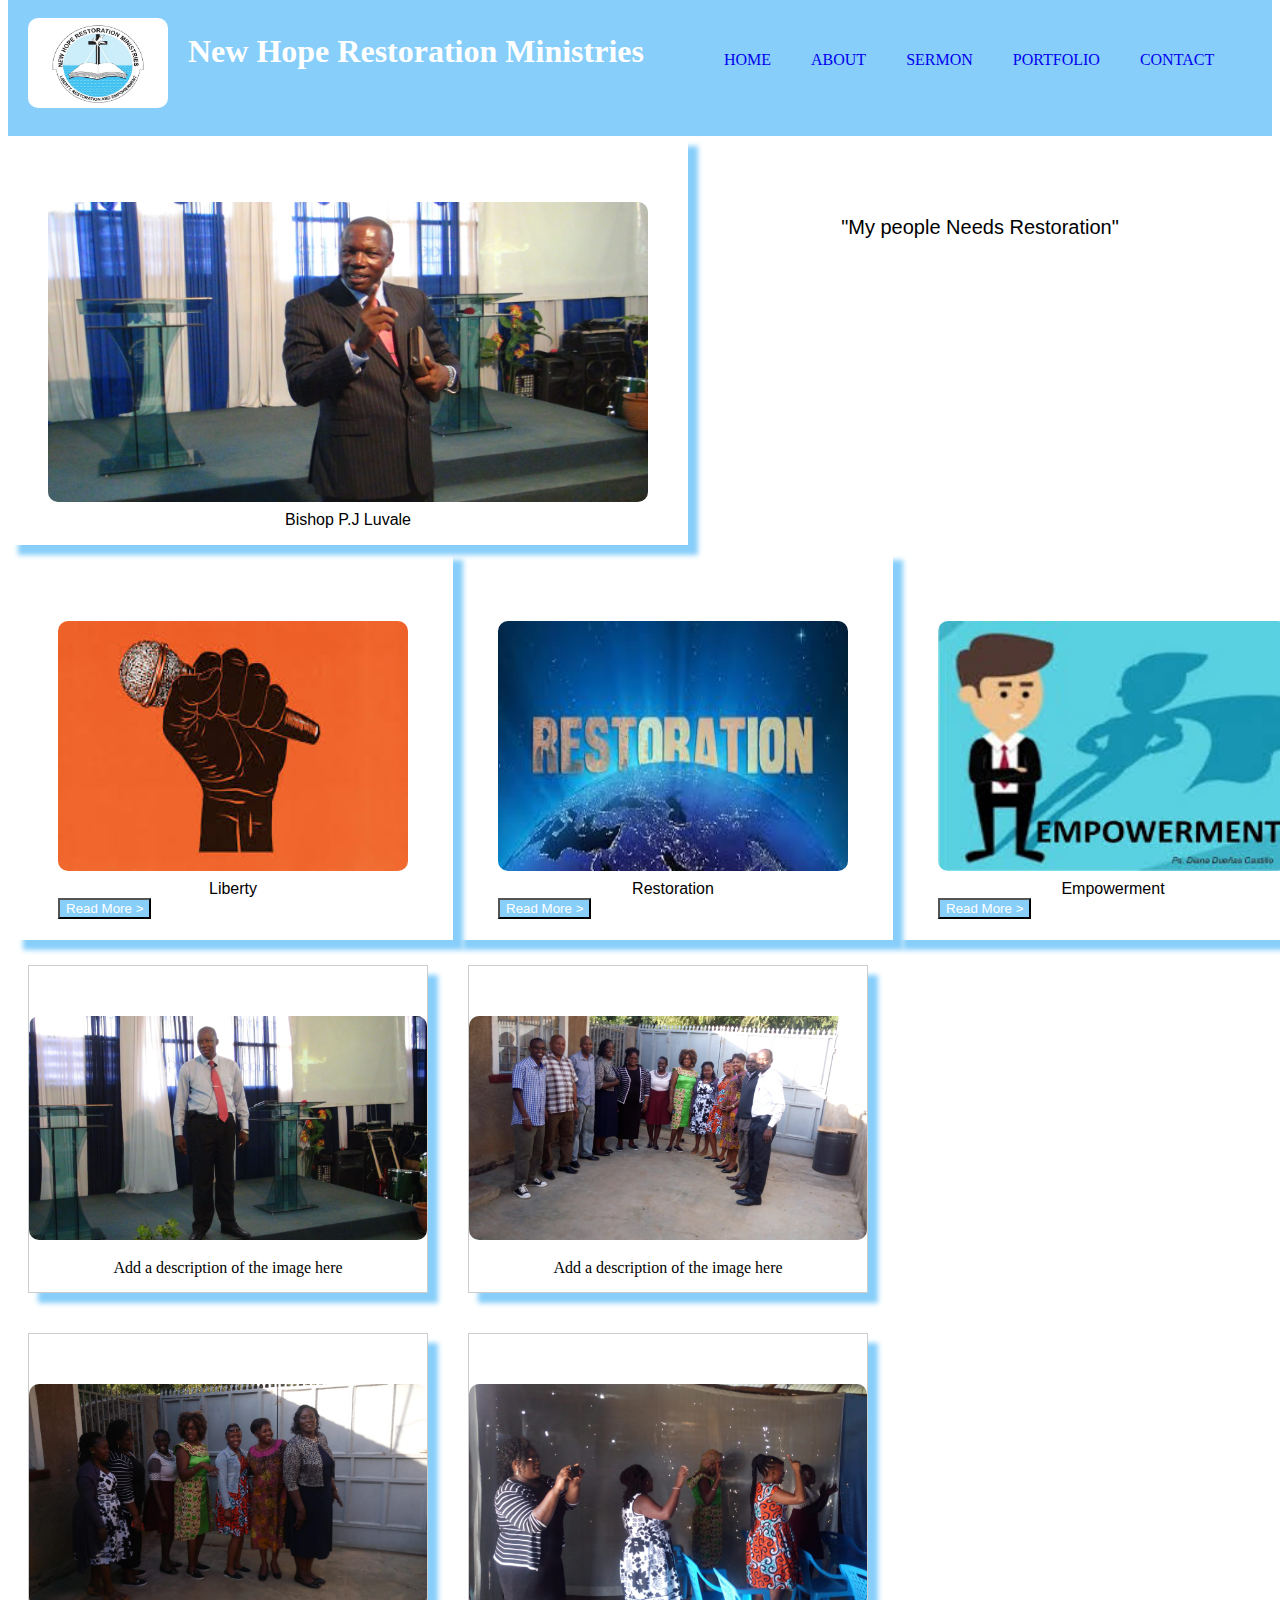
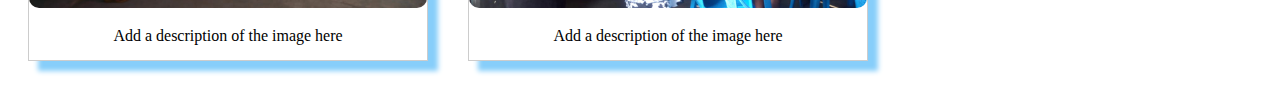
==== index.html @ 44c22947 "change the file path for the index.html" ====
<!DOCTYPE html>
<html>
    <head>
        <link rel="stylesheet" type="text/css" href="css/styles.css">
        <link rel="stylesheet" href="https://cdnjs.cloudflare.com/ajax/libs/font-awesome/4.7.0/css/font-awesome.min.css">
        <script src="main.js"></script>
        <title> New Hope Restoration Ministries</title>
    </head>
    <body>
        <div class="nav">  
            <div class="logo">
                
                <img src="images/logo.jpg" width="140px" height="90px">
                <h1>New Hope Restoration Ministries</h1>
            </div>
            <nav>
                <ul>
                    <li><a href="#home">HOME</a></li>
                    <li><a href="#about">ABOUT</a></li>
                    <li><a href="#sermon">SERMON</a></li>
                    <li><a href="#portfolio">PORTFOLIO</a></li>
                    <li><a href="#contact">CONTACT</a></li>
                </ul>
        
            </nav> 
        </div>
        <div class="bishop">
            <figure>
                <img src="images/photo2.jpg" height="300px" width="600px">
                <figcaption>Bishop P.J Luvale</figcaption>
            </figure>
        </div>
        <div class="message">
            <p>"My people Needs Restoration"</p>
        </div>
        <!-- <P>THE NHRM VISION:</P> -->
        <div class="menu">
               
                <div class="vision">
                    <figure>
                    <img src="images/liberty.jpeg" width="350px" height="250px">
                    <figcaption>Liberty</figcaption><button>Read More ></button>
                </figure>

                </div>
                <div class="vision">
                    <figure>
                        <img src="images/restoration.jpeg" width="350px" height="250px">
                        <figcaption>Restoration</figcaption><button>Read More ></button>
                    </figure>
                        
                </div>
                <div class="vision">
                    <figure>
                        <img src="images/empower.jpeg" width="350px" height="250px">
                        <figcaption>Empowerment</figcaption><button>Read More ></button>
                    </figure>
                </div>
            </div>
    </fieldset>
 <div id="portfolio">
    <div class="gallery">
        <a target="_blank" href="images/photo1.jpg">
          <img src="images/photo1.jpg" alt="Cinque Terre" width="600" height="400">
        </a>
        <div class="desc">Add a description of the image here</div>
      </div>
      
      <div class="gallery">
        <a target="_blank" href="images/photo6.jpg">
          <img src="images/photo6.jpg" alt="Forest" width="600" height="400">
        </a>
        <div class="desc">Add a description of the image here</div>
      </div>
      
      <div class="gallery">
        <a target="_blank" href="images/photo8.jpg">
          <img src="images/photo8.jpg" alt="Northern Lights" width="600" height="400">
        </a>
        <div class="desc">Add a description of the image here</div>
      </div>
      
      <div class="gallery">
        <a target="_blank" href="images/photo10.jpg">
          <img src="images/photo10.jpg" alt="Mountains" width="600" height="400">
        </a>
        <div class="desc">Add a description of the image here</div>
      </div>
    </div>
   
    </body>
</html>
---- css/styles.css ----
.nav{   
    /* float: left; */
    /* position: relative; */
    top: 2px;
    left: 0;
    right: 0;
    display: flex;
    align-items: center;
    /* border: 2px solid white; */
    margin-top: -40px;
    background-color:lightskyblue;
    
       }
.nav h1{
    color: white;
}

body{
    /* width: 100%; */
    /* background-color: lightskyblue; */
    background-size: cover;
    
}
img{
    border-radius: 10px;
    margin-top: 50px;
}
nav ul li{
    display: inline-block;
    padding:20px;
    
    }
li a:hover{
    background-color: white;
    text-decoration: none;
    display: inline-block;
      
}
li a{
    text-decoration: none;
}
ul li{
    float: left;
    display: block;
   
}
.logo img {
 margin-left: 20px;
 margin-bottom: 24px;
}
.logo h1{
    float: right;
    padding: 20px;
    clear: both;
    margin-top: 45px;
}
* {box-sizing:border-box}
.menu{
    box-shadow: 5px solid aqua;
    display: flex;
    flex-direction: row;
    padding: 5px;
    clear: both;
    width: 100%;
    
}
.vision{
    display: flex;
    padding: 5px;
    box-shadow: 5px solid aqua;
    float: left;
    clear: both;
    width: 100%;
    box-shadow: 10px 10px 5px lightskyblue;
}

.bishop figcaption,.vision figcaption{
    
    font-family: 'Lucida Sans', 'Lucida Sans Regular', 'Lucida Grande', 'Lucida Sans Unicode', Geneva, Verdana, sans-serif;
    flex-wrap: wrap;
    display: flex;
    justify-content: center;
    padding-top: 5px;
    
}
.bishop{
    display: flex;
    float: left;
    clear: both;
    box-shadow: 10px 10px 5px lightskyblue;
    }
.message{
    display: flex;
    font-family: Arial, Helvetica, sans-serif;
    margin-top: 60px;
    justify-content: center;
    font-size: 20px;
  
}
button{
    color: white;
    background-color: lightskyblue;
    font: 20px;
}
div.gallery {
    margin: 20px;
    border: 1px solid #ccc;
    float: left;
    width: 400px;
    box-shadow: 10px 10px 5px lightskyblue;
   
  }
  
  div.gallery:hover {
    border: 1px solid #777;
  }
  
  div.gallery img {
    width: 100%;
    height: auto;
  }
  
  div.desc {
    padding: 15px;
    text-align: center;
  }
  .container {
    border-radius: 5px;
    background-color: #f2f2f2;
    padding: 20px;
  }
  
  .acolumn {
    float: right;
    width: 50%;
    flex: 50%;
    font-family: 'Times New Roman', Times, serif;
    font-size: 20px;
    justify-content: center;
   
  }
  .footer {
    bottom: 20px;
    padding-left: 5px;
    background-color: lightskyblue;
    width: 100%;
    border: 5px;
    clear: both;
    padding-top: 5px;
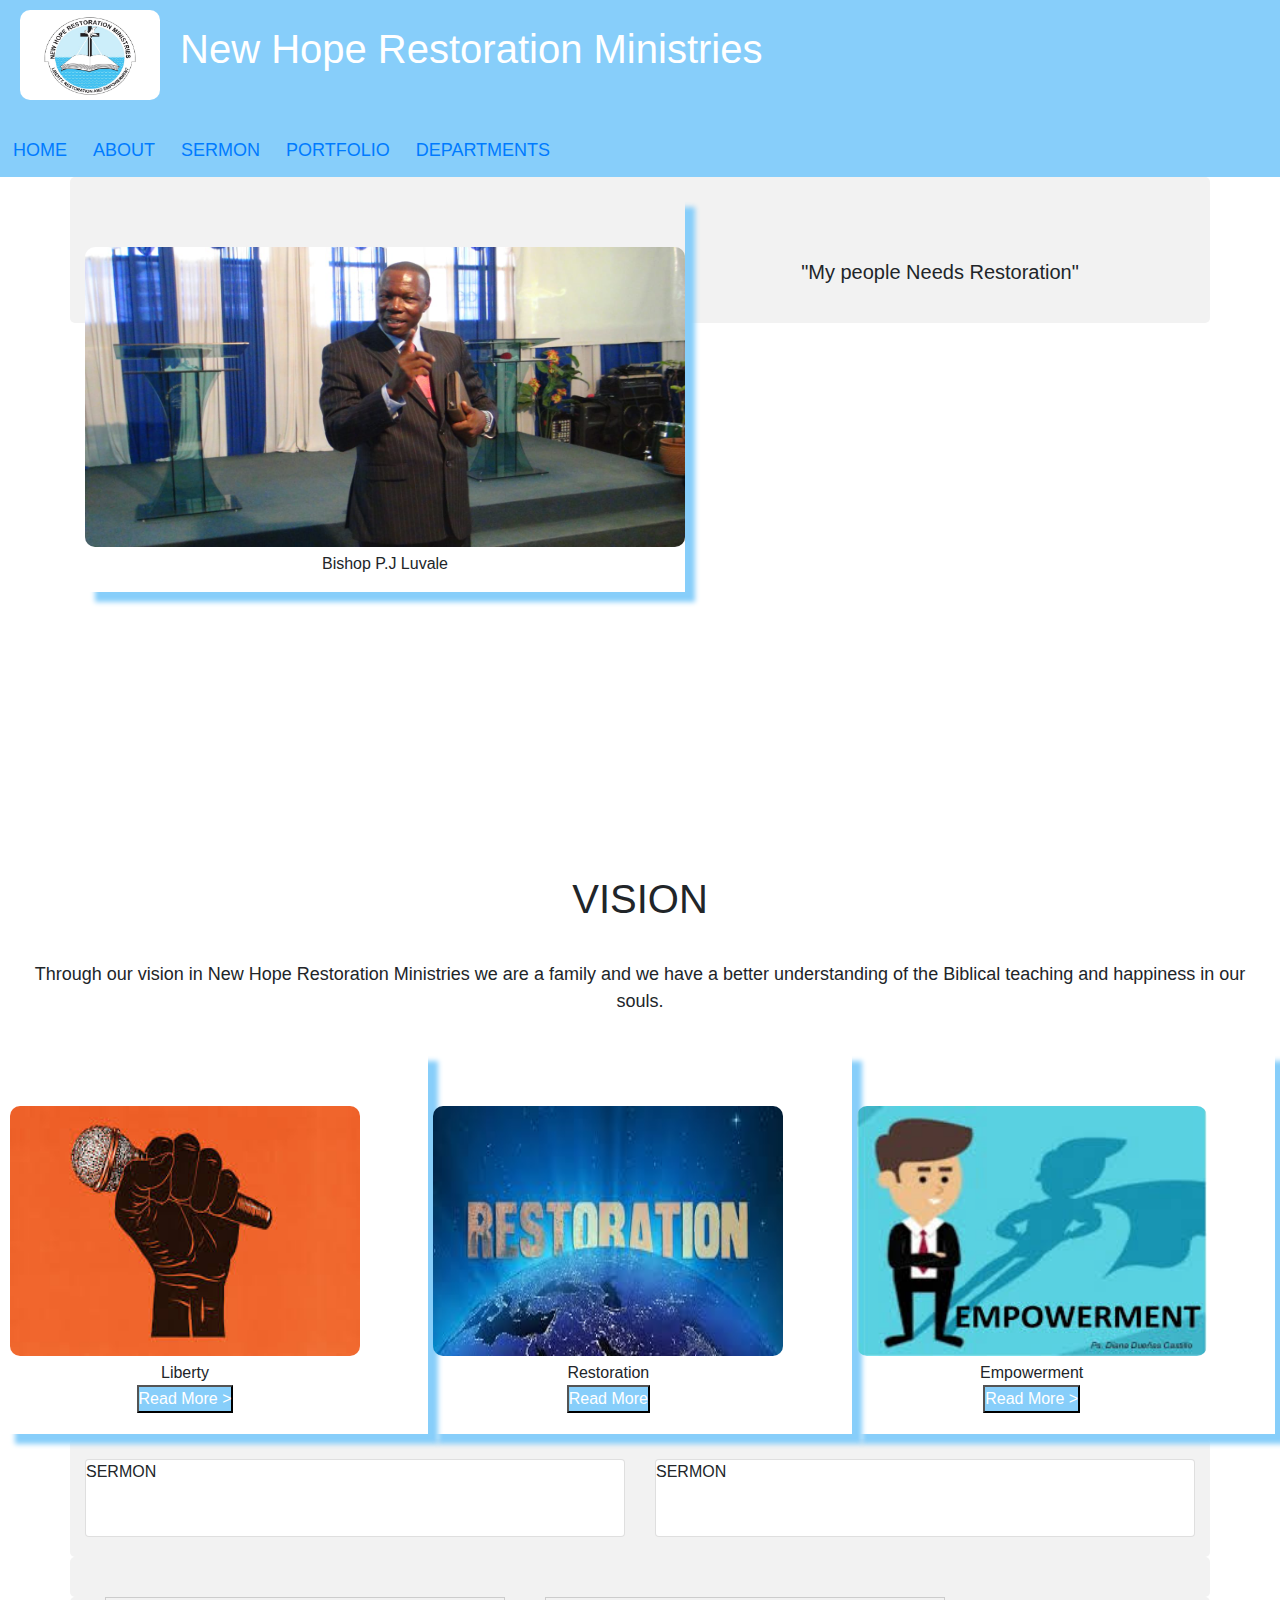
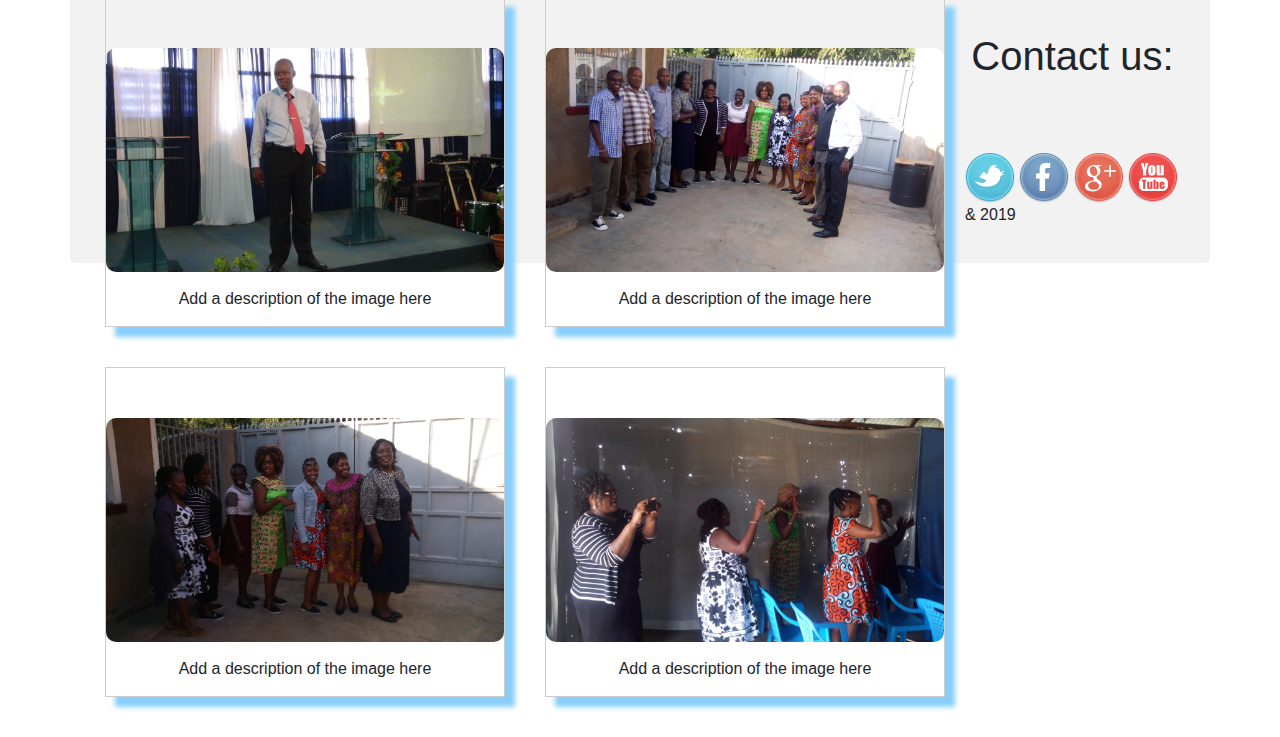
==== commit f7491cd6: "check on the responsiveness" ====
--- a/index.html
+++ b/index.html
@@ -1,92 +1,146 @@
 <!DOCTYPE html>
 <html>
-    <head>
-        <link rel="stylesheet" type="text/css" href="css/styles.css">
-        <link rel="stylesheet" href="https://cdnjs.cloudflare.com/ajax/libs/font-awesome/4.7.0/css/font-awesome.min.css">
-        <script src="main.js"></script>
-        <title> New Hope Restoration Ministries</title>
-    </head>
-    <body>
-        <div class="nav">  
-            <div class="logo">
-                
-                <img src="images/logo.jpg" width="140px" height="90px">
-                <h1>New Hope Restoration Ministries</h1>
+
+<head>
+    <link rel="stylesheet" type="text/css" href="css/styles.css">
+    <link rel="stylesheet" href="https://cdnjs.cloudflare.com/ajax/libs/font-awesome/4.7.0/css/font-awesome.min.css">
+    <link rel="stylesheet" type="text/css" href="css/bootstrap.css">
+    <script src="main.js"></script>
+    <title> New Hope Restoration Ministries</title>
+</head>
+
+<body>
+    
+        <div class="home">
+            <div class="nav">
+                <div class="logo">
+                    <img src="images/logo.jpg" width="140px" height="90px">
+                    <h1>New Hope Restoration Ministries</h1>
+                </div>
+                <nav>
+                    <ul>
+                        <li><a href="#home">HOME</a></li>
+                        <li><a href="#about">ABOUT</a></li>
+                        <li><a href="#sermon">SERMON</a></li>
+                        <li><a href="#portfolio">PORTFOLIO</a></li>
+                        <li><a href="#contact">DEPARTMENTS</a></li>
+                    </ul>
+
+                </nav>
             </div>
-            <nav>
-                <ul>
-                    <li><a href="#home">HOME</a></li>
-                    <li><a href="#about">ABOUT</a></li>
-                    <li><a href="#sermon">SERMON</a></li>
-                    <li><a href="#portfolio">PORTFOLIO</a></li>
-                    <li><a href="#contact">CONTACT</a></li>
-                </ul>
-        
-            </nav> 
+            <div class="container">
+            <div class="bishop">
+                <figure>
+                    <img src="images/photo2.jpg" height="300px" width="600px">
+                    <figcaption>Bishop P.J Luvale</figcaption>
+                </figure>
+            </div>
+            <div class="message">
+                <p>"My people Needs Restoration"</p>
+            </div>
         </div>
-        <div class="bishop">
-            <figure>
-                <img src="images/photo2.jpg" height="300px" width="600px">
-                <figcaption>Bishop P.J Luvale</figcaption>
-            </figure>
         </div>
-        <div class="message">
-            <p>"My people Needs Restoration"</p>
-        </div>
-        <!-- <P>THE NHRM VISION:</P> -->
-        <div class="menu">
-               
+        <div id="about">
+            <h1 class="text-center">VISION</h1>
+            <p class="text">Through our vision in New Hope Restoration Ministries we are a family and we have a better understanding of the Biblical teaching and happiness in our souls. </p>
+            <div class="menu">
                 <div class="vision">
                     <figure>
-                    <img src="images/liberty.jpeg" width="350px" height="250px">
-                    <figcaption>Liberty</figcaption><button>Read More ></button>
-                </figure>
+                        <img class="menu-vision" src="images/liberty.jpeg" width="350px" height="250px">
+                        <figcaption>Liberty</figcaption><button>Read More ></button>
+                    </figure>
 
                 </div>
                 <div class="vision">
                     <figure>
-                        <img src="images/restoration.jpeg" width="350px" height="250px">
-                        <figcaption>Restoration</figcaption><button>Read More ></button>
+                        <img class="menu-vision" src="images/restoration.jpeg" width="350px" height="250px">
+                        <figcaption>Restoration</figcaption><button>Read More </button>
                     </figure>
-                        
+
                 </div>
                 <div class="vision">
                     <figure>
-                        <img src="images/empower.jpeg" width="350px" height="250px">
+                        <img class="menu-vision" src="images/empower.jpeg" width="350px" height="250px">
                         <figcaption>Empowerment</figcaption><button>Read More ></button>
                     </figure>
                 </div>
             </div>
-    </fieldset>
- <div id="portfolio">
-    <div class="gallery">
-        <a target="_blank" href="images/photo1.jpg">
-          <img src="images/photo1.jpg" alt="Cinque Terre" width="600" height="400">
-        </a>
-        <div class="desc">Add a description of the image here</div>
-      </div>
-      
-      <div class="gallery">
-        <a target="_blank" href="images/photo6.jpg">
-          <img src="images/photo6.jpg" alt="Forest" width="600" height="400">
-        </a>
-        <div class="desc">Add a description of the image here</div>
-      </div>
-      
-      <div class="gallery">
-        <a target="_blank" href="images/photo8.jpg">
-          <img src="images/photo8.jpg" alt="Northern Lights" width="600" height="400">
-        </a>
-        <div class="desc">Add a description of the image here</div>
-      </div>
-      
-      <div class="gallery">
-        <a target="_blank" href="images/photo10.jpg">
-          <img src="images/photo10.jpg" alt="Mountains" width="600" height="400">
-        </a>
-        <div class="desc">Add a description of the image here</div>
-      </div>
+
+            <div id="history">
+
+            </div>
+
+        </div>
+
+        <div id="sermon">
+            <div class="container">
+            <div class="row">
+                <div class="col-md-6">
+                <div class="card">
+                    <div class="card-title"> SERMON
+                        <div class="card-body">
+
+                        </div>
+                    </div>
+                </div>
+            </div>
+            <div class="col-md-6">
+                    <div class="card">
+                        <div class="card-title"> SERMON
+                            <div class="card-body">
+    
+                            </div>
+                        </div>
+                    </div>
+                </div>
+        </div>
     </div>
-   
-    </body>
+        </div>
+
+        <div id="portfolio">
+            <div class="container">
+            <div class="gallery">
+                <a target="_blank" href="images/photo1.jpg">
+                    <img src="images/photo1.jpg" alt="Cinque Terre" width="600" height="400">
+                </a>
+                <div class="desc">Add a description of the image here</div>
+            </div>
+
+            <div class="gallery">
+                <a target="_blank" href="images/photo6.jpg">
+                    <img src="images/photo6.jpg" alt="Forest" width="600" height="400">
+                </a>
+                <div class="desc">Add a description of the image here</div>
+            </div>
+
+            <div class="gallery">
+                <a target="_blank" href="images/photo8.jpg">
+                    <img src="images/photo8.jpg" alt="Northern Lights" width="600" height="400">
+                </a>
+                <div class="desc">Add a description of the image here</div>
+            </div>
+
+            <div class="gallery">
+                <a target="_blank" href="images/photo10.jpg">
+                    <img src="images/photo10.jpg" alt="Mountains" width="600" height="400">
+                </a>
+                <div class="desc">Add a description of the image here</div>
+            </div>
+        </div>
+        </div>
+
+</body>
+<footer>
+    <div class="container">
+        <h1 class="text-center">Contact us:</h1>
+        <div class="social-icons">
+            <img src="./social_icons/twitter.png">
+            <img src="./social_icons/facebook.png">
+            <img src="./social_icons/g_plus.png">
+            <img src="./social_icons/you_tube.png">
+            <p class="icon"> & 2019</p>
+        </div>
+    </div>
+</footer>
+
 </html>--- a/css/styles.css
+++ b/css/styles.css
@@ -1,23 +1,27 @@
+*{
+    margin: 0;
+    padding: 0;
+}
+.home{
+    height: 100vh;
+}
+
 .nav{   
-    /* float: left; */
-    /* position: relative; */
     top: 2px;
     left: 0;
     right: 0;
     display: flex;
     align-items: center;
-    /* border: 2px solid white; */
     margin-top: -40px;
     background-color:lightskyblue;
-    
-       }
+    width: 100%; 
+    font-size:18px;
+}
 .nav h1{
     color: white;
 }
 
 body{
-    /* width: 100%; */
-    /* background-color: lightskyblue; */
     background-size: cover;
     
 }
@@ -27,7 +31,8 @@
 }
 nav ul li{
     display: inline-block;
-    padding:20px;
+    padding:13px;
+
     
     }
 li a:hover{
@@ -63,6 +68,14 @@
     clear: both;
     width: 100%;
     
+}
+figure{
+    text-align: center;
+}
+.menu-vision img{
+    text-align: center;
+    display: flex
+    float: right;
 }
 .vision{
     display: flex;
@@ -147,4 +160,12 @@
     border: 5px;
     clear: both;
     padding-top: 5px;
+}
+.text-center,.text{
+    text-align: center;
+    padding: 15px;
+}
+.text{
+    font-size: 18px;
+}
 
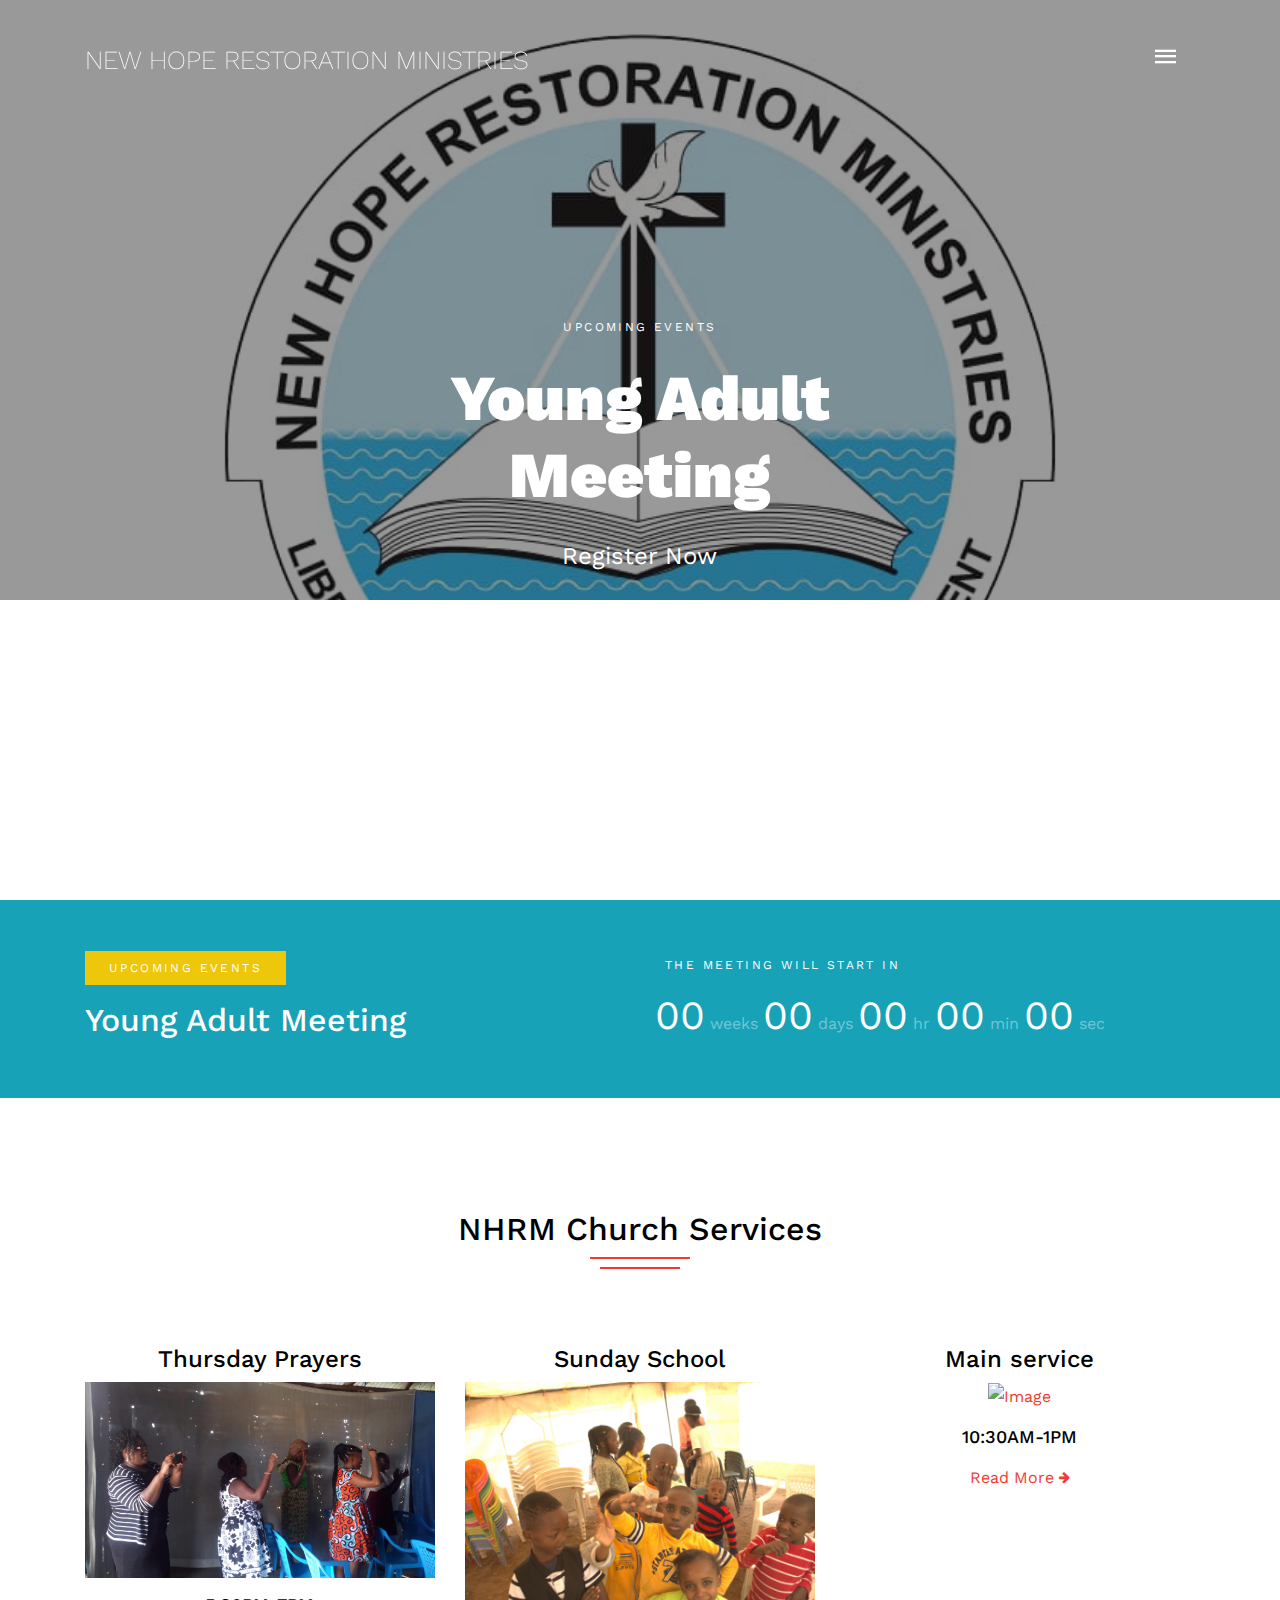
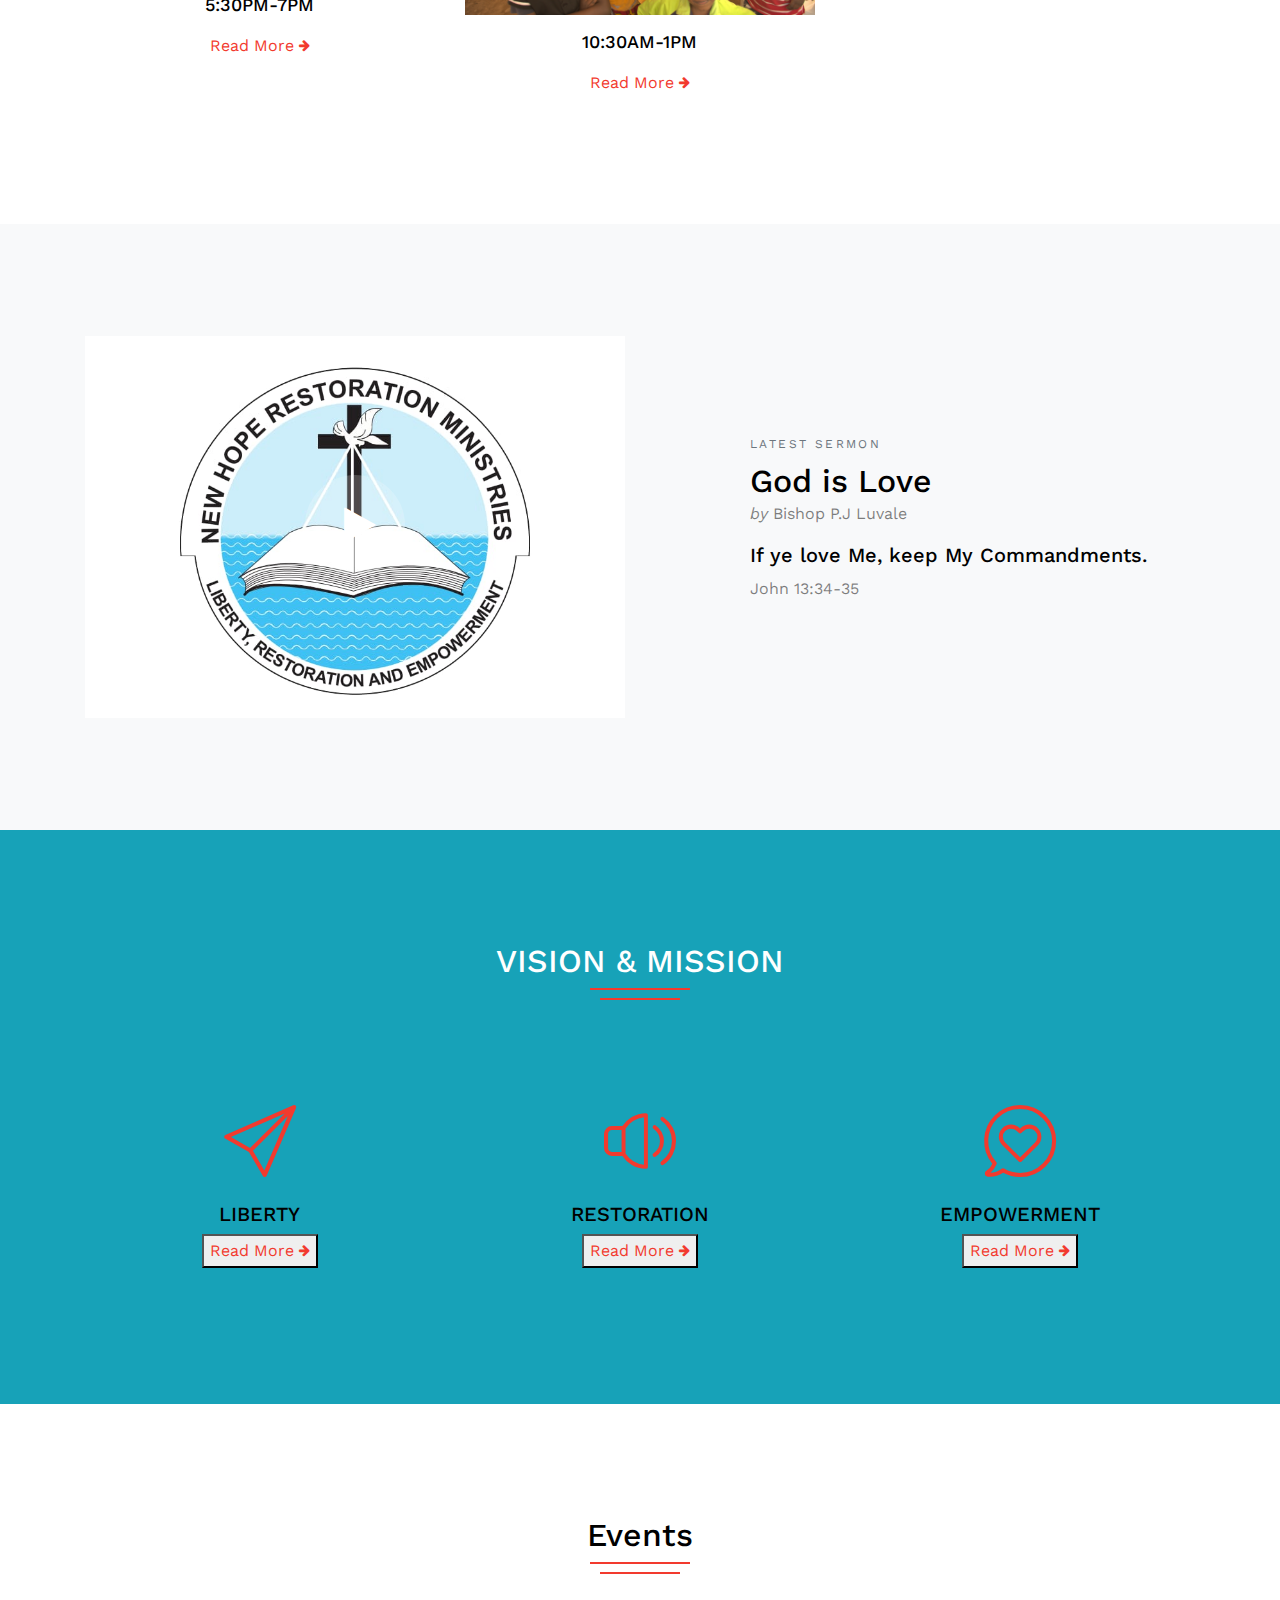
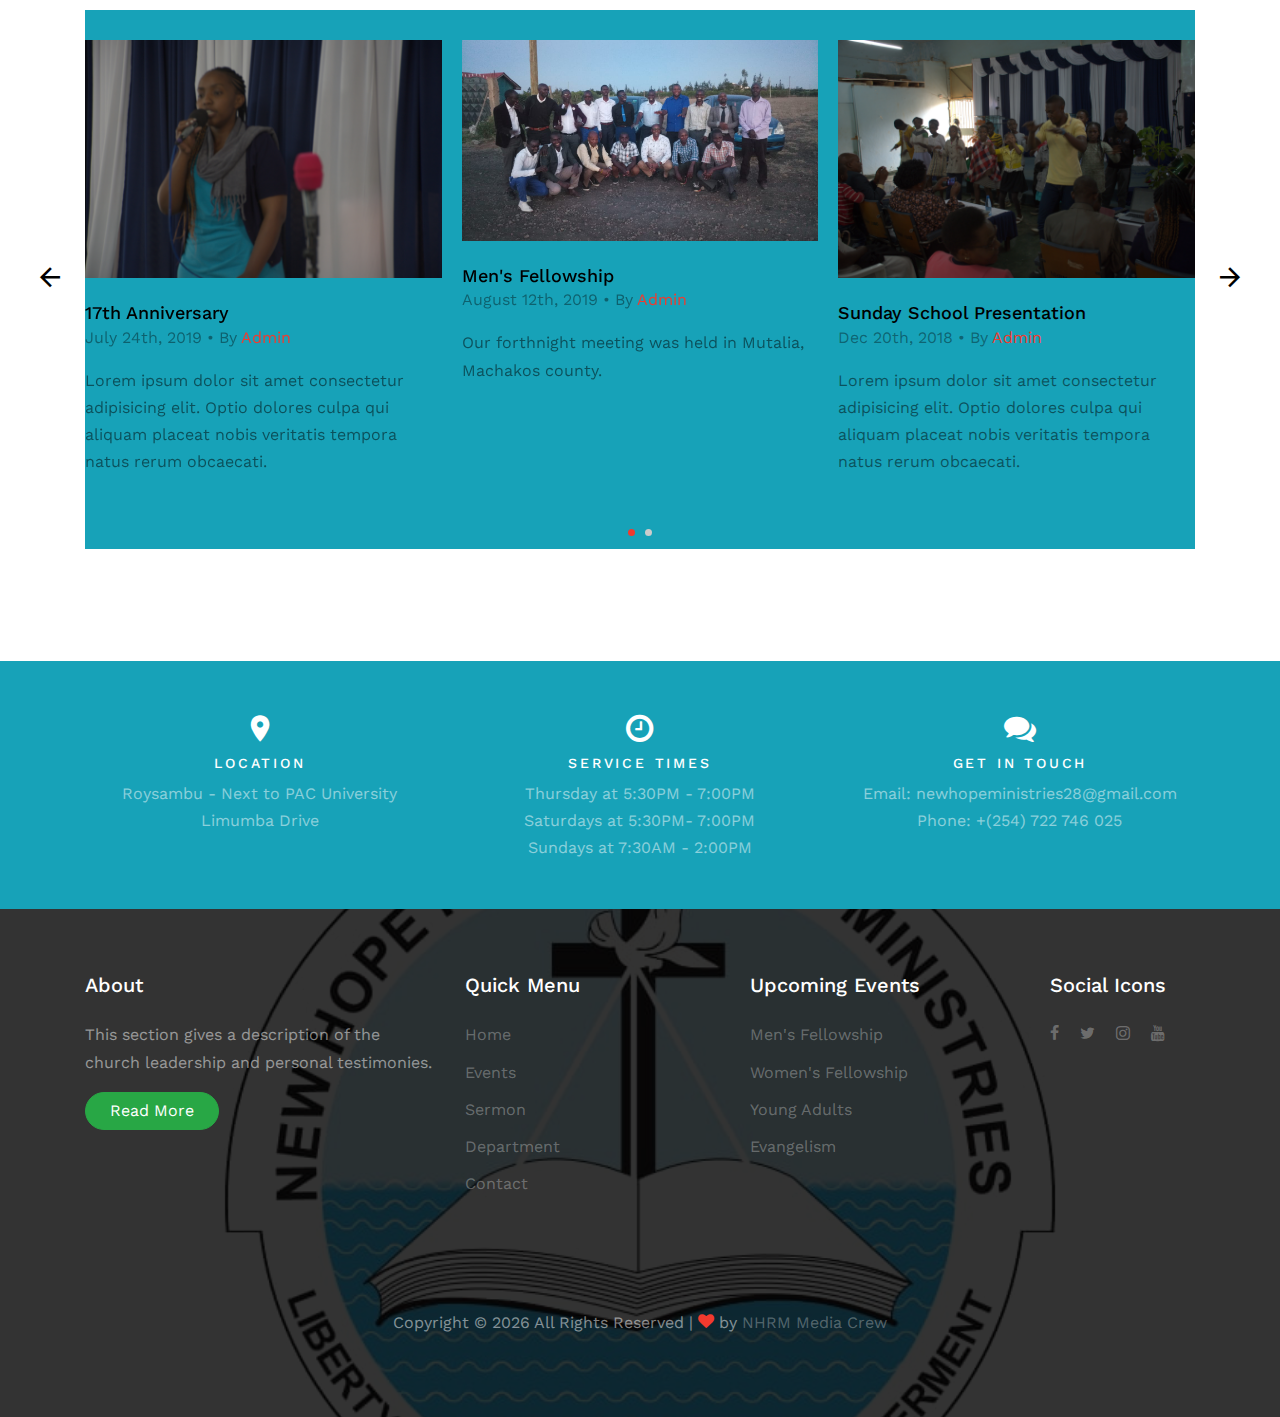
==== commit 03e4b6e0: "file path changed" ====
--- a/index.html
+++ b/index.html
@@ -1,146 +1,522 @@
 <!DOCTYPE html>
-<html>
-
-<head>
-    <link rel="stylesheet" type="text/css" href="css/styles.css">
-    <link rel="stylesheet" href="https://cdnjs.cloudflare.com/ajax/libs/font-awesome/4.7.0/css/font-awesome.min.css">
-    <link rel="stylesheet" type="text/css" href="css/bootstrap.css">
-    <script src="main.js"></script>
-    <title> New Hope Restoration Ministries</title>
-</head>
-
-<body>
-    
-        <div class="home">
-            <div class="nav">
-                <div class="logo">
-                    <img src="images/logo.jpg" width="140px" height="90px">
-                    <h1>New Hope Restoration Ministries</h1>
-                </div>
-                <nav>
-                    <ul>
-                        <li><a href="#home">HOME</a></li>
-                        <li><a href="#about">ABOUT</a></li>
-                        <li><a href="#sermon">SERMON</a></li>
-                        <li><a href="#portfolio">PORTFOLIO</a></li>
-                        <li><a href="#contact">DEPARTMENTS</a></li>
+<html lang="en">
+  <head>
+    <title>NHRM &mdash; New Hope Restoration Ministries</title>
+    <meta charset="utf-8">
+    <meta name="viewport" content="width=device-width, initial-scale=1, shrink-to-fit=no">
+
+    <link href="https://fonts.googleapis.com/css?family=Amatic+SC:400,700|Work+Sans:300,400,700" rel="stylesheet">
+    <link rel="stylesheet" href="fonts/icomoon/style.css">
+
+    <link rel="stylesheet" href="css/bootstrap.min.css">
+    <link rel="stylesheet" href="css/magnific-popup.css">
+    <link rel="stylesheet" href="css/jquery-ui.css">
+    <link rel="stylesheet" href="css/owl.carousel.min.css">
+    <link rel="stylesheet" href="css/owl.theme.default.min.css">
+    <link rel="stylesheet" href="css/bootstrap-datepicker.css">
+    <link rel="stylesheet" href="css/animate.css">
+    
+    <link rel="stylesheet" href="https://cdn.jsdelivr.net/npm/mediaelement@4.2.7/build/mediaelementplayer.min.css">
+    
+    
+    
+    <link rel="stylesheet" href="fonts/flaticon/font/flaticon.css">
+  
+    <link rel="stylesheet" href="css/aos.css">
+
+    <link rel="stylesheet" href="css/style.css">
+    
+  </head>
+  <body>
+  
+  <div class="site-wrap">
+
+    <div class="site-mobile-menu">
+      <div class="site-mobile-menu-header">
+        <div class="site-mobile-menu-close mt-3">
+          <span class="icon-close2 js-menu-toggle"></span>
+        </div>
+      </div>
+      <div class="site-mobile-menu-body"></div>
+    </div> <!-- .site-mobile-menu -->
+    
+    
+    <div class="site-navbar-wrap js-site-navbar bg-white">
+      
+      <div class="container">
+        <div class="site-navbar bg-light">
+          <div class="py-1">
+            <div class="row align-items-center">
+              <div class="col-6">
+                <h2 class="mb-0 site-logo"><a href="index.html">NEW HOPE RESTORATION MINISTRIES</a></h2>
+              </div>
+              <div class="col-6 " >
+                  <nav class="site-navigation text-right " role="navigation">
+                  <div class="container">
+                    <!-- d-lg-none -->
+                    <div class="d-inline-block  ml-md-0 mr-auto py-3"><a href="#" class="site-menu-toggle js-menu-toggle"><span class="icon-menu h3"></span></a></div>
+                     <!-- d-lg-block -->
+                    <ul class="site-menu js-clone-nav d-none ">
+                      <li class="active">
+                        <a href="index.html">Home</a>
+                      </li>
+                      <li><a href="sermons.html">Sermons</a></li>
+                      <li class="has-children">
+                        <a href="department.html">Departments</a>
+                        <ul class="dropdown arrow-top">
+                          <li><a href="department.html">Social Welfare</a></li>
+                          <li><a href="department.html">Sunday School</a></li>
+                          <li><a href="department.html">Young Adults</a></li>
+                          <li><a href="department.html">Elders</a></li>
+
+                        </ul>
+                      </li>
+                      <li><a href="events.html">Events</a></li>
+                      <li><a href="about.html">About</a></li>
+                      <li><a href="contact.html">Contact</a></li>
                     </ul>
-
+                  </div>
                 </nav>
-            </div>
-            <div class="container">
-            <div class="bishop">
-                <figure>
-                    <img src="images/photo2.jpg" height="300px" width="600px">
-                    <figcaption>Bishop P.J Luvale</figcaption>
-                </figure>
-            </div>
-            <div class="message">
-                <p>"My people Needs Restoration"</p>
-            </div>
-        </div>
-        </div>
-        <div id="about">
-            <h1 class="text-center">VISION</h1>
-            <p class="text">Through our vision in New Hope Restoration Ministries we are a family and we have a better understanding of the Biblical teaching and happiness in our souls. </p>
-            <div class="menu">
-                <div class="vision">
-                    <figure>
-                        <img class="menu-vision" src="images/liberty.jpeg" width="350px" height="250px">
-                        <figcaption>Liberty</figcaption><button>Read More ></button>
-                    </figure>
-
-                </div>
-                <div class="vision">
-                    <figure>
-                        <img class="menu-vision" src="images/restoration.jpeg" width="350px" height="250px">
-                        <figcaption>Restoration</figcaption><button>Read More </button>
-                    </figure>
-
-                </div>
-                <div class="vision">
-                    <figure>
-                        <img class="menu-vision" src="images/empower.jpeg" width="350px" height="250px">
-                        <figcaption>Empowerment</figcaption><button>Read More ></button>
-                    </figure>
-                </div>
-            </div>
-
-            <div id="history">
-
-            </div>
-
-        </div>
-
-        <div id="sermon">
-            <div class="container">
+              </div>
+            </div>
+          </div>
+        </div>
+      </div>
+    </div>
+  
+    
+    <div class="slide-one-item home-slider owl-carousel">
+      
+      <div class="site-blocks-cover overlay" style="background-image: url(../images/logo.jpg); height: 10px" data-aos="fade" data-stellar-background-ratio="0.2">
+        <div class="container">
+          <div class="row align-items-center justify-content-center">
+            <div class="col-md-7 text-center" data-aos="fade">
+              <span class="caption mb-3">Upcoming Events</span>
+              <h1 class="mb-4">Young Adult Meeting</h1>
+              <p><a href="#" class="text-white py-3 px-4">Register Now</a></p>
+            </div>
+          </div>
+        </div>
+      </div>  
+
+      <div class="site-blocks-cover overlay" style="background-image: url(../images/hero_2.jpg);" data-aos="fade" data-stellar-background-ratio="0.5">
+        <div class="container">
+          <div class="row align-items-center justify-content-center">
+            <div class="col-md-7 text-center" data-aos="fade">
+              <span class="caption mb-3"> &bullet; LIBERTY &bullet; RESTORATION &bullet; EMPOWERMENT </span>
+              <h1 class="mb-4">Seek The Lord While He Will Be Found</h1>
+              <p><a href="#" class="text-white py-3 px-4">Bishop P.J Luvale</a></p>
+            </div>
+          </div>
+        </div>
+      </div> 
+
+    </div>
+
+    <div class="py-5 bg-primary upcoming-events bg-info">
+      <div class="container">
+        <div class="row align-items-center">
+          <div class="col-md-6">
+            <span class="caption mb-3 bg-warning px-4">Upcoming Events</span>
+            <h2 class="text-white">Young Adult Meeting</h2>
+          </div>
+          <div class="col-md-6">
+            <span class="caption">The meeting will start in</span>
+            <div id="date-countdown"></div>    
+          </div>
+        </div>
+        
+      </div>
+    </div>
+
+    <div class="site-section">
+      <div class="container">
+        <div class="row">
+          <div class="col-md-6 mx-auto text-center mb-5 section-heading">
+            <h2 class="mb-5">NHRM Church Services</h2>
+          </div>
+        </div>
+        <div class="row">
+          <div class="col-md-4">
+            <div class="church-service text-center">
+              <h4>Thursday Prayers</h4>
+              <a href="#" class="d-block mb-3 thumbnail"><img src="../images/photo10.jpg" alt="Image" class="img-fluid"></a>
+              <h3 class="heading mb-3"><a href="#">5:30PM-7PM</a></h3>
+              <!-- <p>Lorem ipsum dolor sit amet consectetur adipisicing elit. Dicta labore recusandae soluta quis.</p> -->
+              <p><a href="#" class="text-primary">Read More <span class="icon-arrow-right small"></span></a></p>
+            </div>
+          </div>
+          <div class="col-md-4">
+            <div class="church-service text-center">
+              <h4>Sunday School</h4>
+              <a href="#" class="d-block mb-3 thumbnail"><img src="../images/photos-anniversary/sunday-school.jpg" alt="Image" class="img-fluid"></a>
+              <h3 class="heading mb-3"><a href="#">10:30AM-1PM</a></h3>
+              <!-- <p>Lorem ipsum dolor sit amet consectetur adipisicing elit. Dicta labore recusandae soluta quis.</p> -->
+              <p><a href="#" class="text-primary">Read More <span class="icon-arrow-right small"></span></a></p>
+            </div>
+          </div>
+          <div class="col-md-4">
+            <div class="church-service text-center">
+              <h4>Main service</h4>
+              <a href="#" class="d-block mb-3 thumbnail"><img src="../images/photos-anniversary/pic3.jpg" alt="Image" class="img-fluid"></a>
+              <h3 class="heading mb-3"><a href="#">10:30AM-1PM</a></h3>
+              <!-- <p>Lorem ipsum dolor sit amet consectetur adipisicing elit. Dicta labore recusandae soluta quis.</p> -->
+              <p><a href="#" class="text-primary">Read More <span class="icon-arrow-right small"></span></a></p>
+            </div>
+          </div>
+        </div>
+      </div>
+    </div>
+
+
+    <div class="site-section bg-light ">
+      <div class="container">
+        <div class="row align-items-center">
+          <div class="col-md-6 mb-5 mb-md-0">
+            
+              <div class="img-border">
+                <a href="https://vimeo.com/28959265" class="popup-vimeo image-play">
+                  <span class="icon-wrap">
+                    <span class="icon icon-play"></span>
+                  </span>
+                  <img src="../images/logo.jpg" alt="" class="img-fluid">
+                </a>
+              </div>
+            
+          </div>
+          <div class="col-md-5 ml-auto" >
+            <span class="caption px-0 text-muted">Latest Sermon</span>
+            <h2 class="h2 mb-0">God is Love</h2>
+            <span class="d-block mb-3"><em>by</em> Bishop P.J Luvale</span>  
+            <p class="h5 mb-2">If ye love Me, keep My Commandments.</p>
+            <p class="mb-4">John 13:34-35</p>
+            <!-- <p><a href="https://vimeo.com/28959265" class="popup-vimeo text-uppercase">Watch Video <span class="icon-arrow-right small"></span></a></p> -->
+          </div>
+        </div>
+      </div>
+    </div>
+
+    <div class="site-section bg-info">
+      <div class="container text-white">
+        <div class="row">
+          <div class="col-md-6 mx-auto text-center mb-5 section-heading">
+            <h2 class="mb-5 text-white">VISION & MISSION</h2>
+          </div>
+        </div>
+        <div class="row">
+          <div class="col-md-4">
+            <div class="text-center p-4 item">
+              <span class="flaticon-paper-plane display-3 mb-3 d-block text-primary"></span>
+              <h2 class="h5 text-uppercase">LIBERTY</h2>
+              <button data-toggle="modal" data-target="#liberty"><a href="#">Read More <span class="icon-arrow-right small"></span></a></button>
+            </div>
+          </div>
+
+          <div class="col-md-4">
+            <div class="text-center p-4 item">
+              <span class="flaticon-speaker display-3 mb-3 d-block text-primary"></span>
+              <h2 class="h5 text-uppercase">RESTORATION</h2>
+              <button data-toggle="modal" data-target="#restoration"><a href="#">Read More <span class="icon-arrow-right small"></span></a></button>
+            </div>
+          </div>
+
+          <div class="col-md-4">
+            <div class="text-center p-4 item">
+              <span class="flaticon-chat-1 display-3 mb-3 d-block text-primary"></span>
+              <h2 class="h5 text-uppercase">EMPOWERMENT</h2>
+              <button data-toggle="modal" data-target="#empowerment"><a href="#">Read More <span class="icon-arrow-right small"></span></a></button>
+            </div>
+          </div>
+
+        </div>
+      </div>
+    </div>
+    <!-- Start of Vision Modal -->
+    <div class="modal fade text-center" id="liberty" tabindex="-1" role="dialog" aria-labelledby="exampleModalLabel" aria-hidden="true">
+        <div class="modal-dialog" role="document">
+          <div class="modal-content">
+            <div class="modal-header text-center">
+              <h5 class="modal-title" id="liberty">Liberty</h5>
+              <button type="button" class="close" data-dismiss="modal" aria-label="Close">
+                <span aria-hidden="true">&times;</span>
+              </button>
+            </div>
+            <div class="modal-body">
+              <img src="../images/liberty.jpeg">
+              <p>We are liberated by seeking spiritual guidance through the bible study, sermons teachings and testimonies from the church members on what God has done in our lives</p>
+            </div>
+            <div class="modal-footer">
+              <button type="button" class="btn btn-secondary" data-dismiss="modal">Close</button>
+             </div>
+          </div>
+        </div>
+      </div>
+
+    <div class="modal fade text-center" id="restoration" tabindex="-1" role="dialog" aria-labelledby="exampleModalLabel" aria-hidden="true">
+        <div class="modal-dialog" role="document">
+          <div class="modal-content">
+            <div class="modal-header text-center">
+              <h5 class="modal-title" id="restoration">Restoration</h5>
+              <button type="button" class="close" data-dismiss="modal" aria-label="Close">
+                <span aria-hidden="true">&times;</span>
+              </button>
+            </div>
+            <div class="modal-body">
+              <img src="../images/restoration.jpeg">
+              <p>We are restored and transformed by assessing ourselves and doing a personal Identity. Through personal assessment and seeking God’s guidance on how to glory him the best way.</p>
+            </div>
+            <div class="modal-footer">
+              <button type="button" class="btn btn-secondary" data-dismiss="modal">Close</button>
+             </div>
+          </div>
+        </div>
+      </div>
+   
+  <div class="modal fade text-center" id="empowerment" tabindex="-1" role="dialog" aria-labelledby="exampleModalLabel" aria-hidden="true">
+    <div class="modal-dialog" role="document">
+      <div class="modal-content">
+        <div class="modal-header text-center">
+          <h5 class="modal-title" id="empowerment">Empowerment</h5>
+          <button type="button" class="close" data-dismiss="modal" aria-label="Close">
+            <span aria-hidden="true">&times;</span>
+          </button>
+        </div>
+        <div class="modal-body">
+          <img src="../images/empower.jpeg">
+          <p>God manifest himself in more miraculous way. Through the New Hope we get a chance to identify our gifts to use them to glory God in singing, evangelism and empowering</p>
+        </div>
+        <div class="modal-footer">
+          <button type="button" class="btn btn-secondary" data-dismiss="modal">Close</button>
+         </div>
+      </div>
+    </div>
+  </div>
+
+    <!-- End of Vision Modal -->
+    
+
+
+    <div class="site-section block-15">
+      <div class="container">
+        <div class="row">
+          <div class="col-md-6 mx-auto text-center mb-5 section-heading">
+            <h2>Events</h2>
+          </div>
+        </div>
+
+
+        <div class="nonloop-block-15 owl-carousel bg-info">
+          
+
+            <div class="media-with-text">
+              <div class="img-border-sm mb-4">
+                <a href="#" class="popup-vimeo image-play">
+                  <img src="../images/photos-anniversary/pic7.jpg" alt="" class="img-fluid">
+                </a>
+              </div>
+              <h2 class="heading mb-0"><a href="#">17th Anniversary</a></h2>
+              <span class="mb-3 d-block post-date">July 24th, 2019 &bullet; By <a href="#">Admin</a></span>
+              <p>Lorem ipsum dolor sit amet consectetur adipisicing elit. Optio dolores culpa qui aliquam placeat nobis veritatis tempora natus rerum obcaecati.</p>
+            </div>
+          
+            <div class="media-with-text ">
+              <div class="img-border-sm mb-4">
+                <a href="#" class="popup-vimeo image-play">
+                  <img src="../images/men_f2.jpg" alt="" class="img-fluid">
+                </a>
+              </div>
+              <h2 class="heading mb-0"><a href="#">Men's Fellowship</a></h2>
+              <span class="mb-3 d-block post-date">August 12th, 2019 &bullet; By <a href="#">Admin</a></span>
+              <p>Our forthnight meeting was held in Mutalia, Machakos county.</p>
+            </div>
+          
+            <div class="media-with-text bg-info">
+              <div class="img-border-sm mb-4">
+                <a href="#" class="popup-vimeo image-play">
+                  <img src="../images/photos-anniversary/sunday-school1.jpg" alt="" class="img-fluid">
+                </a>
+              </div>
+              <h2 class="heading mb-0"><a href="#">Sunday School Presentation</a></h2>
+              <span class="mb-3 d-block post-date">Dec 20th, 2018 &bullet; By <a href="#">Admin</a></span>
+              <p>Lorem ipsum dolor sit amet consectetur adipisicing elit. Optio dolores culpa qui aliquam placeat nobis veritatis tempora natus rerum obcaecati.</p>
+            </div>
+
+            <div class="media-with-text">
+              <div class="img-border-sm mb-4">
+                <a href="#" class="popup-vimeo image-play">
+                  <img src="../images/photos-anniversary/pic8.jpg" alt="" class="img-fluid">
+                </a>
+              </div>
+              <h2 class="heading mb-0"><a href="#">Sunday School</a></h2>
+              <span class="mb-3 d-block post-date">Dec 20th, 2018 &bullet; By <a href="#">Admin</a></span>
+              <p>Lorem ipsum dolor sit amet consectetur adipisicing elit. Optio dolores culpa qui aliquam placeat nobis veritatis tempora natus rerum obcaecati.</p>
+            </div>
+          
+            <div class="media-with-text">
+              <div class="img-border-sm mb-4">
+                <a href="#" class="popup-vimeo image-play">
+                  <img src="../images/photo5.jpg" alt="" class="img-fluid">
+                </a>
+              </div>
+              <h2 class="heading mb-0"><a href="#">Church Members</a></h2>
+              <span class="mb-3 d-block post-date">Dec 20th, 2018 &bullet; By <a href="#">Admin</a></span>
+              <p>Lorem ipsum dolor sit amet consectetur adipisicing elit. Optio dolores culpa qui aliquam placeat nobis veritatis tempora natus rerum obcaecati.</p>
+            </div>
+          
+            <div class="media-with-text">
+              <div class="img-border-sm mb-4">
+                <a href="#" class="popup-vimeo image-play">
+                  <img src="../images/photos-anniversary/pic10.jpg" alt="" class="img-fluid">
+                </a>
+              </div>
+              <h2 class="heading mb-0"><a href="#">Bishop Luvale & Elders</a></h2>
+              <span class="mb-3 d-block post-date">Dec 20th, 2018 &bullet; By <a href="#">Admin</a></span>
+              <p>Lorem ipsum dolor sit amet consectetur adipisicing elit. Optio dolores culpa qui aliquam placeat nobis veritatis tempora natus rerum obcaecati.</p>
+            </div>
+           
+          
+
+
+        </div>
+
+        <div class="row">
+          
+        </div>
+      </div>
+    </div>
+    
+
+    <div class="py-5 quick-contact-info bg-info">
+      <div class="container ">
+        <div class="row">
+          <div class="col-md-4 text-center">
+            <div>
+              <span class="icon-room text-white h2 d-block"></span>
+              <h2>Location</h2>
+              <p class="mb-0">Roysambu - Next to PAC University <br>  Limumba Drive</p>
+            </div>
+          </div>
+          <div class="col-md-4 text-center">
+            <div>
+              <span class="icon-clock-o text-white h2 d-block"></span>
+              <h2>Service Times</h2>
+              <p class="mb-0">Thursday at 5:30PM - 7:00PM <br>
+              Saturdays at 5:30PM- 7:00PM <br>
+              Sundays at 7:30AM - 2:00PM</p>
+            </div>
+          </div>
+          <div class="col-md-4 text-center">
+            <div>
+              <span class="icon-comments text-white h2 d-block"></span>
+              <h2>Get In Touch</h2>
+              <p class="mb-0">Email: newhopeministries28@gmail.com <br>
+              Phone: +(254) 722 746 025 </p>
+            </div>
+          </div>
+        </div>
+      </div>
+    </div>
+
+    
+    <footer class="site-footer" style="background-image: url('images/logo.jpg');">
+      <div class="container">
+        
+
+        <div class="row">
+          <div class="col-md-4">
+            <h3 class="footer-heading mb-4 text-white">About</h3>
+            <p>This section gives a description of the church leadership and personal testimonies.</p>
+            <p><a href="about.html" class="btn btn-success pill text-white px-4">Read More</a></p>
+          </div>
+          <div class="col-md-6">
             <div class="row">
-                <div class="col-md-6">
-                <div class="card">
-                    <div class="card-title"> SERMON
-                        <div class="card-body">
-
-                        </div>
-                    </div>
-                </div>
-            </div>
-            <div class="col-md-6">
-                    <div class="card">
-                        <div class="card-title"> SERMON
-                            <div class="card-body">
-    
-                            </div>
-                        </div>
-                    </div>
-                </div>
-        </div>
-    </div>
-        </div>
-
-        <div id="portfolio">
-            <div class="container">
-            <div class="gallery">
-                <a target="_blank" href="images/photo1.jpg">
-                    <img src="images/photo1.jpg" alt="Cinque Terre" width="600" height="400">
-                </a>
-                <div class="desc">Add a description of the image here</div>
-            </div>
-
-            <div class="gallery">
-                <a target="_blank" href="images/photo6.jpg">
-                    <img src="images/photo6.jpg" alt="Forest" width="600" height="400">
-                </a>
-                <div class="desc">Add a description of the image here</div>
-            </div>
-
-            <div class="gallery">
-                <a target="_blank" href="images/photo8.jpg">
-                    <img src="images/photo8.jpg" alt="Northern Lights" width="600" height="400">
-                </a>
-                <div class="desc">Add a description of the image here</div>
-            </div>
-
-            <div class="gallery">
-                <a target="_blank" href="images/photo10.jpg">
-                    <img src="images/photo10.jpg" alt="Mountains" width="600" height="400">
-                </a>
-                <div class="desc">Add a description of the image here</div>
-            </div>
-        </div>
-        </div>
-
-</body>
-<footer>
-    <div class="container">
-        <h1 class="text-center">Contact us:</h1>
-        <div class="social-icons">
-            <img src="./social_icons/twitter.png">
-            <img src="./social_icons/facebook.png">
-            <img src="./social_icons/g_plus.png">
-            <img src="./social_icons/you_tube.png">
-            <p class="icon"> & 2019</p>
-        </div>
-    </div>
-</footer>
-
+              <div class="col-md-6">
+                <h3 class="footer-heading mb-4 text-white">Quick Menu</h3>
+                <ul class="list-unstyled">
+                    <li><a href="index.html">Home</a></li>
+                    <li><a href="events.html">Events</a></li>
+                    <li><a href="sermons.html">Sermon</a></li>
+                    <li><a href="department.html">Department</a></li>
+                    <li><a href="contact.html">Contact</a></li>
+                  </ul>
+              </div>
+              <div class="col-md-6">
+                <h3 class="footer-heading mb-4 text-white">Upcoming Events</h3>
+                  <ul class="list-unstyled">
+                    <li><a href="#">Men's Fellowship</a></li>
+                    <li><a href="#">Women's Fellowship</a></li>
+                    <li><a href="#">Young Adults</a></li>
+                    <li><a href="#">Evangelism</a></li>
+                  </ul>
+              </div>
+            </div>
+          </div>
+
+          
+          <div class="col-md-2">
+            <div class="col-md-12"><h3 class="footer-heading mb-4 text-white">Social Icons</h3></div>
+              <div class="col-md-12">
+                <p>
+                  <a href="#" class="pb-2 pr-2 pl-0"><span class="icon-facebook"></span></a>
+                  <a href="#" class="p-2"><span class="icon-twitter"></span></a>
+                  <a href="#" class="p-2"><span class="icon-instagram"></span></a>
+                  <a href="#" class="p-2"><span class="icon-youtube"></span></a>
+
+                </p>
+              </div>
+          </div>
+        </div>
+        <div class="row pt-5 mt-5 text-center">
+          <div class="col-md-12">
+            <p>
+            <!-- Link back to Colorlib can't be removed. Template is licensed under CC BY 3.0. -->
+            Copyright &copy; <script data-cfasync="false" src="/cdn-cgi/scripts/5c5dd728/cloudflare-static/email-decode.min.js"></script>
+            <script>document.write(new Date().getFullYear());</script> All Rights Reserved |  <i class="icon-heart text-primary" aria-hidden="true"></i> by <a href="#" target="_blank" >NHRM Media Crew</a>
+           
+            </p>
+          </div>
+          
+        </div>
+      </div>
+    </footer>
+  </div>
+
+  <script src="js/jquery-3.3.1.min.js"></script>
+  <script src="js/jquery-migrate-3.0.1.min.js"></script>
+  <script src="js/jquery-ui.js"></script>
+  <script src="js/popper.min.js"></script>
+  <script src="js/bootstrap.min.js"></script>
+  <script src="js/owl.carousel.min.js"></script>
+  <script src="js/jquery.stellar.min.js"></script>
+  <script src="js/jquery.countdown.min.js"></script>
+  <script src="js/jquery.magnific-popup.min.js"></script>
+  <script src="js/bootstrap-datepicker.min.js"></script>
+  <script src="js/aos.js"></script>
+
+  
+  <script src="js/mediaelement-and-player.min.js"></script>
+
+  <script src="js/main.js"></script>
+    
+
+  <script>
+      document.addEventListener('DOMContentLoaded', function() {
+                var mediaElements = document.querySelectorAll('video, audio'), total = mediaElements.length;
+
+                for (var i = 0; i < total; i++) {
+                    new MediaElementPlayer(mediaElements[i], {
+                        pluginPath: 'https://cdn.jsdelivr.net/npm/mediaelement@4.2.7/build/',
+                        shimScriptAccess: 'always',
+                        success: function () {
+                            var target = document.body.querySelectorAll('.player'), targetTotal = target.length;
+                            for (var j = 0; j < targetTotal; j++) {
+                                target[j].style.visibility = 'visible';
+                            }
+                  }
+                });
+                }
+            });
+    </script>
+
+  </body>
 </html>--- a/fonts/icomoon/style.css
+++ b/fonts/icomoon/style.css
@@ -0,0 +1,4919 @@
+@font-face {
+  font-family: 'icomoon';
+  src:  url('fonts/icomoon.eot?10si43');
+  src:  url('fonts/icomoon.eot?10si43#iefix') format('embedded-opentype'),
+    url('fonts/icomoon.ttf?10si43') format('truetype'),
+    url('fonts/icomoon.woff?10si43') format('woff'),
+    url('fonts/icomoon.svg?10si43#icomoon') format('svg');
+  font-weight: normal;
+  font-style: normal;
+}
+
+[class^="icon-"], [class*=" icon-"] {
+  /* use !important to prevent issues with browser extensions that change fonts */
+  font-family: 'icomoon' !important;
+  speak: none;
+  font-style: normal;
+  font-weight: normal;
+  font-variant: normal;
+  text-transform: none;
+  line-height: 1;
+
+  /* Better Font Rendering =========== */
+  -webkit-font-smoothing: antialiased;
+  -moz-osx-font-smoothing: grayscale;
+}
+
+.icon-asterisk:before {
+  content: "\f069";
+}
+.icon-plus:before {
+  content: "\f067";
+}
+.icon-question:before {
+  content: "\f128";
+}
+.icon-minus:before {
+  content: "\f068";
+}
+.icon-glass:before {
+  content: "\f000";
+}
+.icon-music:before {
+  content: "\f001";
+}
+.icon-search:before {
+  content: "\f002";
+}
+.icon-envelope-o:before {
+  content: "\f003";
+}
+.icon-heart:before {
+  content: "\f004";
+}
+.icon-star:before {
+  content: "\f005";
+}
+.icon-star-o:before {
+  content: "\f006";
+}
+.icon-user:before {
+  content: "\f007";
+}
+.icon-film:before {
+  content: "\f008";
+}
+.icon-th-large:before {
+  content: "\f009";
+}
+.icon-th:before {
+  content: "\f00a";
+}
+.icon-th-list:before {
+  content: "\f00b";
+}
+.icon-check:before {
+  content: "\f00c";
+}
+.icon-close:before {
+  content: "\f00d";
+}
+.icon-remove:before {
+  content: "\f00d";
+}
+.icon-times:before {
+  content: "\f00d";
+}
+.icon-search-plus:before {
+  content: "\f00e";
+}
+.icon-search-minus:before {
+  content: "\f010";
+}
+.icon-power-off:before {
+  content: "\f011";
+}
+.icon-signal:before {
+  content: "\f012";
+}
+.icon-cog:before {
+  content: "\f013";
+}
+.icon-gear:before {
+  content: "\f013";
+}
+.icon-trash-o:before {
+  content: "\f014";
+}
+.icon-home:before {
+  content: "\f015";
+}
+.icon-file-o:before {
+  content: "\f016";
+}
+.icon-clock-o:before {
+  content: "\f017";
+}
+.icon-road:before {
+  content: "\f018";
+}
+.icon-download:before {
+  content: "\f019";
+}
+.icon-arrow-circle-o-down:before {
+  content: "\f01a";
+}
+.icon-arrow-circle-o-up:before {
+  content: "\f01b";
+}
+.icon-inbox:before {
+  content: "\f01c";
+}
+.icon-play-circle-o:before {
+  content: "\f01d";
+}
+.icon-repeat:before {
+  content: "\f01e";
+}
+.icon-rotate-right:before {
+  content: "\f01e";
+}
+.icon-refresh:before {
+  content: "\f021";
+}
+.icon-list-alt:before {
+  content: "\f022";
+}
+.icon-lock:before {
+  content: "\f023";
+}
+.icon-flag:before {
+  content: "\f024";
+}
+.icon-headphones:before {
+  content: "\f025";
+}
+.icon-volume-off:before {
+  content: "\f026";
+}
+.icon-volume-down:before {
+  content: "\f027";
+}
+.icon-volume-up:before {
+  content: "\f028";
+}
+.icon-qrcode:before {
+  content: "\f029";
+}
+.icon-barcode:before {
+  content: "\f02a";
+}
+.icon-tag:before {
+  content: "\f02b";
+}
+.icon-tags:before {
+  content: "\f02c";
+}
+.icon-book:before {
+  content: "\f02d";
+}
+.icon-bookmark:before {
+  content: "\f02e";
+}
+.icon-print:before {
+  content: "\f02f";
+}
+.icon-camera:before {
+  content: "\f030";
+}
+.icon-font:before {
+  content: "\f031";
+}
+.icon-bold:before {
+  content: "\f032";
+}
+.icon-italic:before {
+  content: "\f033";
+}
+.icon-text-height:before {
+  content: "\f034";
+}
+.icon-text-width:before {
+  content: "\f035";
+}
+.icon-align-left:before {
+  content: "\f036";
+}
+.icon-align-center:before {
+  content: "\f037";
+}
+.icon-align-right:before {
+  content: "\f038";
+}
+.icon-align-justify:before {
+  content: "\f039";
+}
+.icon-list:before {
+  content: "\f03a";
+}
+.icon-dedent:before {
+  content: "\f03b";
+}
+.icon-outdent:before {
+  content: "\f03b";
+}
+.icon-indent:before {
+  content: "\f03c";
+}
+.icon-video-camera:before {
+  content: "\f03d";
+}
+.icon-image:before {
+  content: "\f03e";
+}
+.icon-photo:before {
+  content: "\f03e";
+}
+.icon-picture-o:before {
+  content: "\f03e";
+}
+.icon-pencil:before {
+  content: "\f040";
+}
+.icon-map-marker:before {
+  content: "\f041";
+}
+.icon-adjust:before {
+  content: "\f042";
+}
+.icon-tint:before {
+  content: "\f043";
+}
+.icon-edit:before {
+  content: "\f044";
+}
+.icon-pencil-square-o:before {
+  content: "\f044";
+}
+.icon-share-square-o:before {
+  content: "\f045";
+}
+.icon-check-square-o:before {
+  content: "\f046";
+}
+.icon-arrows:before {
+  content: "\f047";
+}
+.icon-step-backward:before {
+  content: "\f048";
+}
+.icon-fast-backward:before {
+  content: "\f049";
+}
+.icon-backward:before {
+  content: "\f04a";
+}
+.icon-play:before {
+  content: "\f04b";
+}
+.icon-pause:before {
+  content: "\f04c";
+}
+.icon-stop:before {
+  content: "\f04d";
+}
+.icon-forward:before {
+  content: "\f04e";
+}
+.icon-fast-forward:before {
+  content: "\f050";
+}
+.icon-step-forward:before {
+  content: "\f051";
+}
+.icon-eject:before {
+  content: "\f052";
+}
+.icon-chevron-left:before {
+  content: "\f053";
+}
+.icon-chevron-right:before {
+  content: "\f054";
+}
+.icon-plus-circle:before {
+  content: "\f055";
+}
+.icon-minus-circle:before {
+  content: "\f056";
+}
+.icon-times-circle:before {
+  content: "\f057";
+}
+.icon-check-circle:before {
+  content: "\f058";
+}
+.icon-question-circle:before {
+  content: "\f059";
+}
+.icon-info-circle:before {
+  content: "\f05a";
+}
+.icon-crosshairs:before {
+  content: "\f05b";
+}
+.icon-times-circle-o:before {
+  content: "\f05c";
+}
+.icon-check-circle-o:before {
+  content: "\f05d";
+}
+.icon-ban:before {
+  content: "\f05e";
+}
+.icon-arrow-left:before {
+  content: "\f060";
+}
+.icon-arrow-right:before {
+  content: "\f061";
+}
+.icon-arrow-up:before {
+  content: "\f062";
+}
+.icon-arrow-down:before {
+  content: "\f063";
+}
+.icon-mail-forward:before {
+  content: "\f064";
+}
+.icon-share:before {
+  content: "\f064";
+}
+.icon-expand:before {
+  content: "\f065";
+}
+.icon-compress:before {
+  content: "\f066";
+}
+.icon-exclamation-circle:before {
+  content: "\f06a";
+}
+.icon-gift:before {
+  content: "\f06b";
+}
+.icon-leaf:before {
+  content: "\f06c";
+}
+.icon-fire:before {
+  content: "\f06d";
+}
+.icon-eye:before {
+  content: "\f06e";
+}
+.icon-eye-slash:before {
+  content: "\f070";
+}
+.icon-exclamation-triangle:before {
+  content: "\f071";
+}
+.icon-warning:before {
+  content: "\f071";
+}
+.icon-plane:before {
+  content: "\f072";
+}
+.icon-calendar:before {
+  content: "\f073";
+}
+.icon-random:before {
+  content: "\f074";
+}
+.icon-comment:before {
+  content: "\f075";
+}
+.icon-magnet:before {
+  content: "\f076";
+}
+.icon-chevron-up:before {
+  content: "\f077";
+}
+.icon-chevron-down:before {
+  content: "\f078";
+}
+.icon-retweet:before {
+  content: "\f079";
+}
+.icon-shopping-cart:before {
+  content: "\f07a";
+}
+.icon-folder:before {
+  content: "\f07b";
+}
+.icon-folder-open:before {
+  content: "\f07c";
+}
+.icon-arrows-v:before {
+  content: "\f07d";
+}
+.icon-arrows-h:before {
+  content: "\f07e";
+}
+.icon-bar-chart:before {
+  content: "\f080";
+}
+.icon-bar-chart-o:before {
+  content: "\f080";
+}
+.icon-twitter-square:before {
+  content: "\f081";
+}
+.icon-facebook-square:before {
+  content: "\f082";
+}
+.icon-camera-retro:before {
+  content: "\f083";
+}
+.icon-key:before {
+  content: "\f084";
+}
+.icon-cogs:before {
+  content: "\f085";
+}
+.icon-gears:before {
+  content: "\f085";
+}
+.icon-comments:before {
+  content: "\f086";
+}
+.icon-thumbs-o-up:before {
+  content: "\f087";
+}
+.icon-thumbs-o-down:before {
+  content: "\f088";
+}
+.icon-star-half:before {
+  content: "\f089";
+}
+.icon-heart-o:before {
+  content: "\f08a";
+}
+.icon-sign-out:before {
+  content: "\f08b";
+}
+.icon-linkedin-square:before {
+  content: "\f08c";
+}
+.icon-thumb-tack:before {
+  content: "\f08d";
+}
+.icon-external-link:before {
+  content: "\f08e";
+}
+.icon-sign-in:before {
+  content: "\f090";
+}
+.icon-trophy:before {
+  content: "\f091";
+}
+.icon-github-square:before {
+  content: "\f092";
+}
+.icon-upload:before {
+  content: "\f093";
+}
+.icon-lemon-o:before {
+  content: "\f094";
+}
+.icon-phone:before {
+  content: "\f095";
+}
+.icon-square-o:before {
+  content: "\f096";
+}
+.icon-bookmark-o:before {
+  content: "\f097";
+}
+.icon-phone-square:before {
+  content: "\f098";
+}
+.icon-twitter:before {
+  content: "\f099";
+}
+.icon-facebook:before {
+  content: "\f09a";
+}
+.icon-facebook-f:before {
+  content: "\f09a";
+}
+.icon-github:before {
+  content: "\f09b";
+}
+.icon-unlock:before {
+  content: "\f09c";
+}
+.icon-credit-card:before {
+  content: "\f09d";
+}
+.icon-feed:before {
+  content: "\f09e";
+}
+.icon-rss:before {
+  content: "\f09e";
+}
+.icon-hdd-o:before {
+  content: "\f0a0";
+}
+.icon-bullhorn:before {
+  content: "\f0a1";
+}
+.icon-bell-o:before {
+  content: "\f0a2";
+}
+.icon-certificate:before {
+  content: "\f0a3";
+}
+.icon-hand-o-right:before {
+  content: "\f0a4";
+}
+.icon-hand-o-left:before {
+  content: "\f0a5";
+}
+.icon-hand-o-up:before {
+  content: "\f0a6";
+}
+.icon-hand-o-down:before {
+  content: "\f0a7";
+}
+.icon-arrow-circle-left:before {
+  content: "\f0a8";
+}
+.icon-arrow-circle-right:before {
+  content: "\f0a9";
+}
+.icon-arrow-circle-up:before {
+  content: "\f0aa";
+}
+.icon-arrow-circle-down:before {
+  content: "\f0ab";
+}
+.icon-globe:before {
+  content: "\f0ac";
+}
+.icon-wrench:before {
+  content: "\f0ad";
+}
+.icon-tasks:before {
+  content: "\f0ae";
+}
+.icon-filter:before {
+  content: "\f0b0";
+}
+.icon-briefcase:before {
+  content: "\f0b1";
+}
+.icon-arrows-alt:before {
+  content: "\f0b2";
+}
+.icon-group:before {
+  content: "\f0c0";
+}
+.icon-users:before {
+  content: "\f0c0";
+}
+.icon-chain:before {
+  content: "\f0c1";
+}
+.icon-link:before {
+  content: "\f0c1";
+}
+.icon-cloud:before {
+  content: "\f0c2";
+}
+.icon-flask:before {
+  content: "\f0c3";
+}
+.icon-cut:before {
+  content: "\f0c4";
+}
+.icon-scissors:before {
+  content: "\f0c4";
+}
+.icon-copy:before {
+  content: "\f0c5";
+}
+.icon-files-o:before {
+  content: "\f0c5";
+}
+.icon-paperclip:before {
+  content: "\f0c6";
+}
+.icon-floppy-o:before {
+  content: "\f0c7";
+}
+.icon-save:before {
+  content: "\f0c7";
+}
+.icon-square:before {
+  content: "\f0c8";
+}
+.icon-bars:before {
+  content: "\f0c9";
+}
+.icon-navicon:before {
+  content: "\f0c9";
+}
+.icon-reorder:before {
+  content: "\f0c9";
+}
+.icon-list-ul:before {
+  content: "\f0ca";
+}
+.icon-list-ol:before {
+  content: "\f0cb";
+}
+.icon-strikethrough:before {
+  content: "\f0cc";
+}
+.icon-underline:before {
+  content: "\f0cd";
+}
+.icon-table:before {
+  content: "\f0ce";
+}
+.icon-magic:before {
+  content: "\f0d0";
+}
+.icon-truck:before {
+  content: "\f0d1";
+}
+.icon-pinterest:before {
+  content: "\f0d2";
+}
+.icon-pinterest-square:before {
+  content: "\f0d3";
+}
+.icon-google-plus-square:before {
+  content: "\f0d4";
+}
+.icon-google-plus:before {
+  content: "\f0d5";
+}
+.icon-money:before {
+  content: "\f0d6";
+}
+.icon-caret-down:before {
+  content: "\f0d7";
+}
+.icon-caret-up:before {
+  content: "\f0d8";
+}
+.icon-caret-left:before {
+  content: "\f0d9";
+}
+.icon-caret-right:before {
+  content: "\f0da";
+}
+.icon-columns:before {
+  content: "\f0db";
+}
+.icon-sort:before {
+  content: "\f0dc";
+}
+.icon-unsorted:before {
+  content: "\f0dc";
+}
+.icon-sort-desc:before {
+  content: "\f0dd";
+}
+.icon-sort-down:before {
+  content: "\f0dd";
+}
+.icon-sort-asc:before {
+  content: "\f0de";
+}
+.icon-sort-up:before {
+  content: "\f0de";
+}
+.icon-envelope:before {
+  content: "\f0e0";
+}
+.icon-linkedin:before {
+  content: "\f0e1";
+}
+.icon-rotate-left:before {
+  content: "\f0e2";
+}
+.icon-undo:before {
+  content: "\f0e2";
+}
+.icon-gavel:before {
+  content: "\f0e3";
+}
+.icon-legal:before {
+  content: "\f0e3";
+}
+.icon-dashboard:before {
+  content: "\f0e4";
+}
+.icon-tachometer:before {
+  content: "\f0e4";
+}
+.icon-comment-o:before {
+  content: "\f0e5";
+}
+.icon-comments-o:before {
+  content: "\f0e6";
+}
+.icon-bolt:before {
+  content: "\f0e7";
+}
+.icon-flash:before {
+  content: "\f0e7";
+}
+.icon-sitemap:before {
+  content: "\f0e8";
+}
+.icon-umbrella:before {
+  content: "\f0e9";
+}
+.icon-clipboard:before {
+  content: "\f0ea";
+}
+.icon-paste:before {
+  content: "\f0ea";
+}
+.icon-lightbulb-o:before {
+  content: "\f0eb";
+}
+.icon-exchange:before {
+  content: "\f0ec";
+}
+.icon-cloud-download:before {
+  content: "\f0ed";
+}
+.icon-cloud-upload:before {
+  content: "\f0ee";
+}
+.icon-user-md:before {
+  content: "\f0f0";
+}
+.icon-stethoscope:before {
+  content: "\f0f1";
+}
+.icon-suitcase:before {
+  content: "\f0f2";
+}
+.icon-bell:before {
+  content: "\f0f3";
+}
+.icon-coffee:before {
+  content: "\f0f4";
+}
+.icon-cutlery:before {
+  content: "\f0f5";
+}
+.icon-file-text-o:before {
+  content: "\f0f6";
+}
+.icon-building-o:before {
+  content: "\f0f7";
+}
+.icon-hospital-o:before {
+  content: "\f0f8";
+}
+.icon-ambulance:before {
+  content: "\f0f9";
+}
+.icon-medkit:before {
+  content: "\f0fa";
+}
+.icon-fighter-jet:before {
+  content: "\f0fb";
+}
+.icon-beer:before {
+  content: "\f0fc";
+}
+.icon-h-square:before {
+  content: "\f0fd";
+}
+.icon-plus-square:before {
+  content: "\f0fe";
+}
+.icon-angle-double-left:before {
+  content: "\f100";
+}
+.icon-angle-double-right:before {
+  content: "\f101";
+}
+.icon-angle-double-up:before {
+  content: "\f102";
+}
+.icon-angle-double-down:before {
+  content: "\f103";
+}
+.icon-angle-left:before {
+  content: "\f104";
+}
+.icon-angle-right:before {
+  content: "\f105";
+}
+.icon-angle-up:before {
+  content: "\f106";
+}
+.icon-angle-down:before {
+  content: "\f107";
+}
+.icon-desktop:before {
+  content: "\f108";
+}
+.icon-laptop:before {
+  content: "\f109";
+}
+.icon-tablet:before {
+  content: "\f10a";
+}
+.icon-mobile:before {
+  content: "\f10b";
+}
+.icon-mobile-phone:before {
+  content: "\f10b";
+}
+.icon-circle-o:before {
+  content: "\f10c";
+}
+.icon-quote-left:before {
+  content: "\f10d";
+}
+.icon-quote-right:before {
+  content: "\f10e";
+}
+.icon-spinner:before {
+  content: "\f110";
+}
+.icon-circle:before {
+  content: "\f111";
+}
+.icon-mail-reply:before {
+  content: "\f112";
+}
+.icon-reply:before {
+  content: "\f112";
+}
+.icon-github-alt:before {
+  content: "\f113";
+}
+.icon-folder-o:before {
+  content: "\f114";
+}
+.icon-folder-open-o:before {
+  content: "\f115";
+}
+.icon-smile-o:before {
+  content: "\f118";
+}
+.icon-frown-o:before {
+  content: "\f119";
+}
+.icon-meh-o:before {
+  content: "\f11a";
+}
+.icon-gamepad:before {
+  content: "\f11b";
+}
+.icon-keyboard-o:before {
+  content: "\f11c";
+}
+.icon-flag-o:before {
+  content: "\f11d";
+}
+.icon-flag-checkered:before {
+  content: "\f11e";
+}
+.icon-terminal:before {
+  content: "\f120";
+}
+.icon-code:before {
+  content: "\f121";
+}
+.icon-mail-reply-all:before {
+  content: "\f122";
+}
+.icon-reply-all:before {
+  content: "\f122";
+}
+.icon-star-half-empty:before {
+  content: "\f123";
+}
+.icon-star-half-full:before {
+  content: "\f123";
+}
+.icon-star-half-o:before {
+  content: "\f123";
+}
+.icon-location-arrow:before {
+  content: "\f124";
+}
+.icon-crop:before {
+  content: "\f125";
+}
+.icon-code-fork:before {
+  content: "\f126";
+}
+.icon-chain-broken:before {
+  content: "\f127";
+}
+.icon-unlink:before {
+  content: "\f127";
+}
+.icon-info:before {
+  content: "\f129";
+}
+.icon-exclamation:before {
+  content: "\f12a";
+}
+.icon-superscript:before {
+  content: "\f12b";
+}
+.icon-subscript:before {
+  content: "\f12c";
+}
+.icon-eraser:before {
+  content: "\f12d";
+}
+.icon-puzzle-piece:before {
+  content: "\f12e";
+}
+.icon-microphone:before {
+  content: "\f130";
+}
+.icon-microphone-slash:before {
+  content: "\f131";
+}
+.icon-shield:before {
+  content: "\f132";
+}
+.icon-calendar-o:before {
+  content: "\f133";
+}
+.icon-fire-extinguisher:before {
+  content: "\f134";
+}
+.icon-rocket:before {
+  content: "\f135";
+}
+.icon-maxcdn:before {
+  content: "\f136";
+}
+.icon-chevron-circle-left:before {
+  content: "\f137";
+}
+.icon-chevron-circle-right:before {
+  content: "\f138";
+}
+.icon-chevron-circle-up:before {
+  content: "\f139";
+}
+.icon-chevron-circle-down:before {
+  content: "\f13a";
+}
+.icon-html5:before {
+  content: "\f13b";
+}
+.icon-css3:before {
+  content: "\f13c";
+}
+.icon-anchor:before {
+  content: "\f13d";
+}
+.icon-unlock-alt:before {
+  content: "\f13e";
+}
+.icon-bullseye:before {
+  content: "\f140";
+}
+.icon-ellipsis-h:before {
+  content: "\f141";
+}
+.icon-ellipsis-v:before {
+  content: "\f142";
+}
+.icon-rss-square:before {
+  content: "\f143";
+}
+.icon-play-circle:before {
+  content: "\f144";
+}
+.icon-ticket:before {
+  content: "\f145";
+}
+.icon-minus-square:before {
+  content: "\f146";
+}
+.icon-minus-square-o:before {
+  content: "\f147";
+}
+.icon-level-up:before {
+  content: "\f148";
+}
+.icon-level-down:before {
+  content: "\f149";
+}
+.icon-check-square:before {
+  content: "\f14a";
+}
+.icon-pencil-square:before {
+  content: "\f14b";
+}
+.icon-external-link-square:before {
+  content: "\f14c";
+}
+.icon-share-square:before {
+  content: "\f14d";
+}
+.icon-compass:before {
+  content: "\f14e";
+}
+.icon-caret-square-o-down:before {
+  content: "\f150";
+}
+.icon-toggle-down:before {
+  content: "\f150";
+}
+.icon-caret-square-o-up:before {
+  content: "\f151";
+}
+.icon-toggle-up:before {
+  content: "\f151";
+}
+.icon-caret-square-o-right:before {
+  content: "\f152";
+}
+.icon-toggle-right:before {
+  content: "\f152";
+}
+.icon-eur:before {
+  content: "\f153";
+}
+.icon-euro:before {
+  content: "\f153";
+}
+.icon-gbp:before {
+  content: "\f154";
+}
+.icon-dollar:before {
+  content: "\f155";
+}
+.icon-usd:before {
+  content: "\f155";
+}
+.icon-inr:before {
+  content: "\f156";
+}
+.icon-rupee:before {
+  content: "\f156";
+}
+.icon-cny:before {
+  content: "\f157";
+}
+.icon-jpy:before {
+  content: "\f157";
+}
+.icon-rmb:before {
+  content: "\f157";
+}
+.icon-yen:before {
+  content: "\f157";
+}
+.icon-rouble:before {
+  content: "\f158";
+}
+.icon-rub:before {
+  content: "\f158";
+}
+.icon-ruble:before {
+  content: "\f158";
+}
+.icon-krw:before {
+  content: "\f159";
+}
+.icon-won:before {
+  content: "\f159";
+}
+.icon-bitcoin:before {
+  content: "\f15a";
+}
+.icon-btc:before {
+  content: "\f15a";
+}
+.icon-file:before {
+  content: "\f15b";
+}
+.icon-file-text:before {
+  content: "\f15c";
+}
+.icon-sort-alpha-asc:before {
+  content: "\f15d";
+}
+.icon-sort-alpha-desc:before {
+  content: "\f15e";
+}
+.icon-sort-amount-asc:before {
+  content: "\f160";
+}
+.icon-sort-amount-desc:before {
+  content: "\f161";
+}
+.icon-sort-numeric-asc:before {
+  content: "\f162";
+}
+.icon-sort-numeric-desc:before {
+  content: "\f163";
+}
+.icon-thumbs-up:before {
+  content: "\f164";
+}
+.icon-thumbs-down:before {
+  content: "\f165";
+}
+.icon-youtube-square:before {
+  content: "\f166";
+}
+.icon-youtube:before {
+  content: "\f167";
+}
+.icon-xing:before {
+  content: "\f168";
+}
+.icon-xing-square:before {
+  content: "\f169";
+}
+.icon-youtube-play:before {
+  content: "\f16a";
+}
+.icon-dropbox:before {
+  content: "\f16b";
+}
+.icon-stack-overflow:before {
+  content: "\f16c";
+}
+.icon-instagram:before {
+  content: "\f16d";
+}
+.icon-flickr:before {
+  content: "\f16e";
+}
+.icon-adn:before {
+  content: "\f170";
+}
+.icon-bitbucket:before {
+  content: "\f171";
+}
+.icon-bitbucket-square:before {
+  content: "\f172";
+}
+.icon-tumblr:before {
+  content: "\f173";
+}
+.icon-tumblr-square:before {
+  content: "\f174";
+}
+.icon-long-arrow-down:before {
+  content: "\f175";
+}
+.icon-long-arrow-up:before {
+  content: "\f176";
+}
+.icon-long-arrow-left:before {
+  content: "\f177";
+}
+.icon-long-arrow-right:before {
+  content: "\f178";
+}
+.icon-apple:before {
+  content: "\f179";
+}
+.icon-windows:before {
+  content: "\f17a";
+}
+.icon-android:before {
+  content: "\f17b";
+}
+.icon-linux:before {
+  content: "\f17c";
+}
+.icon-dribbble:before {
+  content: "\f17d";
+}
+.icon-skype:before {
+  content: "\f17e";
+}
+.icon-foursquare:before {
+  content: "\f180";
+}
+.icon-trello:before {
+  content: "\f181";
+}
+.icon-female:before {
+  content: "\f182";
+}
+.icon-male:before {
+  content: "\f183";
+}
+.icon-gittip:before {
+  content: "\f184";
+}
+.icon-gratipay:before {
+  content: "\f184";
+}
+.icon-sun-o:before {
+  content: "\f185";
+}
+.icon-moon-o:before {
+  content: "\f186";
+}
+.icon-archive:before {
+  content: "\f187";
+}
+.icon-bug:before {
+  content: "\f188";
+}
+.icon-vk:before {
+  content: "\f189";
+}
+.icon-weibo:before {
+  content: "\f18a";
+}
+.icon-renren:before {
+  content: "\f18b";
+}
+.icon-pagelines:before {
+  content: "\f18c";
+}
+.icon-stack-exchange:before {
+  content: "\f18d";
+}
+.icon-arrow-circle-o-right:before {
+  content: "\f18e";
+}
+.icon-arrow-circle-o-left:before {
+  content: "\f190";
+}
+.icon-caret-square-o-left:before {
+  content: "\f191";
+}
+.icon-toggle-left:before {
+  content: "\f191";
+}
+.icon-dot-circle-o:before {
+  content: "\f192";
+}
+.icon-wheelchair:before {
+  content: "\f193";
+}
+.icon-vimeo-square:before {
+  content: "\f194";
+}
+.icon-try:before {
+  content: "\f195";
+}
+.icon-turkish-lira:before {
+  content: "\f195";
+}
+.icon-plus-square-o:before {
+  content: "\f196";
+}
+.icon-space-shuttle:before {
+  content: "\f197";
+}
+.icon-slack:before {
+  content: "\f198";
+}
+.icon-envelope-square:before {
+  content: "\f199";
+}
+.icon-wordpress:before {
+  content: "\f19a";
+}
+.icon-openid:before {
+  content: "\f19b";
+}
+.icon-bank:before {
+  content: "\f19c";
+}
+.icon-institution:before {
+  content: "\f19c";
+}
+.icon-university:before {
+  content: "\f19c";
+}
+.icon-graduation-cap:before {
+  content: "\f19d";
+}
+.icon-mortar-board:before {
+  content: "\f19d";
+}
+.icon-yahoo:before {
+  content: "\f19e";
+}
+.icon-google:before {
+  content: "\f1a0";
+}
+.icon-reddit:before {
+  content: "\f1a1";
+}
+.icon-reddit-square:before {
+  content: "\f1a2";
+}
+.icon-stumbleupon-circle:before {
+  content: "\f1a3";
+}
+.icon-stumbleupon:before {
+  content: "\f1a4";
+}
+.icon-delicious:before {
+  content: "\f1a5";
+}
+.icon-digg:before {
+  content: "\f1a6";
+}
+.icon-pied-piper-pp:before {
+  content: "\f1a7";
+}
+.icon-pied-piper-alt:before {
+  content: "\f1a8";
+}
+.icon-drupal:before {
+  content: "\f1a9";
+}
+.icon-joomla:before {
+  content: "\f1aa";
+}
+.icon-language:before {
+  content: "\f1ab";
+}
+.icon-fax:before {
+  content: "\f1ac";
+}
+.icon-building:before {
+  content: "\f1ad";
+}
+.icon-child:before {
+  content: "\f1ae";
+}
+.icon-paw:before {
+  content: "\f1b0";
+}
+.icon-spoon:before {
+  content: "\f1b1";
+}
+.icon-cube:before {
+  content: "\f1b2";
+}
+.icon-cubes:before {
+  content: "\f1b3";
+}
+.icon-behance:before {
+  content: "\f1b4";
+}
+.icon-behance-square:before {
+  content: "\f1b5";
+}
+.icon-steam:before {
+  content: "\f1b6";
+}
+.icon-steam-square:before {
+  content: "\f1b7";
+}
+.icon-recycle:before {
+  content: "\f1b8";
+}
+.icon-automobile:before {
+  content: "\f1b9";
+}
+.icon-car:before {
+  content: "\f1b9";
+}
+.icon-cab:before {
+  content: "\f1ba";
+}
+.icon-taxi:before {
+  content: "\f1ba";
+}
+.icon-tree:before {
+  content: "\f1bb";
+}
+.icon-spotify:before {
+  content: "\f1bc";
+}
+.icon-deviantart:before {
+  content: "\f1bd";
+}
+.icon-soundcloud:before {
+  content: "\f1be";
+}
+.icon-database:before {
+  content: "\f1c0";
+}
+.icon-file-pdf-o:before {
+  content: "\f1c1";
+}
+.icon-file-word-o:before {
+  content: "\f1c2";
+}
+.icon-file-excel-o:before {
+  content: "\f1c3";
+}
+.icon-file-powerpoint-o:before {
+  content: "\f1c4";
+}
+.icon-file-image-o:before {
+  content: "\f1c5";
+}
+.icon-file-photo-o:before {
+  content: "\f1c5";
+}
+.icon-file-picture-o:before {
+  content: "\f1c5";
+}
+.icon-file-archive-o:before {
+  content: "\f1c6";
+}
+.icon-file-zip-o:before {
+  content: "\f1c6";
+}
+.icon-file-audio-o:before {
+  content: "\f1c7";
+}
+.icon-file-sound-o:before {
+  content: "\f1c7";
+}
+.icon-file-movie-o:before {
+  content: "\f1c8";
+}
+.icon-file-video-o:before {
+  content: "\f1c8";
+}
+.icon-file-code-o:before {
+  content: "\f1c9";
+}
+.icon-vine:before {
+  content: "\f1ca";
+}
+.icon-codepen:before {
+  content: "\f1cb";
+}
+.icon-jsfiddle:before {
+  content: "\f1cc";
+}
+.icon-life-bouy:before {
+  content: "\f1cd";
+}
+.icon-life-buoy:before {
+  content: "\f1cd";
+}
+.icon-life-ring:before {
+  content: "\f1cd";
+}
+.icon-life-saver:before {
+  content: "\f1cd";
+}
+.icon-support:before {
+  content: "\f1cd";
+}
+.icon-circle-o-notch:before {
+  content: "\f1ce";
+}
+.icon-ra:before {
+  content: "\f1d0";
+}
+.icon-rebel:before {
+  content: "\f1d0";
+}
+.icon-resistance:before {
+  content: "\f1d0";
+}
+.icon-empire:before {
+  content: "\f1d1";
+}
+.icon-ge:before {
+  content: "\f1d1";
+}
+.icon-git-square:before {
+  content: "\f1d2";
+}
+.icon-git:before {
+  content: "\f1d3";
+}
+.icon-hacker-news:before {
+  content: "\f1d4";
+}
+.icon-y-combinator-square:before {
+  content: "\f1d4";
+}
+.icon-yc-square:before {
+  content: "\f1d4";
+}
+.icon-tencent-weibo:before {
+  content: "\f1d5";
+}
+.icon-qq:before {
+  content: "\f1d6";
+}
+.icon-wechat:before {
+  content: "\f1d7";
+}
+.icon-weixin:before {
+  content: "\f1d7";
+}
+.icon-paper-plane:before {
+  content: "\f1d8";
+}
+.icon-send:before {
+  content: "\f1d8";
+}
+.icon-paper-plane-o:before {
+  content: "\f1d9";
+}
+.icon-send-o:before {
+  content: "\f1d9";
+}
+.icon-history:before {
+  content: "\f1da";
+}
+.icon-circle-thin:before {
+  content: "\f1db";
+}
+.icon-header:before {
+  content: "\f1dc";
+}
+.icon-paragraph:before {
+  content: "\f1dd";
+}
+.icon-sliders:before {
+  content: "\f1de";
+}
+.icon-share-alt:before {
+  content: "\f1e0";
+}
+.icon-share-alt-square:before {
+  content: "\f1e1";
+}
+.icon-bomb:before {
+  content: "\f1e2";
+}
+.icon-futbol-o:before {
+  content: "\f1e3";
+}
+.icon-soccer-ball-o:before {
+  content: "\f1e3";
+}
+.icon-tty:before {
+  content: "\f1e4";
+}
+.icon-binoculars:before {
+  content: "\f1e5";
+}
+.icon-plug:before {
+  content: "\f1e6";
+}
+.icon-slideshare:before {
+  content: "\f1e7";
+}
+.icon-twitch:before {
+  content: "\f1e8";
+}
+.icon-yelp:before {
+  content: "\f1e9";
+}
+.icon-newspaper-o:before {
+  content: "\f1ea";
+}
+.icon-wifi:before {
+  content: "\f1eb";
+}
+.icon-calculator:before {
+  content: "\f1ec";
+}
+.icon-paypal:before {
+  content: "\f1ed";
+}
+.icon-google-wallet:before {
+  content: "\f1ee";
+}
+.icon-cc-visa:before {
+  content: "\f1f0";
+}
+.icon-cc-mastercard:before {
+  content: "\f1f1";
+}
+.icon-cc-discover:before {
+  content: "\f1f2";
+}
+.icon-cc-amex:before {
+  content: "\f1f3";
+}
+.icon-cc-paypal:before {
+  content: "\f1f4";
+}
+.icon-cc-stripe:before {
+  content: "\f1f5";
+}
+.icon-bell-slash:before {
+  content: "\f1f6";
+}
+.icon-bell-slash-o:before {
+  content: "\f1f7";
+}
+.icon-trash:before {
+  content: "\f1f8";
+}
+.icon-copyright:before {
+  content: "\f1f9";
+}
+.icon-at:before {
+  content: "\f1fa";
+}
+.icon-eyedropper:before {
+  content: "\f1fb";
+}
+.icon-paint-brush:before {
+  content: "\f1fc";
+}
+.icon-birthday-cake:before {
+  content: "\f1fd";
+}
+.icon-area-chart:before {
+  content: "\f1fe";
+}
+.icon-pie-chart:before {
+  content: "\f200";
+}
+.icon-line-chart:before {
+  content: "\f201";
+}
+.icon-lastfm:before {
+  content: "\f202";
+}
+.icon-lastfm-square:before {
+  content: "\f203";
+}
+.icon-toggle-off:before {
+  content: "\f204";
+}
+.icon-toggle-on:before {
+  content: "\f205";
+}
+.icon-bicycle:before {
+  content: "\f206";
+}
+.icon-bus:before {
+  content: "\f207";
+}
+.icon-ioxhost:before {
+  content: "\f208";
+}
+.icon-angellist:before {
+  content: "\f209";
+}
+.icon-cc:before {
+  content: "\f20a";
+}
+.icon-ils:before {
+  content: "\f20b";
+}
+.icon-shekel:before {
+  content: "\f20b";
+}
+.icon-sheqel:before {
+  content: "\f20b";
+}
+.icon-meanpath:before {
+  content: "\f20c";
+}
+.icon-buysellads:before {
+  content: "\f20d";
+}
+.icon-connectdevelop:before {
+  content: "\f20e";
+}
+.icon-dashcube:before {
+  content: "\f210";
+}
+.icon-forumbee:before {
+  content: "\f211";
+}
+.icon-leanpub:before {
+  content: "\f212";
+}
+.icon-sellsy:before {
+  content: "\f213";
+}
+.icon-shirtsinbulk:before {
+  content: "\f214";
+}
+.icon-simplybuilt:before {
+  content: "\f215";
+}
+.icon-skyatlas:before {
+  content: "\f216";
+}
+.icon-cart-plus:before {
+  content: "\f217";
+}
+.icon-cart-arrow-down:before {
+  content: "\f218";
+}
+.icon-diamond:before {
+  content: "\f219";
+}
+.icon-ship:before {
+  content: "\f21a";
+}
+.icon-user-secret:before {
+  content: "\f21b";
+}
+.icon-motorcycle:before {
+  content: "\f21c";
+}
+.icon-street-view:before {
+  content: "\f21d";
+}
+.icon-heartbeat:before {
+  content: "\f21e";
+}
+.icon-venus:before {
+  content: "\f221";
+}
+.icon-mars:before {
+  content: "\f222";
+}
+.icon-mercury:before {
+  content: "\f223";
+}
+.icon-intersex:before {
+  content: "\f224";
+}
+.icon-transgender:before {
+  content: "\f224";
+}
+.icon-transgender-alt:before {
+  content: "\f225";
+}
+.icon-venus-double:before {
+  content: "\f226";
+}
+.icon-mars-double:before {
+  content: "\f227";
+}
+.icon-venus-mars:before {
+  content: "\f228";
+}
+.icon-mars-stroke:before {
+  content: "\f229";
+}
+.icon-mars-stroke-v:before {
+  content: "\f22a";
+}
+.icon-mars-stroke-h:before {
+  content: "\f22b";
+}
+.icon-neuter:before {
+  content: "\f22c";
+}
+.icon-genderless:before {
+  content: "\f22d";
+}
+.icon-facebook-official:before {
+  content: "\f230";
+}
+.icon-pinterest-p:before {
+  content: "\f231";
+}
+.icon-whatsapp:before {
+  content: "\f232";
+}
+.icon-server:before {
+  content: "\f233";
+}
+.icon-user-plus:before {
+  content: "\f234";
+}
+.icon-user-times:before {
+  content: "\f235";
+}
+.icon-bed:before {
+  content: "\f236";
+}
+.icon-hotel:before {
+  content: "\f236";
+}
+.icon-viacoin:before {
+  content: "\f237";
+}
+.icon-train:before {
+  content: "\f238";
+}
+.icon-subway:before {
+  content: "\f239";
+}
+.icon-medium:before {
+  content: "\f23a";
+}
+.icon-y-combinator:before {
+  content: "\f23b";
+}
+.icon-yc:before {
+  content: "\f23b";
+}
+.icon-optin-monster:before {
+  content: "\f23c";
+}
+.icon-opencart:before {
+  content: "\f23d";
+}
+.icon-expeditedssl:before {
+  content: "\f23e";
+}
+.icon-battery:before {
+  content: "\f240";
+}
+.icon-battery-4:before {
+  content: "\f240";
+}
+.icon-battery-full:before {
+  content: "\f240";
+}
+.icon-battery-3:before {
+  content: "\f241";
+}
+.icon-battery-three-quarters:before {
+  content: "\f241";
+}
+.icon-battery-2:before {
+  content: "\f242";
+}
+.icon-battery-half:before {
+  content: "\f242";
+}
+.icon-battery-1:before {
+  content: "\f243";
+}
+.icon-battery-quarter:before {
+  content: "\f243";
+}
+.icon-battery-0:before {
+  content: "\f244";
+}
+.icon-battery-empty:before {
+  content: "\f244";
+}
+.icon-mouse-pointer:before {
+  content: "\f245";
+}
+.icon-i-cursor:before {
+  content: "\f246";
+}
+.icon-object-group:before {
+  content: "\f247";
+}
+.icon-object-ungroup:before {
+  content: "\f248";
+}
+.icon-sticky-note:before {
+  content: "\f249";
+}
+.icon-sticky-note-o:before {
+  content: "\f24a";
+}
+.icon-cc-jcb:before {
+  content: "\f24b";
+}
+.icon-cc-diners-club:before {
+  content: "\f24c";
+}
+.icon-clone:before {
+  content: "\f24d";
+}
+.icon-balance-scale:before {
+  content: "\f24e";
+}
+.icon-hourglass-o:before {
+  content: "\f250";
+}
+.icon-hourglass-1:before {
+  content: "\f251";
+}
+.icon-hourglass-start:before {
+  content: "\f251";
+}
+.icon-hourglass-2:before {
+  content: "\f252";
+}
+.icon-hourglass-half:before {
+  content: "\f252";
+}
+.icon-hourglass-3:before {
+  content: "\f253";
+}
+.icon-hourglass-end:before {
+  content: "\f253";
+}
+.icon-hourglass:before {
+  content: "\f254";
+}
+.icon-hand-grab-o:before {
+  content: "\f255";
+}
+.icon-hand-rock-o:before {
+  content: "\f255";
+}
+.icon-hand-paper-o:before {
+  content: "\f256";
+}
+.icon-hand-stop-o:before {
+  content: "\f256";
+}
+.icon-hand-scissors-o:before {
+  content: "\f257";
+}
+.icon-hand-lizard-o:before {
+  content: "\f258";
+}
+.icon-hand-spock-o:before {
+  content: "\f259";
+}
+.icon-hand-pointer-o:before {
+  content: "\f25a";
+}
+.icon-hand-peace-o:before {
+  content: "\f25b";
+}
+.icon-trademark:before {
+  content: "\f25c";
+}
+.icon-registered:before {
+  content: "\f25d";
+}
+.icon-creative-commons:before {
+  content: "\f25e";
+}
+.icon-gg:before {
+  content: "\f260";
+}
+.icon-gg-circle:before {
+  content: "\f261";
+}
+.icon-tripadvisor:before {
+  content: "\f262";
+}
+.icon-odnoklassniki:before {
+  content: "\f263";
+}
+.icon-odnoklassniki-square:before {
+  content: "\f264";
+}
+.icon-get-pocket:before {
+  content: "\f265";
+}
+.icon-wikipedia-w:before {
+  content: "\f266";
+}
+.icon-safari:before {
+  content: "\f267";
+}
+.icon-chrome:before {
+  content: "\f268";
+}
+.icon-firefox:before {
+  content: "\f269";
+}
+.icon-opera:before {
+  content: "\f26a";
+}
+.icon-internet-explorer:before {
+  content: "\f26b";
+}
+.icon-television:before {
+  content: "\f26c";
+}
+.icon-tv:before {
+  content: "\f26c";
+}
+.icon-contao:before {
+  content: "\f26d";
+}
+.icon-500px:before {
+  content: "\f26e";
+}
+.icon-amazon:before {
+  content: "\f270";
+}
+.icon-calendar-plus-o:before {
+  content: "\f271";
+}
+.icon-calendar-minus-o:before {
+  content: "\f272";
+}
+.icon-calendar-times-o:before {
+  content: "\f273";
+}
+.icon-calendar-check-o:before {
+  content: "\f274";
+}
+.icon-industry:before {
+  content: "\f275";
+}
+.icon-map-pin:before {
+  content: "\f276";
+}
+.icon-map-signs:before {
+  content: "\f277";
+}
+.icon-map-o:before {
+  content: "\f278";
+}
+.icon-map:before {
+  content: "\f279";
+}
+.icon-commenting:before {
+  content: "\f27a";
+}
+.icon-commenting-o:before {
+  content: "\f27b";
+}
+.icon-houzz:before {
+  content: "\f27c";
+}
+.icon-vimeo:before {
+  content: "\f27d";
+}
+.icon-black-tie:before {
+  content: "\f27e";
+}
+.icon-fonticons:before {
+  content: "\f280";
+}
+.icon-reddit-alien:before {
+  content: "\f281";
+}
+.icon-edge:before {
+  content: "\f282";
+}
+.icon-credit-card-alt:before {
+  content: "\f283";
+}
+.icon-codiepie:before {
+  content: "\f284";
+}
+.icon-modx:before {
+  content: "\f285";
+}
+.icon-fort-awesome:before {
+  content: "\f286";
+}
+.icon-usb:before {
+  content: "\f287";
+}
+.icon-product-hunt:before {
+  content: "\f288";
+}
+.icon-mixcloud:before {
+  content: "\f289";
+}
+.icon-scribd:before {
+  content: "\f28a";
+}
+.icon-pause-circle:before {
+  content: "\f28b";
+}
+.icon-pause-circle-o:before {
+  content: "\f28c";
+}
+.icon-stop-circle:before {
+  content: "\f28d";
+}
+.icon-stop-circle-o:before {
+  content: "\f28e";
+}
+.icon-shopping-bag:before {
+  content: "\f290";
+}
+.icon-shopping-basket:before {
+  content: "\f291";
+}
+.icon-hashtag:before {
+  content: "\f292";
+}
+.icon-bluetooth:before {
+  content: "\f293";
+}
+.icon-bluetooth-b:before {
+  content: "\f294";
+}
+.icon-percent:before {
+  content: "\f295";
+}
+.icon-gitlab:before {
+  content: "\f296";
+}
+.icon-wpbeginner:before {
+  content: "\f297";
+}
+.icon-wpforms:before {
+  content: "\f298";
+}
+.icon-envira:before {
+  content: "\f299";
+}
+.icon-universal-access:before {
+  content: "\f29a";
+}
+.icon-wheelchair-alt:before {
+  content: "\f29b";
+}
+.icon-question-circle-o:before {
+  content: "\f29c";
+}
+.icon-blind:before {
+  content: "\f29d";
+}
+.icon-audio-description:before {
+  content: "\f29e";
+}
+.icon-volume-control-phone:before {
+  content: "\f2a0";
+}
+.icon-braille:before {
+  content: "\f2a1";
+}
+.icon-assistive-listening-systems:before {
+  content: "\f2a2";
+}
+.icon-american-sign-language-interpreting:before {
+  content: "\f2a3";
+}
+.icon-asl-interpreting:before {
+  content: "\f2a3";
+}
+.icon-deaf:before {
+  content: "\f2a4";
+}
+.icon-deafness:before {
+  content: "\f2a4";
+}
+.icon-hard-of-hearing:before {
+  content: "\f2a4";
+}
+.icon-glide:before {
+  content: "\f2a5";
+}
+.icon-glide-g:before {
+  content: "\f2a6";
+}
+.icon-sign-language:before {
+  content: "\f2a7";
+}
+.icon-signing:before {
+  content: "\f2a7";
+}
+.icon-low-vision:before {
+  content: "\f2a8";
+}
+.icon-viadeo:before {
+  content: "\f2a9";
+}
+.icon-viadeo-square:before {
+  content: "\f2aa";
+}
+.icon-snapchat:before {
+  content: "\f2ab";
+}
+.icon-snapchat-ghost:before {
+  content: "\f2ac";
+}
+.icon-snapchat-square:before {
+  content: "\f2ad";
+}
+.icon-pied-piper:before {
+  content: "\f2ae";
+}
+.icon-first-order:before {
+  content: "\f2b0";
+}
+.icon-yoast:before {
+  content: "\f2b1";
+}
+.icon-themeisle:before {
+  content: "\f2b2";
+}
+.icon-google-plus-circle:before {
+  content: "\f2b3";
+}
+.icon-google-plus-official:before {
+  content: "\f2b3";
+}
+.icon-fa:before {
+  content: "\f2b4";
+}
+.icon-font-awesome:before {
+  content: "\f2b4";
+}
+.icon-handshake-o:before {
+  content: "\f2b5";
+}
+.icon-envelope-open:before {
+  content: "\f2b6";
+}
+.icon-envelope-open-o:before {
+  content: "\f2b7";
+}
+.icon-linode:before {
+  content: "\f2b8";
+}
+.icon-address-book:before {
+  content: "\f2b9";
+}
+.icon-address-book-o:before {
+  content: "\f2ba";
+}
+.icon-address-card:before {
+  content: "\f2bb";
+}
+.icon-vcard:before {
+  content: "\f2bb";
+}
+.icon-address-card-o:before {
+  content: "\f2bc";
+}
+.icon-vcard-o:before {
+  content: "\f2bc";
+}
+.icon-user-circle:before {
+  content: "\f2bd";
+}
+.icon-user-circle-o:before {
+  content: "\f2be";
+}
+.icon-user-o:before {
+  content: "\f2c0";
+}
+.icon-id-badge:before {
+  content: "\f2c1";
+}
+.icon-drivers-license:before {
+  content: "\f2c2";
+}
+.icon-id-card:before {
+  content: "\f2c2";
+}
+.icon-drivers-license-o:before {
+  content: "\f2c3";
+}
+.icon-id-card-o:before {
+  content: "\f2c3";
+}
+.icon-quora:before {
+  content: "\f2c4";
+}
+.icon-free-code-camp:before {
+  content: "\f2c5";
+}
+.icon-telegram:before {
+  content: "\f2c6";
+}
+.icon-thermometer:before {
+  content: "\f2c7";
+}
+.icon-thermometer-4:before {
+  content: "\f2c7";
+}
+.icon-thermometer-full:before {
+  content: "\f2c7";
+}
+.icon-thermometer-3:before {
+  content: "\f2c8";
+}
+.icon-thermometer-three-quarters:before {
+  content: "\f2c8";
+}
+.icon-thermometer-2:before {
+  content: "\f2c9";
+}
+.icon-thermometer-half:before {
+  content: "\f2c9";
+}
+.icon-thermometer-1:before {
+  content: "\f2ca";
+}
+.icon-thermometer-quarter:before {
+  content: "\f2ca";
+}
+.icon-thermometer-0:before {
+  content: "\f2cb";
+}
+.icon-thermometer-empty:before {
+  content: "\f2cb";
+}
+.icon-shower:before {
+  content: "\f2cc";
+}
+.icon-bath:before {
+  content: "\f2cd";
+}
+.icon-bathtub:before {
+  content: "\f2cd";
+}
+.icon-s15:before {
+  content: "\f2cd";
+}
+.icon-podcast:before {
+  content: "\f2ce";
+}
+.icon-window-maximize:before {
+  content: "\f2d0";
+}
+.icon-window-minimize:before {
+  content: "\f2d1";
+}
+.icon-window-restore:before {
+  content: "\f2d2";
+}
+.icon-times-rectangle:before {
+  content: "\f2d3";
+}
+.icon-window-close:before {
+  content: "\f2d3";
+}
+.icon-times-rectangle-o:before {
+  content: "\f2d4";
+}
+.icon-window-close-o:before {
+  content: "\f2d4";
+}
+.icon-bandcamp:before {
+  content: "\f2d5";
+}
+.icon-grav:before {
+  content: "\f2d6";
+}
+.icon-etsy:before {
+  content: "\f2d7";
+}
+.icon-imdb:before {
+  content: "\f2d8";
+}
+.icon-ravelry:before {
+  content: "\f2d9";
+}
+.icon-eercast:before {
+  content: "\f2da";
+}
+.icon-microchip:before {
+  content: "\f2db";
+}
+.icon-snowflake-o:before {
+  content: "\f2dc";
+}
+.icon-superpowers:before {
+  content: "\f2dd";
+}
+.icon-wpexplorer:before {
+  content: "\f2de";
+}
+.icon-meetup:before {
+  content: "\f2e0";
+}
+.icon-3d_rotation:before {
+  content: "\e84d";
+}
+.icon-ac_unit:before {
+  content: "\eb3b";
+}
+.icon-alarm:before {
+  content: "\e855";
+}
+.icon-access_alarms:before {
+  content: "\e191";
+}
+.icon-schedule:before {
+  content: "\e8b5";
+}
+.icon-accessibility:before {
+  content: "\e84e";
+}
+.icon-accessible:before {
+  content: "\e914";
+}
+.icon-account_balance:before {
+  content: "\e84f";
+}
+.icon-account_balance_wallet:before {
+  content: "\e850";
+}
+.icon-account_box:before {
+  content: "\e851";
+}
+.icon-account_circle:before {
+  content: "\e853";
+}
+.icon-adb:before {
+  content: "\e60e";
+}
+.icon-add:before {
+  content: "\e145";
+}
+.icon-add_a_photo:before {
+  content: "\e439";
+}
+.icon-alarm_add:before {
+  content: "\e856";
+}
+.icon-add_alert:before {
+  content: "\e003";
+}
+.icon-add_box:before {
+  content: "\e146";
+}
+.icon-add_circle:before {
+  content: "\e147";
+}
+.icon-control_point:before {
+  content: "\e3ba";
+}
+.icon-add_location:before {
+  content: "\e567";
+}
+.icon-add_shopping_cart:before {
+  content: "\e854";
+}
+.icon-queue:before {
+  content: "\e03c";
+}
+.icon-add_to_queue:before {
+  content: "\e05c";
+}
+.icon-adjust2:before {
+  content: "\e39e";
+}
+.icon-airline_seat_flat:before {
+  content: "\e630";
+}
+.icon-airline_seat_flat_angled:before {
+  content: "\e631";
+}
+.icon-airline_seat_individual_suite:before {
+  content: "\e632";
+}
+.icon-airline_seat_legroom_extra:before {
+  content: "\e633";
+}
+.icon-airline_seat_legroom_normal:before {
+  content: "\e634";
+}
+.icon-airline_seat_legroom_reduced:before {
+  content: "\e635";
+}
+.icon-airline_seat_recline_extra:before {
+  content: "\e636";
+}
+.icon-airline_seat_recline_normal:before {
+  content: "\e637";
+}
+.icon-flight:before {
+  content: "\e539";
+}
+.icon-airplanemode_inactive:before {
+  content: "\e194";
+}
+.icon-airplay:before {
+  content: "\e055";
+}
+.icon-airport_shuttle:before {
+  content: "\eb3c";
+}
+.icon-alarm_off:before {
+  content: "\e857";
+}
+.icon-alarm_on:before {
+  content: "\e858";
+}
+.icon-album:before {
+  content: "\e019";
+}
+.icon-all_inclusive:before {
+  content: "\eb3d";
+}
+.icon-all_out:before {
+  content: "\e90b";
+}
+.icon-android2:before {
+  content: "\e859";
+}
+.icon-announcement:before {
+  content: "\e85a";
+}
+.icon-apps:before {
+  content: "\e5c3";
+}
+.icon-archive2:before {
+  content: "\e149";
+}
+.icon-arrow_back:before {
+  content: "\e5c4";
+}
+.icon-arrow_downward:before {
+  content: "\e5db";
+}
+.icon-arrow_drop_down:before {
+  content: "\e5c5";
+}
+.icon-arrow_drop_down_circle:before {
+  content: "\e5c6";
+}
+.icon-arrow_drop_up:before {
+  content: "\e5c7";
+}
+.icon-arrow_forward:before {
+  content: "\e5c8";
+}
+.icon-arrow_upward:before {
+  content: "\e5d8";
+}
+.icon-art_track:before {
+  content: "\e060";
+}
+.icon-aspect_ratio:before {
+  content: "\e85b";
+}
+.icon-poll:before {
+  content: "\e801";
+}
+.icon-assignment:before {
+  content: "\e85d";
+}
+.icon-assignment_ind:before {
+  content: "\e85e";
+}
+.icon-assignment_late:before {
+  content: "\e85f";
+}
+.icon-assignment_return:before {
+  content: "\e860";
+}
+.icon-assignment_returned:before {
+  content: "\e861";
+}
+.icon-assignment_turned_in:before {
+  content: "\e862";
+}
+.icon-assistant:before {
+  content: "\e39f";
+}
+.icon-flag2:before {
+  content: "\e153";
+}
+.icon-attach_file:before {
+  content: "\e226";
+}
+.icon-attach_money:before {
+  content: "\e227";
+}
+.icon-attachment:before {
+  content: "\e2bc";
+}
+.icon-audiotrack:before {
+  content: "\e3a1";
+}
+.icon-autorenew:before {
+  content: "\e863";
+}
+.icon-av_timer:before {
+  content: "\e01b";
+}
+.icon-backspace:before {
+  content: "\e14a";
+}
+.icon-cloud_upload:before {
+  content: "\e2c3";
+}
+.icon-battery_alert:before {
+  content: "\e19c";
+}
+.icon-battery_charging_full:before {
+  content: "\e1a3";
+}
+.icon-battery_std:before {
+  content: "\e1a5";
+}
+.icon-battery_unknown:before {
+  content: "\e1a6";
+}
+.icon-beach_access:before {
+  content: "\eb3e";
+}
+.icon-beenhere:before {
+  content: "\e52d";
+}
+.icon-block:before {
+  content: "\e14b";
+}
+.icon-bluetooth2:before {
+  content: "\e1a7";
+}
+.icon-bluetooth_searching:before {
+  content: "\e1aa";
+}
+.icon-bluetooth_connected:before {
+  content: "\e1a8";
+}
+.icon-bluetooth_disabled:before {
+  content: "\e1a9";
+}
+.icon-blur_circular:before {
+  content: "\e3a2";
+}
+.icon-blur_linear:before {
+  content: "\e3a3";
+}
+.icon-blur_off:before {
+  content: "\e3a4";
+}
+.icon-blur_on:before {
+  content: "\e3a5";
+}
+.icon-class:before {
+  content: "\e86e";
+}
+.icon-turned_in:before {
+  content: "\e8e6";
+}
+.icon-turned_in_not:before {
+  content: "\e8e7";
+}
+.icon-border_all:before {
+  content: "\e228";
+}
+.icon-border_bottom:before {
+  content: "\e229";
+}
+.icon-border_clear:before {
+  content: "\e22a";
+}
+.icon-border_color:before {
+  content: "\e22b";
+}
+.icon-border_horizontal:before {
+  content: "\e22c";
+}
+.icon-border_inner:before {
+  content: "\e22d";
+}
+.icon-border_left:before {
+  content: "\e22e";
+}
+.icon-border_outer:before {
+  content: "\e22f";
+}
+.icon-border_right:before {
+  content: "\e230";
+}
+.icon-border_style:before {
+  content: "\e231";
+}
+.icon-border_top:before {
+  content: "\e232";
+}
+.icon-border_vertical:before {
+  content: "\e233";
+}
+.icon-branding_watermark:before {
+  content: "\e06b";
+}
+.icon-brightness_1:before {
+  content: "\e3a6";
+}
+.icon-brightness_2:before {
+  content: "\e3a7";
+}
+.icon-brightness_3:before {
+  content: "\e3a8";
+}
+.icon-brightness_4:before {
+  content: "\e3a9";
+}
+.icon-brightness_low:before {
+  content: "\e1ad";
+}
+.icon-brightness_medium:before {
+  content: "\e1ae";
+}
+.icon-brightness_high:before {
+  content: "\e1ac";
+}
+.icon-brightness_auto:before {
+  content: "\e1ab";
+}
+.icon-broken_image:before {
+  content: "\e3ad";
+}
+.icon-brush:before {
+  content: "\e3ae";
+}
+.icon-bubble_chart:before {
+  content: "\e6dd";
+}
+.icon-bug_report:before {
+  content: "\e868";
+}
+.icon-build:before {
+  content: "\e869";
+}
+.icon-burst_mode:before {
+  content: "\e43c";
+}
+.icon-domain:before {
+  content: "\e7ee";
+}
+.icon-business_center:before {
+  content: "\eb3f";
+}
+.icon-cached:before {
+  content: "\e86a";
+}
+.icon-cake:before {
+  content: "\e7e9";
+}
+.icon-phone2:before {
+  content: "\e0cd";
+}
+.icon-call_end:before {
+  content: "\e0b1";
+}
+.icon-call_made:before {
+  content: "\e0b2";
+}
+.icon-merge_type:before {
+  content: "\e252";
+}
+.icon-call_missed:before {
+  content: "\e0b4";
+}
+.icon-call_missed_outgoing:before {
+  content: "\e0e4";
+}
+.icon-call_received:before {
+  content: "\e0b5";
+}
+.icon-call_split:before {
+  content: "\e0b6";
+}
+.icon-call_to_action:before {
+  content: "\e06c";
+}
+.icon-camera2:before {
+  content: "\e3af";
+}
+.icon-photo_camera:before {
+  content: "\e412";
+}
+.icon-camera_enhance:before {
+  content: "\e8fc";
+}
+.icon-camera_front:before {
+  content: "\e3b1";
+}
+.icon-camera_rear:before {
+  content: "\e3b2";
+}
+.icon-camera_roll:before {
+  content: "\e3b3";
+}
+.icon-cancel:before {
+  content: "\e5c9";
+}
+.icon-redeem:before {
+  content: "\e8b1";
+}
+.icon-card_membership:before {
+  content: "\e8f7";
+}
+.icon-card_travel:before {
+  content: "\e8f8";
+}
+.icon-casino:before {
+  content: "\eb40";
+}
+.icon-cast:before {
+  content: "\e307";
+}
+.icon-cast_connected:before {
+  content: "\e308";
+}
+.icon-center_focus_strong:before {
+  content: "\e3b4";
+}
+.icon-center_focus_weak:before {
+  content: "\e3b5";
+}
+.icon-change_history:before {
+  content: "\e86b";
+}
+.icon-chat:before {
+  content: "\e0b7";
+}
+.icon-chat_bubble:before {
+  content: "\e0ca";
+}
+.icon-chat_bubble_outline:before {
+  content: "\e0cb";
+}
+.icon-check2:before {
+  content: "\e5ca";
+}
+.icon-check_box:before {
+  content: "\e834";
+}
+.icon-check_box_outline_blank:before {
+  content: "\e835";
+}
+.icon-check_circle:before {
+  content: "\e86c";
+}
+.icon-navigate_before:before {
+  content: "\e408";
+}
+.icon-navigate_next:before {
+  content: "\e409";
+}
+.icon-child_care:before {
+  content: "\eb41";
+}
+.icon-child_friendly:before {
+  content: "\eb42";
+}
+.icon-chrome_reader_mode:before {
+  content: "\e86d";
+}
+.icon-close2:before {
+  content: "\e5cd";
+}
+.icon-clear_all:before {
+  content: "\e0b8";
+}
+.icon-closed_caption:before {
+  content: "\e01c";
+}
+.icon-wb_cloudy:before {
+  content: "\e42d";
+}
+.icon-cloud_circle:before {
+  content: "\e2be";
+}
+.icon-cloud_done:before {
+  content: "\e2bf";
+}
+.icon-cloud_download:before {
+  content: "\e2c0";
+}
+.icon-cloud_off:before {
+  content: "\e2c1";
+}
+.icon-cloud_queue:before {
+  content: "\e2c2";
+}
+.icon-code2:before {
+  content: "\e86f";
+}
+.icon-photo_library:before {
+  content: "\e413";
+}
+.icon-collections_bookmark:before {
+  content: "\e431";
+}
+.icon-palette:before {
+  content: "\e40a";
+}
+.icon-colorize:before {
+  content: "\e3b8";
+}
+.icon-comment2:before {
+  content: "\e0b9";
+}
+.icon-compare:before {
+  content: "\e3b9";
+}
+.icon-compare_arrows:before {
+  content: "\e915";
+}
+.icon-laptop2:before {
+  content: "\e31e";
+}
+.icon-confirmation_number:before {
+  content: "\e638";
+}
+.icon-contact_mail:before {
+  content: "\e0d0";
+}
+.icon-contact_phone:before {
+  content: "\e0cf";
+}
+.icon-contacts:before {
+  content: "\e0ba";
+}
+.icon-content_copy:before {
+  content: "\e14d";
+}
+.icon-content_cut:before {
+  content: "\e14e";
+}
+.icon-content_paste:before {
+  content: "\e14f";
+}
+.icon-control_point_duplicate:before {
+  content: "\e3bb";
+}
+.icon-copyright2:before {
+  content: "\e90c";
+}
+.icon-mode_edit:before {
+  content: "\e254";
+}
+.icon-create_new_folder:before {
+  content: "\e2cc";
+}
+.icon-payment:before {
+  content: "\e8a1";
+}
+.icon-crop2:before {
+  content: "\e3be";
+}
+.icon-crop_16_9:before {
+  content: "\e3bc";
+}
+.icon-crop_3_2:before {
+  content: "\e3bd";
+}
+.icon-crop_landscape:before {
+  content: "\e3c3";
+}
+.icon-crop_7_5:before {
+  content: "\e3c0";
+}
+.icon-crop_din:before {
+  content: "\e3c1";
+}
+.icon-crop_free:before {
+  content: "\e3c2";
+}
+.icon-crop_original:before {
+  content: "\e3c4";
+}
+.icon-crop_portrait:before {
+  content: "\e3c5";
+}
+.icon-crop_rotate:before {
+  content: "\e437";
+}
+.icon-crop_square:before {
+  content: "\e3c6";
+}
+.icon-dashboard2:before {
+  content: "\e871";
+}
+.icon-data_usage:before {
+  content: "\e1af";
+}
+.icon-date_range:before {
+  content: "\e916";
+}
+.icon-dehaze:before {
+  content: "\e3c7";
+}
+.icon-delete:before {
+  content: "\e872";
+}
+.icon-delete_forever:before {
+  content: "\e92b";
+}
+.icon-delete_sweep:before {
+  content: "\e16c";
+}
+.icon-description:before {
+  content: "\e873";
+}
+.icon-desktop_mac:before {
+  content: "\e30b";
+}
+.icon-desktop_windows:before {
+  content: "\e30c";
+}
+.icon-details:before {
+  content: "\e3c8";
+}
+.icon-developer_board:before {
+  content: "\e30d";
+}
+.icon-developer_mode:before {
+  content: "\e1b0";
+}
+.icon-device_hub:before {
+  content: "\e335";
+}
+.icon-phonelink:before {
+  content: "\e326";
+}
+.icon-devices_other:before {
+  content: "\e337";
+}
+.icon-dialer_sip:before {
+  content: "\e0bb";
+}
+.icon-dialpad:before {
+  content: "\e0bc";
+}
+.icon-directions:before {
+  content: "\e52e";
+}
+.icon-directions_bike:before {
+  content: "\e52f";
+}
+.icon-directions_boat:before {
+  content: "\e532";
+}
+.icon-directions_bus:before {
+  content: "\e530";
+}
+.icon-directions_car:before {
+  content: "\e531";
+}
+.icon-directions_railway:before {
+  content: "\e534";
+}
+.icon-directions_run:before {
+  content: "\e566";
+}
+.icon-directions_transit:before {
+  content: "\e535";
+}
+.icon-directions_walk:before {
+  content: "\e536";
+}
+.icon-disc_full:before {
+  content: "\e610";
+}
+.icon-dns:before {
+  content: "\e875";
+}
+.icon-not_interested:before {
+  content: "\e033";
+}
+.icon-do_not_disturb_alt:before {
+  content: "\e611";
+}
+.icon-do_not_disturb_off:before {
+  content: "\e643";
+}
+.icon-remove_circle:before {
+  content: "\e15c";
+}
+.icon-dock:before {
+  content: "\e30e";
+}
+.icon-done:before {
+  content: "\e876";
+}
+.icon-done_all:before {
+  content: "\e877";
+}
+.icon-donut_large:before {
+  content: "\e917";
+}
+.icon-donut_small:before {
+  content: "\e918";
+}
+.icon-drafts:before {
+  content: "\e151";
+}
+.icon-drag_handle:before {
+  content: "\e25d";
+}
+.icon-time_to_leave:before {
+  content: "\e62c";
+}
+.icon-dvr:before {
+  content: "\e1b2";
+}
+.icon-edit_location:before {
+  content: "\e568";
+}
+.icon-eject2:before {
+  content: "\e8fb";
+}
+.icon-markunread:before {
+  content: "\e159";
+}
+.icon-enhanced_encryption:before {
+  content: "\e63f";
+}
+.icon-equalizer:before {
+  content: "\e01d";
+}
+.icon-error:before {
+  content: "\e000";
+}
+.icon-error_outline:before {
+  content: "\e001";
+}
+.icon-euro_symbol:before {
+  content: "\e926";
+}
+.icon-ev_station:before {
+  content: "\e56d";
+}
+.icon-insert_invitation:before {
+  content: "\e24f";
+}
+.icon-event_available:before {
+  content: "\e614";
+}
+.icon-event_busy:before {
+  content: "\e615";
+}
+.icon-event_note:before {
+  content: "\e616";
+}
+.icon-event_seat:before {
+  content: "\e903";
+}
+.icon-exit_to_app:before {
+  content: "\e879";
+}
+.icon-expand_less:before {
+  content: "\e5ce";
+}
+.icon-expand_more:before {
+  content: "\e5cf";
+}
+.icon-explicit:before {
+  content: "\e01e";
+}
+.icon-explore:before {
+  content: "\e87a";
+}
+.icon-exposure:before {
+  content: "\e3ca";
+}
+.icon-exposure_neg_1:before {
+  content: "\e3cb";
+}
+.icon-exposure_neg_2:before {
+  content: "\e3cc";
+}
+.icon-exposure_plus_1:before {
+  content: "\e3cd";
+}
+.icon-exposure_plus_2:before {
+  content: "\e3ce";
+}
+.icon-exposure_zero:before {
+  content: "\e3cf";
+}
+.icon-extension:before {
+  content: "\e87b";
+}
+.icon-face:before {
+  content: "\e87c";
+}
+.icon-fast_forward:before {
+  content: "\e01f";
+}
+.icon-fast_rewind:before {
+  content: "\e020";
+}
+.icon-favorite:before {
+  content: "\e87d";
+}
+.icon-favorite_border:before {
+  content: "\e87e";
+}
+.icon-featured_play_list:before {
+  content: "\e06d";
+}
+.icon-featured_video:before {
+  content: "\e06e";
+}
+.icon-sms_failed:before {
+  content: "\e626";
+}
+.icon-fiber_dvr:before {
+  content: "\e05d";
+}
+.icon-fiber_manual_record:before {
+  content: "\e061";
+}
+.icon-fiber_new:before {
+  content: "\e05e";
+}
+.icon-fiber_pin:before {
+  content: "\e06a";
+}
+.icon-fiber_smart_record:before {
+  content: "\e062";
+}
+.icon-get_app:before {
+  content: "\e884";
+}
+.icon-file_upload:before {
+  content: "\e2c6";
+}
+.icon-filter2:before {
+  content: "\e3d3";
+}
+.icon-filter_1:before {
+  content: "\e3d0";
+}
+.icon-filter_2:before {
+  content: "\e3d1";
+}
+.icon-filter_3:before {
+  content: "\e3d2";
+}
+.icon-filter_4:before {
+  content: "\e3d4";
+}
+.icon-filter_5:before {
+  content: "\e3d5";
+}
+.icon-filter_6:before {
+  content: "\e3d6";
+}
+.icon-filter_7:before {
+  content: "\e3d7";
+}
+.icon-filter_8:before {
+  content: "\e3d8";
+}
+.icon-filter_9:before {
+  content: "\e3d9";
+}
+.icon-filter_9_plus:before {
+  content: "\e3da";
+}
+.icon-filter_b_and_w:before {
+  content: "\e3db";
+}
+.icon-filter_center_focus:before {
+  content: "\e3dc";
+}
+.icon-filter_drama:before {
+  content: "\e3dd";
+}
+.icon-filter_frames:before {
+  content: "\e3de";
+}
+.icon-terrain:before {
+  content: "\e564";
+}
+.icon-filter_list:before {
+  content: "\e152";
+}
+.icon-filter_none:before {
+  content: "\e3e0";
+}
+.icon-filter_tilt_shift:before {
+  content: "\e3e2";
+}
+.icon-filter_vintage:before {
+  content: "\e3e3";
+}
+.icon-find_in_page:before {
+  content: "\e880";
+}
+.icon-find_replace:before {
+  content: "\e881";
+}
+.icon-fingerprint:before {
+  content: "\e90d";
+}
+.icon-first_page:before {
+  content: "\e5dc";
+}
+.icon-fitness_center:before {
+  content: "\eb43";
+}
+.icon-flare:before {
+  content: "\e3e4";
+}
+.icon-flash_auto:before {
+  content: "\e3e5";
+}
+.icon-flash_off:before {
+  content: "\e3e6";
+}
+.icon-flash_on:before {
+  content: "\e3e7";
+}
+.icon-flight_land:before {
+  content: "\e904";
+}
+.icon-flight_takeoff:before {
+  content: "\e905";
+}
+.icon-flip:before {
+  content: "\e3e8";
+}
+.icon-flip_to_back:before {
+  content: "\e882";
+}
+.icon-flip_to_front:before {
+  content: "\e883";
+}
+.icon-folder2:before {
+  content: "\e2c7";
+}
+.icon-folder_open:before {
+  content: "\e2c8";
+}
+.icon-folder_shared:before {
+  content: "\e2c9";
+}
+.icon-folder_special:before {
+  content: "\e617";
+}
+.icon-font_download:before {
+  content: "\e167";
+}
+.icon-format_align_center:before {
+  content: "\e234";
+}
+.icon-format_align_justify:before {
+  content: "\e235";
+}
+.icon-format_align_left:before {
+  content: "\e236";
+}
+.icon-format_align_right:before {
+  content: "\e237";
+}
+.icon-format_bold:before {
+  content: "\e238";
+}
+.icon-format_clear:before {
+  content: "\e239";
+}
+.icon-format_color_fill:before {
+  content: "\e23a";
+}
+.icon-format_color_reset:before {
+  content: "\e23b";
+}
+.icon-format_color_text:before {
+  content: "\e23c";
+}
+.icon-format_indent_decrease:before {
+  content: "\e23d";
+}
+.icon-format_indent_increase:before {
+  content: "\e23e";
+}
+.icon-format_italic:before {
+  content: "\e23f";
+}
+.icon-format_line_spacing:before {
+  content: "\e240";
+}
+.icon-format_list_bulleted:before {
+  content: "\e241";
+}
+.icon-format_list_numbered:before {
+  content: "\e242";
+}
+.icon-format_paint:before {
+  content: "\e243";
+}
+.icon-format_quote:before {
+  content: "\e244";
+}
+.icon-format_shapes:before {
+  content: "\e25e";
+}
+.icon-format_size:before {
+  content: "\e245";
+}
+.icon-format_strikethrough:before {
+  content: "\e246";
+}
+.icon-format_textdirection_l_to_r:before {
+  content: "\e247";
+}
+.icon-format_textdirection_r_to_l:before {
+  content: "\e248";
+}
+.icon-format_underlined:before {
+  content: "\e249";
+}
+.icon-question_answer:before {
+  content: "\e8af";
+}
+.icon-forward2:before {
+  content: "\e154";
+}
+.icon-forward_10:before {
+  content: "\e056";
+}
+.icon-forward_30:before {
+  content: "\e057";
+}
+.icon-forward_5:before {
+  content: "\e058";
+}
+.icon-free_breakfast:before {
+  content: "\eb44";
+}
+.icon-fullscreen:before {
+  content: "\e5d0";
+}
+.icon-fullscreen_exit:before {
+  content: "\e5d1";
+}
+.icon-functions:before {
+  content: "\e24a";
+}
+.icon-g_translate:before {
+  content: "\e927";
+}
+.icon-games:before {
+  content: "\e021";
+}
+.icon-gavel2:before {
+  content: "\e90e";
+}
+.icon-gesture:before {
+  content: "\e155";
+}
+.icon-gif:before {
+  content: "\e908";
+}
+.icon-goat:before {
+  content: "\e900";
+}
+.icon-golf_course:before {
+  content: "\eb45";
+}
+.icon-my_location:before {
+  content: "\e55c";
+}
+.icon-location_searching:before {
+  content: "\e1b7";
+}
+.icon-location_disabled:before {
+  content: "\e1b6";
+}
+.icon-star2:before {
+  content: "\e838";
+}
+.icon-gradient:before {
+  content: "\e3e9";
+}
+.icon-grain:before {
+  content: "\e3ea";
+}
+.icon-graphic_eq:before {
+  content: "\e1b8";
+}
+.icon-grid_off:before {
+  content: "\e3eb";
+}
+.icon-grid_on:before {
+  content: "\e3ec";
+}
+.icon-people:before {
+  content: "\e7fb";
+}
+.icon-group_add:before {
+  content: "\e7f0";
+}
+.icon-group_work:before {
+  content: "\e886";
+}
+.icon-hd:before {
+  content: "\e052";
+}
+.icon-hdr_off:before {
+  content: "\e3ed";
+}
+.icon-hdr_on:before {
+  content: "\e3ee";
+}
+.icon-hdr_strong:before {
+  content: "\e3f1";
+}
+.icon-hdr_weak:before {
+  content: "\e3f2";
+}
+.icon-headset:before {
+  content: "\e310";
+}
+.icon-headset_mic:before {
+  content: "\e311";
+}
+.icon-healing:before {
+  content: "\e3f3";
+}
+.icon-hearing:before {
+  content: "\e023";
+}
+.icon-help:before {
+  content: "\e887";
+}
+.icon-help_outline:before {
+  content: "\e8fd";
+}
+.icon-high_quality:before {
+  content: "\e024";
+}
+.icon-highlight:before {
+  content: "\e25f";
+}
+.icon-highlight_off:before {
+  content: "\e888";
+}
+.icon-restore:before {
+  content: "\e8b3";
+}
+.icon-home2:before {
+  content: "\e88a";
+}
+.icon-hot_tub:before {
+  content: "\eb46";
+}
+.icon-local_hotel:before {
+  content: "\e549";
+}
+.icon-hourglass_empty:before {
+  content: "\e88b";
+}
+.icon-hourglass_full:before {
+  content: "\e88c";
+}
+.icon-http:before {
+  content: "\e902";
+}
+.icon-lock2:before {
+  content: "\e897";
+}
+.icon-photo2:before {
+  content: "\e410";
+}
+.icon-image_aspect_ratio:before {
+  content: "\e3f5";
+}
+.icon-import_contacts:before {
+  content: "\e0e0";
+}
+.icon-import_export:before {
+  content: "\e0c3";
+}
+.icon-important_devices:before {
+  content: "\e912";
+}
+.icon-inbox2:before {
+  content: "\e156";
+}
+.icon-indeterminate_check_box:before {
+  content: "\e909";
+}
+.icon-info2:before {
+  content: "\e88e";
+}
+.icon-info_outline:before {
+  content: "\e88f";
+}
+.icon-input:before {
+  content: "\e890";
+}
+.icon-insert_comment:before {
+  content: "\e24c";
+}
+.icon-insert_drive_file:before {
+  content: "\e24d";
+}
+.icon-tag_faces:before {
+  content: "\e420";
+}
+.icon-link2:before {
+  content: "\e157";
+}
+.icon-invert_colors:before {
+  content: "\e891";
+}
+.icon-invert_colors_off:before {
+  content: "\e0c4";
+}
+.icon-iso:before {
+  content: "\e3f6";
+}
+.icon-keyboard:before {
+  content: "\e312";
+}
+.icon-keyboard_arrow_down:before {
+  content: "\e313";
+}
+.icon-keyboard_arrow_left:before {
+  content: "\e314";
+}
+.icon-keyboard_arrow_right:before {
+  content: "\e315";
+}
+.icon-keyboard_arrow_up:before {
+  content: "\e316";
+}
+.icon-keyboard_backspace:before {
+  content: "\e317";
+}
+.icon-keyboard_capslock:before {
+  content: "\e318";
+}
+.icon-keyboard_hide:before {
+  content: "\e31a";
+}
+.icon-keyboard_return:before {
+  content: "\e31b";
+}
+.icon-keyboard_tab:before {
+  content: "\e31c";
+}
+.icon-keyboard_voice:before {
+  content: "\e31d";
+}
+.icon-kitchen:before {
+  content: "\eb47";
+}
+.icon-label:before {
+  content: "\e892";
+}
+.icon-label_outline:before {
+  content: "\e893";
+}
+.icon-language2:before {
+  content: "\e894";
+}
+.icon-laptop_chromebook:before {
+  content: "\e31f";
+}
+.icon-laptop_mac:before {
+  content: "\e320";
+}
+.icon-laptop_windows:before {
+  content: "\e321";
+}
+.icon-last_page:before {
+  content: "\e5dd";
+}
+.icon-open_in_new:before {
+  content: "\e89e";
+}
+.icon-layers:before {
+  content: "\e53b";
+}
+.icon-layers_clear:before {
+  content: "\e53c";
+}
+.icon-leak_add:before {
+  content: "\e3f8";
+}
+.icon-leak_remove:before {
+  content: "\e3f9";
+}
+.icon-lens:before {
+  content: "\e3fa";
+}
+.icon-library_books:before {
+  content: "\e02f";
+}
+.icon-library_music:before {
+  content: "\e030";
+}
+.icon-lightbulb_outline:before {
+  content: "\e90f";
+}
+.icon-line_style:before {
+  content: "\e919";
+}
+.icon-line_weight:before {
+  content: "\e91a";
+}
+.icon-linear_scale:before {
+  content: "\e260";
+}
+.icon-linked_camera:before {
+  content: "\e438";
+}
+.icon-list2:before {
+  content: "\e896";
+}
+.icon-live_help:before {
+  content: "\e0c6";
+}
+.icon-live_tv:before {
+  content: "\e639";
+}
+.icon-local_play:before {
+  content: "\e553";
+}
+.icon-local_airport:before {
+  content: "\e53d";
+}
+.icon-local_atm:before {
+  content: "\e53e";
+}
+.icon-local_bar:before {
+  content: "\e540";
+}
+.icon-local_cafe:before {
+  content: "\e541";
+}
+.icon-local_car_wash:before {
+  content: "\e542";
+}
+.icon-local_convenience_store:before {
+  content: "\e543";
+}
+.icon-restaurant_menu:before {
+  content: "\e561";
+}
+.icon-local_drink:before {
+  content: "\e544";
+}
+.icon-local_florist:before {
+  content: "\e545";
+}
+.icon-local_gas_station:before {
+  content: "\e546";
+}
+.icon-shopping_cart:before {
+  content: "\e8cc";
+}
+.icon-local_hospital:before {
+  content: "\e548";
+}
+.icon-local_laundry_service:before {
+  content: "\e54a";
+}
+.icon-local_library:before {
+  content: "\e54b";
+}
+.icon-local_mall:before {
+  content: "\e54c";
+}
+.icon-theaters:before {
+  content: "\e8da";
+}
+.icon-local_offer:before {
+  content: "\e54e";
+}
+.icon-local_parking:before {
+  content: "\e54f";
+}
+.icon-local_pharmacy:before {
+  content: "\e550";
+}
+.icon-local_pizza:before {
+  content: "\e552";
+}
+.icon-print2:before {
+  content: "\e8ad";
+}
+.icon-local_shipping:before {
+  content: "\e558";
+}
+.icon-local_taxi:before {
+  content: "\e559";
+}
+.icon-location_city:before {
+  content: "\e7f1";
+}
+.icon-location_off:before {
+  content: "\e0c7";
+}
+.icon-room:before {
+  content: "\e8b4";
+}
+.icon-lock_open:before {
+  content: "\e898";
+}
+.icon-lock_outline:before {
+  content: "\e899";
+}
+.icon-looks:before {
+  content: "\e3fc";
+}
+.icon-looks_3:before {
+  content: "\e3fb";
+}
+.icon-looks_4:before {
+  content: "\e3fd";
+}
+.icon-looks_5:before {
+  content: "\e3fe";
+}
+.icon-looks_6:before {
+  content: "\e3ff";
+}
+.icon-looks_one:before {
+  content: "\e400";
+}
+.icon-looks_two:before {
+  content: "\e401";
+}
+.icon-sync:before {
+  content: "\e627";
+}
+.icon-loupe:before {
+  content: "\e402";
+}
+.icon-low_priority:before {
+  content: "\e16d";
+}
+.icon-loyalty:before {
+  content: "\e89a";
+}
+.icon-mail_outline:before {
+  content: "\e0e1";
+}
+.icon-map2:before {
+  content: "\e55b";
+}
+.icon-markunread_mailbox:before {
+  content: "\e89b";
+}
+.icon-memory:before {
+  content: "\e322";
+}
+.icon-menu:before {
+  content: "\e5d2";
+}
+.icon-message:before {
+  content: "\e0c9";
+}
+.icon-mic:before {
+  content: "\e029";
+}
+.icon-mic_none:before {
+  content: "\e02a";
+}
+.icon-mic_off:before {
+  content: "\e02b";
+}
+.icon-mms:before {
+  content: "\e618";
+}
+.icon-mode_comment:before {
+  content: "\e253";
+}
+.icon-monetization_on:before {
+  content: "\e263";
+}
+.icon-money_off:before {
+  content: "\e25c";
+}
+.icon-monochrome_photos:before {
+  content: "\e403";
+}
+.icon-mood_bad:before {
+  content: "\e7f3";
+}
+.icon-more:before {
+  content: "\e619";
+}
+.icon-more_horiz:before {
+  content: "\e5d3";
+}
+.icon-more_vert:before {
+  content: "\e5d4";
+}
+.icon-motorcycle2:before {
+  content: "\e91b";
+}
+.icon-mouse:before {
+  content: "\e323";
+}
+.icon-move_to_inbox:before {
+  content: "\e168";
+}
+.icon-movie_creation:before {
+  content: "\e404";
+}
+.icon-movie_filter:before {
+  content: "\e43a";
+}
+.icon-multiline_chart:before {
+  content: "\e6df";
+}
+.icon-music_note:before {
+  content: "\e405";
+}
+.icon-music_video:before {
+  content: "\e063";
+}
+.icon-nature:before {
+  content: "\e406";
+}
+.icon-nature_people:before {
+  content: "\e407";
+}
+.icon-navigation:before {
+  content: "\e55d";
+}
+.icon-near_me:before {
+  content: "\e569";
+}
+.icon-network_cell:before {
+  content: "\e1b9";
+}
+.icon-network_check:before {
+  content: "\e640";
+}
+.icon-network_locked:before {
+  content: "\e61a";
+}
+.icon-network_wifi:before {
+  content: "\e1ba";
+}
+.icon-new_releases:before {
+  content: "\e031";
+}
+.icon-next_week:before {
+  content: "\e16a";
+}
+.icon-nfc:before {
+  content: "\e1bb";
+}
+.icon-no_encryption:before {
+  content: "\e641";
+}
+.icon-signal_cellular_no_sim:before {
+  content: "\e1ce";
+}
+.icon-note:before {
+  content: "\e06f";
+}
+.icon-note_add:before {
+  content: "\e89c";
+}
+.icon-notifications:before {
+  content: "\e7f4";
+}
+.icon-notifications_active:before {
+  content: "\e7f7";
+}
+.icon-notifications_none:before {
+  content: "\e7f5";
+}
+.icon-notifications_off:before {
+  content: "\e7f6";
+}
+.icon-notifications_paused:before {
+  content: "\e7f8";
+}
+.icon-offline_pin:before {
+  content: "\e90a";
+}
+.icon-ondemand_video:before {
+  content: "\e63a";
+}
+.icon-opacity:before {
+  content: "\e91c";
+}
+.icon-open_in_browser:before {
+  content: "\e89d";
+}
+.icon-open_with:before {
+  content: "\e89f";
+}
+.icon-pages:before {
+  content: "\e7f9";
+}
+.icon-pageview:before {
+  content: "\e8a0";
+}
+.icon-pan_tool:before {
+  content: "\e925";
+}
+.icon-panorama:before {
+  content: "\e40b";
+}
+.icon-radio_button_unchecked:before {
+  content: "\e836";
+}
+.icon-panorama_horizontal:before {
+  content: "\e40d";
+}
+.icon-panorama_vertical:before {
+  content: "\e40e";
+}
+.icon-panorama_wide_angle:before {
+  content: "\e40f";
+}
+.icon-party_mode:before {
+  content: "\e7fa";
+}
+.icon-pause2:before {
+  content: "\e034";
+}
+.icon-pause_circle_filled:before {
+  content: "\e035";
+}
+.icon-pause_circle_outline:before {
+  content: "\e036";
+}
+.icon-people_outline:before {
+  content: "\e7fc";
+}
+.icon-perm_camera_mic:before {
+  content: "\e8a2";
+}
+.icon-perm_contact_calendar:before {
+  content: "\e8a3";
+}
+.icon-perm_data_setting:before {
+  content: "\e8a4";
+}
+.icon-perm_device_information:before {
+  content: "\e8a5";
+}
+.icon-person_outline:before {
+  content: "\e7ff";
+}
+.icon-perm_media:before {
+  content: "\e8a7";
+}
+.icon-perm_phone_msg:before {
+  content: "\e8a8";
+}
+.icon-perm_scan_wifi:before {
+  content: "\e8a9";
+}
+.icon-person:before {
+  content: "\e7fd";
+}
+.icon-person_add:before {
+  content: "\e7fe";
+}
+.icon-person_pin:before {
+  content: "\e55a";
+}
+.icon-person_pin_circle:before {
+  content: "\e56a";
+}
+.icon-personal_video:before {
+  content: "\e63b";
+}
+.icon-pets:before {
+  content: "\e91d";
+}
+.icon-phone_android:before {
+  content: "\e324";
+}
+.icon-phone_bluetooth_speaker:before {
+  content: "\e61b";
+}
+.icon-phone_forwarded:before {
+  content: "\e61c";
+}
+.icon-phone_in_talk:before {
+  content: "\e61d";
+}
+.icon-phone_iphone:before {
+  content: "\e325";
+}
+.icon-phone_locked:before {
+  content: "\e61e";
+}
+.icon-phone_missed:before {
+  content: "\e61f";
+}
+.icon-phone_paused:before {
+  content: "\e620";
+}
+.icon-phonelink_erase:before {
+  content: "\e0db";
+}
+.icon-phonelink_lock:before {
+  content: "\e0dc";
+}
+.icon-phonelink_off:before {
+  content: "\e327";
+}
+.icon-phonelink_ring:before {
+  content: "\e0dd";
+}
+.icon-phonelink_setup:before {
+  content: "\e0de";
+}
+.icon-photo_album:before {
+  content: "\e411";
+}
+.icon-photo_filter:before {
+  content: "\e43b";
+}
+.icon-photo_size_select_actual:before {
+  content: "\e432";
+}
+.icon-photo_size_select_large:before {
+  content: "\e433";
+}
+.icon-photo_size_select_small:before {
+  content: "\e434";
+}
+.icon-picture_as_pdf:before {
+  content: "\e415";
+}
+.icon-picture_in_picture:before {
+  content: "\e8aa";
+}
+.icon-picture_in_picture_alt:before {
+  content: "\e911";
+}
+.icon-pie_chart:before {
+  content: "\e6c4";
+}
+.icon-pie_chart_outlined:before {
+  content: "\e6c5";
+}
+.icon-pin_drop:before {
+  content: "\e55e";
+}
+.icon-play_arrow:before {
+  content: "\e037";
+}
+.icon-play_circle_filled:before {
+  content: "\e038";
+}
+.icon-play_circle_outline:before {
+  content: "\e039";
+}
+.icon-play_for_work:before {
+  content: "\e906";
+}
+.icon-playlist_add:before {
+  content: "\e03b";
+}
+.icon-playlist_add_check:before {
+  content: "\e065";
+}
+.icon-playlist_play:before {
+  content: "\e05f";
+}
+.icon-plus_one:before {
+  content: "\e800";
+}
+.icon-polymer:before {
+  content: "\e8ab";
+}
+.icon-pool:before {
+  content: "\eb48";
+}
+.icon-portable_wifi_off:before {
+  content: "\e0ce";
+}
+.icon-portrait:before {
+  content: "\e416";
+}
+.icon-power:before {
+  content: "\e63c";
+}
+.icon-power_input:before {
+  content: "\e336";
+}
+.icon-power_settings_new:before {
+  content: "\e8ac";
+}
+.icon-pregnant_woman:before {
+  content: "\e91e";
+}
+.icon-present_to_all:before {
+  content: "\e0df";
+}
+.icon-priority_high:before {
+  content: "\e645";
+}
+.icon-public:before {
+  content: "\e80b";
+}
+.icon-publish:before {
+  content: "\e255";
+}
+.icon-queue_music:before {
+  content: "\e03d";
+}
+.icon-queue_play_next:before {
+  content: "\e066";
+}
+.icon-radio:before {
+  content: "\e03e";
+}
+.icon-radio_button_checked:before {
+  content: "\e837";
+}
+.icon-rate_review:before {
+  content: "\e560";
+}
+.icon-receipt:before {
+  content: "\e8b0";
+}
+.icon-recent_actors:before {
+  content: "\e03f";
+}
+.icon-record_voice_over:before {
+  content: "\e91f";
+}
+.icon-redo:before {
+  content: "\e15a";
+}
+.icon-refresh2:before {
+  content: "\e5d5";
+}
+.icon-remove2:before {
+  content: "\e15b";
+}
+.icon-remove_circle_outline:before {
+  content: "\e15d";
+}
+.icon-remove_from_queue:before {
+  content: "\e067";
+}
+.icon-visibility:before {
+  content: "\e8f4";
+}
+.icon-remove_shopping_cart:before {
+  content: "\e928";
+}
+.icon-reorder2:before {
+  content: "\e8fe";
+}
+.icon-repeat2:before {
+  content: "\e040";
+}
+.icon-repeat_one:before {
+  content: "\e041";
+}
+.icon-replay:before {
+  content: "\e042";
+}
+.icon-replay_10:before {
+  content: "\e059";
+}
+.icon-replay_30:before {
+  content: "\e05a";
+}
+.icon-replay_5:before {
+  content: "\e05b";
+}
+.icon-reply2:before {
+  content: "\e15e";
+}
+.icon-reply_all:before {
+  content: "\e15f";
+}
+.icon-report:before {
+  content: "\e160";
+}
+.icon-warning2:before {
+  content: "\e002";
+}
+.icon-restaurant:before {
+  content: "\e56c";
+}
+.icon-restore_page:before {
+  content: "\e929";
+}
+.icon-ring_volume:before {
+  content: "\e0d1";
+}
+.icon-room_service:before {
+  content: "\eb49";
+}
+.icon-rotate_90_degrees_ccw:before {
+  content: "\e418";
+}
+.icon-rotate_left:before {
+  content: "\e419";
+}
+.icon-rotate_right:before {
+  content: "\e41a";
+}
+.icon-rounded_corner:before {
+  content: "\e920";
+}
+.icon-router:before {
+  content: "\e328";
+}
+.icon-rowing:before {
+  content: "\e921";
+}
+.icon-rss_feed:before {
+  content: "\e0e5";
+}
+.icon-rv_hookup:before {
+  content: "\e642";
+}
+.icon-satellite:before {
+  content: "\e562";
+}
+.icon-save2:before {
+  content: "\e161";
+}
+.icon-scanner:before {
+  content: "\e329";
+}
+.icon-school:before {
+  content: "\e80c";
+}
+.icon-screen_lock_landscape:before {
+  content: "\e1be";
+}
+.icon-screen_lock_portrait:before {
+  content: "\e1bf";
+}
+.icon-screen_lock_rotation:before {
+  content: "\e1c0";
+}
+.icon-screen_rotation:before {
+  content: "\e1c1";
+}
+.icon-screen_share:before {
+  content: "\e0e2";
+}
+.icon-sd_storage:before {
+  content: "\e1c2";
+}
+.icon-search2:before {
+  content: "\e8b6";
+}
+.icon-security:before {
+  content: "\e32a";
+}
+.icon-select_all:before {
+  content: "\e162";
+}
+.icon-send2:before {
+  content: "\e163";
+}
+.icon-sentiment_dissatisfied:before {
+  content: "\e811";
+}
+.icon-sentiment_neutral:before {
+  content: "\e812";
+}
+.icon-sentiment_satisfied:before {
+  content: "\e813";
+}
+.icon-sentiment_very_dissatisfied:before {
+  content: "\e814";
+}
+.icon-sentiment_very_satisfied:before {
+  content: "\e815";
+}
+.icon-settings:before {
+  content: "\e8b8";
+}
+.icon-settings_applications:before {
+  content: "\e8b9";
+}
+.icon-settings_backup_restore:before {
+  content: "\e8ba";
+}
+.icon-settings_bluetooth:before {
+  content: "\e8bb";
+}
+.icon-settings_brightness:before {
+  content: "\e8bd";
+}
+.icon-settings_cell:before {
+  content: "\e8bc";
+}
+.icon-settings_ethernet:before {
+  content: "\e8be";
+}
+.icon-settings_input_antenna:before {
+  content: "\e8bf";
+}
+.icon-settings_input_composite:before {
+  content: "\e8c1";
+}
+.icon-settings_input_hdmi:before {
+  content: "\e8c2";
+}
+.icon-settings_input_svideo:before {
+  content: "\e8c3";
+}
+.icon-settings_overscan:before {
+  content: "\e8c4";
+}
+.icon-settings_phone:before {
+  content: "\e8c5";
+}
+.icon-settings_power:before {
+  content: "\e8c6";
+}
+.icon-settings_remote:before {
+  content: "\e8c7";
+}
+.icon-settings_system_daydream:before {
+  content: "\e1c3";
+}
+.icon-settings_voice:before {
+  content: "\e8c8";
+}
+.icon-share2:before {
+  content: "\e80d";
+}
+.icon-shop:before {
+  content: "\e8c9";
+}
+.icon-shop_two:before {
+  content: "\e8ca";
+}
+.icon-shopping_basket:before {
+  content: "\e8cb";
+}
+.icon-short_text:before {
+  content: "\e261";
+}
+.icon-show_chart:before {
+  content: "\e6e1";
+}
+.icon-shuffle:before {
+  content: "\e043";
+}
+.icon-signal_cellular_4_bar:before {
+  content: "\e1c8";
+}
+.icon-signal_cellular_connected_no_internet_4_bar:before {
+  content: "\e1cd";
+}
+.icon-signal_cellular_null:before {
+  content: "\e1cf";
+}
+.icon-signal_cellular_off:before {
+  content: "\e1d0";
+}
+.icon-signal_wifi_4_bar:before {
+  content: "\e1d8";
+}
+.icon-signal_wifi_4_bar_lock:before {
+  content: "\e1d9";
+}
+.icon-signal_wifi_off:before {
+  content: "\e1da";
+}
+.icon-sim_card:before {
+  content: "\e32b";
+}
+.icon-sim_card_alert:before {
+  content: "\e624";
+}
+.icon-skip_next:before {
+  content: "\e044";
+}
+.icon-skip_previous:before {
+  content: "\e045";
+}
+.icon-slideshow:before {
+  content: "\e41b";
+}
+.icon-slow_motion_video:before {
+  content: "\e068";
+}
+.icon-stay_primary_portrait:before {
+  content: "\e0d6";
+}
+.icon-smoke_free:before {
+  content: "\eb4a";
+}
+.icon-smoking_rooms:before {
+  content: "\eb4b";
+}
+.icon-textsms:before {
+  content: "\e0d8";
+}
+.icon-snooze:before {
+  content: "\e046";
+}
+.icon-sort2:before {
+  content: "\e164";
+}
+.icon-sort_by_alpha:before {
+  content: "\e053";
+}
+.icon-spa:before {
+  content: "\eb4c";
+}
+.icon-space_bar:before {
+  content: "\e256";
+}
+.icon-speaker:before {
+  content: "\e32d";
+}
+.icon-speaker_group:before {
+  content: "\e32e";
+}
+.icon-speaker_notes:before {
+  content: "\e8cd";
+}
+.icon-speaker_notes_off:before {
+  content: "\e92a";
+}
+.icon-speaker_phone:before {
+  content: "\e0d2";
+}
+.icon-spellcheck:before {
+  content: "\e8ce";
+}
+.icon-star_border:before {
+  content: "\e83a";
+}
+.icon-star_half:before {
+  content: "\e839";
+}
+.icon-stars:before {
+  content: "\e8d0";
+}
+.icon-stay_primary_landscape:before {
+  content: "\e0d5";
+}
+.icon-stop2:before {
+  content: "\e047";
+}
+.icon-stop_screen_share:before {
+  content: "\e0e3";
+}
+.icon-storage:before {
+  content: "\e1db";
+}
+.icon-store_mall_directory:before {
+  content: "\e563";
+}
+.icon-straighten:before {
+  content: "\e41c";
+}
+.icon-streetview:before {
+  content: "\e56e";
+}
+.icon-strikethrough_s:before {
+  content: "\e257";
+}
+.icon-style:before {
+  content: "\e41d";
+}
+.icon-subdirectory_arrow_left:before {
+  content: "\e5d9";
+}
+.icon-subdirectory_arrow_right:before {
+  content: "\e5da";
+}
+.icon-subject:before {
+  content: "\e8d2";
+}
+.icon-subscriptions:before {
+  content: "\e064";
+}
+.icon-subtitles:before {
+  content: "\e048";
+}
+.icon-subway2:before {
+  content: "\e56f";
+}
+.icon-supervisor_account:before {
+  content: "\e8d3";
+}
+.icon-surround_sound:before {
+  content: "\e049";
+}
+.icon-swap_calls:before {
+  content: "\e0d7";
+}
+.icon-swap_horiz:before {
+  content: "\e8d4";
+}
+.icon-swap_vert:before {
+  content: "\e8d5";
+}
+.icon-swap_vertical_circle:before {
+  content: "\e8d6";
+}
+.icon-switch_camera:before {
+  content: "\e41e";
+}
+.icon-switch_video:before {
+  content: "\e41f";
+}
+.icon-sync_disabled:before {
+  content: "\e628";
+}
+.icon-sync_problem:before {
+  content: "\e629";
+}
+.icon-system_update:before {
+  content: "\e62a";
+}
+.icon-system_update_alt:before {
+  content: "\e8d7";
+}
+.icon-tab:before {
+  content: "\e8d8";
+}
+.icon-tab_unselected:before {
+  content: "\e8d9";
+}
+.icon-tablet2:before {
+  content: "\e32f";
+}
+.icon-tablet_android:before {
+  content: "\e330";
+}
+.icon-tablet_mac:before {
+  content: "\e331";
+}
+.icon-tap_and_play:before {
+  content: "\e62b";
+}
+.icon-text_fields:before {
+  content: "\e262";
+}
+.icon-text_format:before {
+  content: "\e165";
+}
+.icon-texture:before {
+  content: "\e421";
+}
+.icon-thumb_down:before {
+  content: "\e8db";
+}
+.icon-thumb_up:before {
+  content: "\e8dc";
+}
+.icon-thumbs_up_down:before {
+  content: "\e8dd";
+}
+.icon-timelapse:before {
+  content: "\e422";
+}
+.icon-timeline:before {
+  content: "\e922";
+}
+.icon-timer:before {
+  content: "\e425";
+}
+.icon-timer_10:before {
+  content: "\e423";
+}
+.icon-timer_3:before {
+  content: "\e424";
+}
+.icon-timer_off:before {
+  content: "\e426";
+}
+.icon-title:before {
+  content: "\e264";
+}
+.icon-toc:before {
+  content: "\e8de";
+}
+.icon-today:before {
+  content: "\e8df";
+}
+.icon-toll:before {
+  content: "\e8e0";
+}
+.icon-tonality:before {
+  content: "\e427";
+}
+.icon-touch_app:before {
+  content: "\e913";
+}
+.icon-toys:before {
+  content: "\e332";
+}
+.icon-track_changes:before {
+  content: "\e8e1";
+}
+.icon-traffic:before {
+  content: "\e565";
+}
+.icon-train2:before {
+  content: "\e570";
+}
+.icon-tram:before {
+  content: "\e571";
+}
+.icon-transfer_within_a_station:before {
+  content: "\e572";
+}
+.icon-transform:before {
+  content: "\e428";
+}
+.icon-translate:before {
+  content: "\e8e2";
+}
+.icon-trending_down:before {
+  content: "\e8e3";
+}
+.icon-trending_flat:before {
+  content: "\e8e4";
+}
+.icon-trending_up:before {
+  content: "\e8e5";
+}
+.icon-tune:before {
+  content: "\e429";
+}
+.icon-tv2:before {
+  content: "\e333";
+}
+.icon-unarchive:before {
+  content: "\e169";
+}
+.icon-undo2:before {
+  content: "\e166";
+}
+.icon-unfold_less:before {
+  content: "\e5d6";
+}
+.icon-unfold_more:before {
+  content: "\e5d7";
+}
+.icon-update:before {
+  content: "\e923";
+}
+.icon-usb2:before {
+  content: "\e1e0";
+}
+.icon-verified_user:before {
+  content: "\e8e8";
+}
+.icon-vertical_align_bottom:before {
+  content: "\e258";
+}
+.icon-vertical_align_center:before {
+  content: "\e259";
+}
+.icon-vertical_align_top:before {
+  content: "\e25a";
+}
+.icon-vibration:before {
+  content: "\e62d";
+}
+.icon-video_call:before {
+  content: "\e070";
+}
+.icon-video_label:before {
+  content: "\e071";
+}
+.icon-video_library:before {
+  content: "\e04a";
+}
+.icon-videocam:before {
+  content: "\e04b";
+}
+.icon-videocam_off:before {
+  content: "\e04c";
+}
+.icon-videogame_asset:before {
+  content: "\e338";
+}
+.icon-view_agenda:before {
+  content: "\e8e9";
+}
+.icon-view_array:before {
+  content: "\e8ea";
+}
+.icon-view_carousel:before {
+  content: "\e8eb";
+}
+.icon-view_column:before {
+  content: "\e8ec";
+}
+.icon-view_comfy:before {
+  content: "\e42a";
+}
+.icon-view_compact:before {
+  content: "\e42b";
+}
+.icon-view_day:before {
+  content: "\e8ed";
+}
+.icon-view_headline:before {
+  content: "\e8ee";
+}
+.icon-view_list:before {
+  content: "\e8ef";
+}
+.icon-view_module:before {
+  content: "\e8f0";
+}
+.icon-view_quilt:before {
+  content: "\e8f1";
+}
+.icon-view_stream:before {
+  content: "\e8f2";
+}
+.icon-view_week:before {
+  content: "\e8f3";
+}
+.icon-vignette:before {
+  content: "\e435";
+}
+.icon-visibility_off:before {
+  content: "\e8f5";
+}
+.icon-voice_chat:before {
+  content: "\e62e";
+}
+.icon-voicemail:before {
+  content: "\e0d9";
+}
+.icon-volume_down:before {
+  content: "\e04d";
+}
+.icon-volume_mute:before {
+  content: "\e04e";
+}
+.icon-volume_off:before {
+  content: "\e04f";
+}
+.icon-volume_up:before {
+  content: "\e050";
+}
+.icon-vpn_key:before {
+  content: "\e0da";
+}
+.icon-vpn_lock:before {
+  content: "\e62f";
+}
+.icon-wallpaper:before {
+  content: "\e1bc";
+}
+.icon-watch:before {
+  content: "\e334";
+}
+.icon-watch_later:before {
+  content: "\e924";
+}
+.icon-wb_auto:before {
+  content: "\e42c";
+}
+.icon-wb_incandescent:before {
+  content: "\e42e";
+}
+.icon-wb_iridescent:before {
+  content: "\e436";
+}
+.icon-wb_sunny:before {
+  content: "\e430";
+}
+.icon-wc:before {
+  content: "\e63d";
+}
+.icon-web:before {
+  content: "\e051";
+}
+.icon-web_asset:before {
+  content: "\e069";
+}
+.icon-weekend:before {
+  content: "\e16b";
+}
+.icon-whatshot:before {
+  content: "\e80e";
+}
+.icon-widgets:before {
+  content: "\e1bd";
+}
+.icon-wifi2:before {
+  content: "\e63e";
+}
+.icon-wifi_lock:before {
+  content: "\e1e1";
+}
+.icon-wifi_tethering:before {
+  content: "\e1e2";
+}
+.icon-work:before {
+  content: "\e8f9";
+}
+.icon-wrap_text:before {
+  content: "\e25b";
+}
+.icon-youtube_searched_for:before {
+  content: "\e8fa";
+}
+.icon-zoom_in:before {
+  content: "\e8ff";
+}
+.icon-zoom_out:before {
+  content: "\e901";
+}
+.icon-zoom_out_map:before {
+  content: "\e56b";
+}
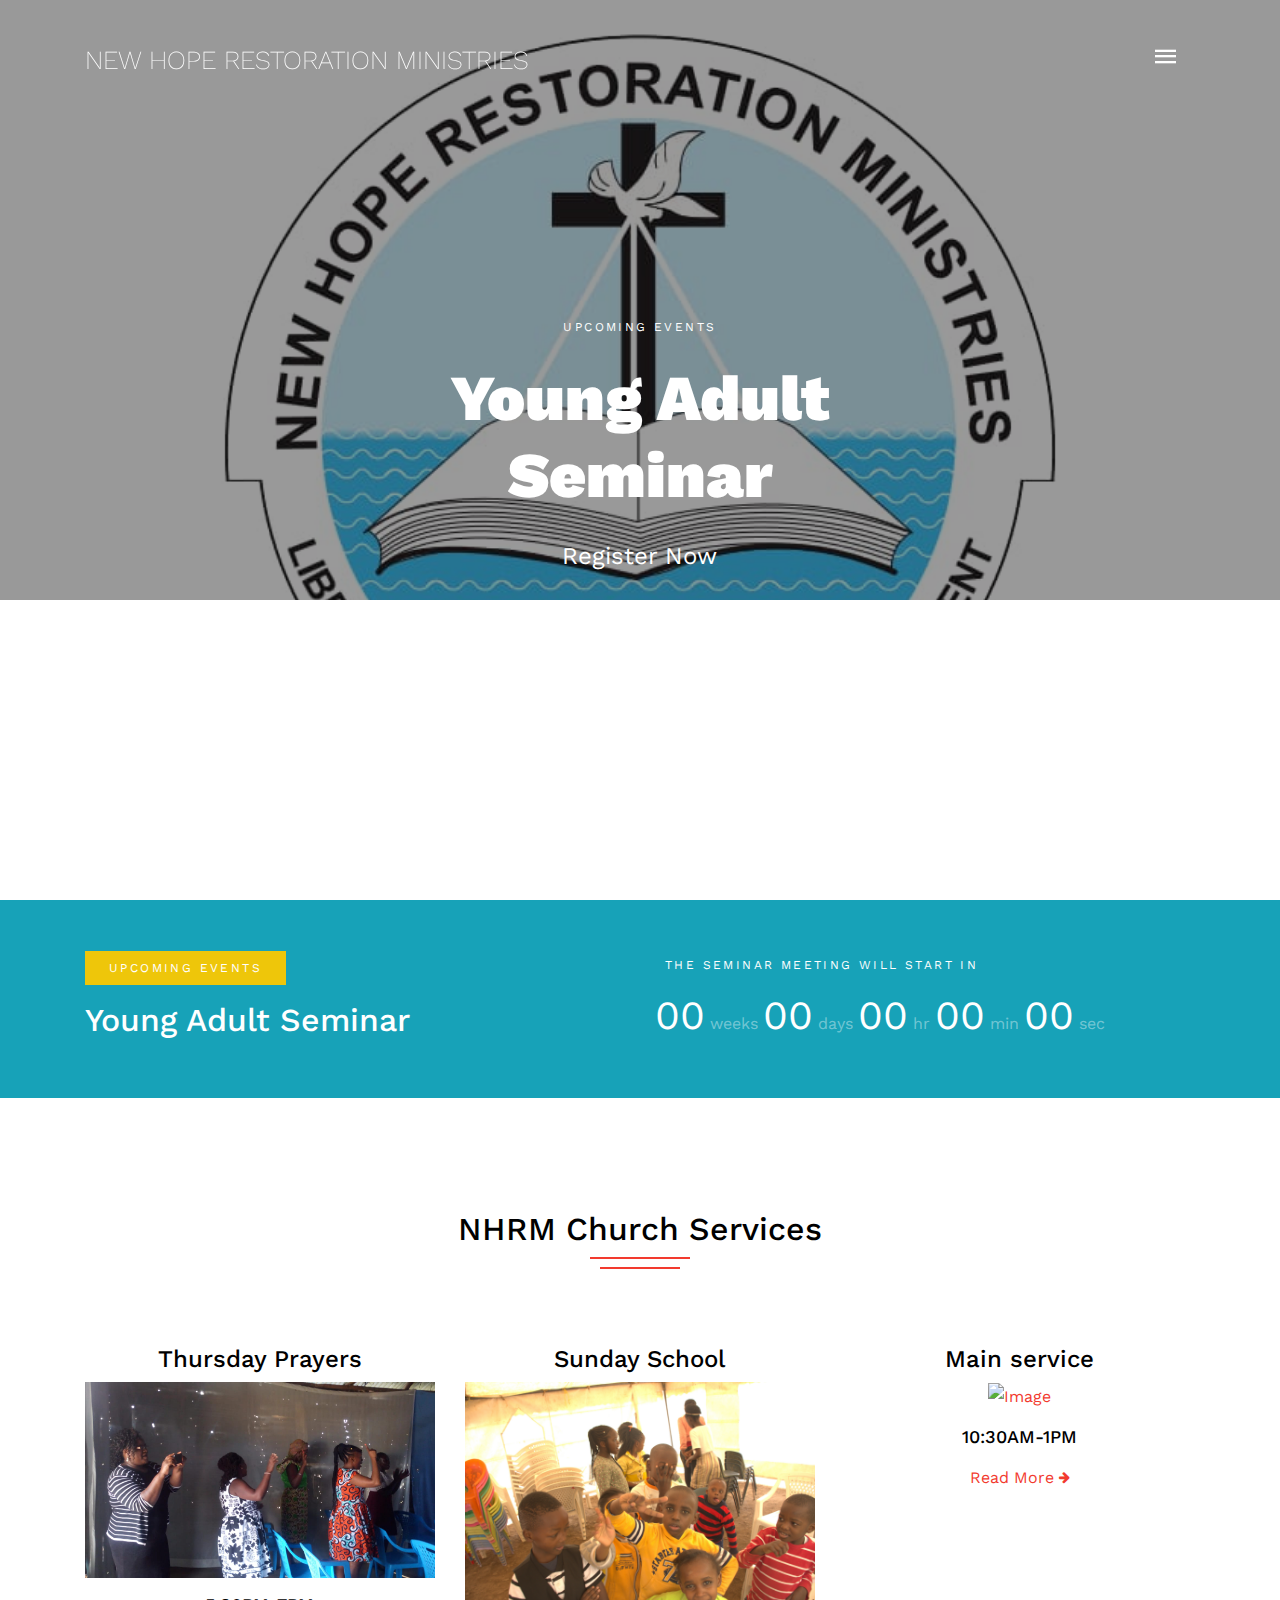
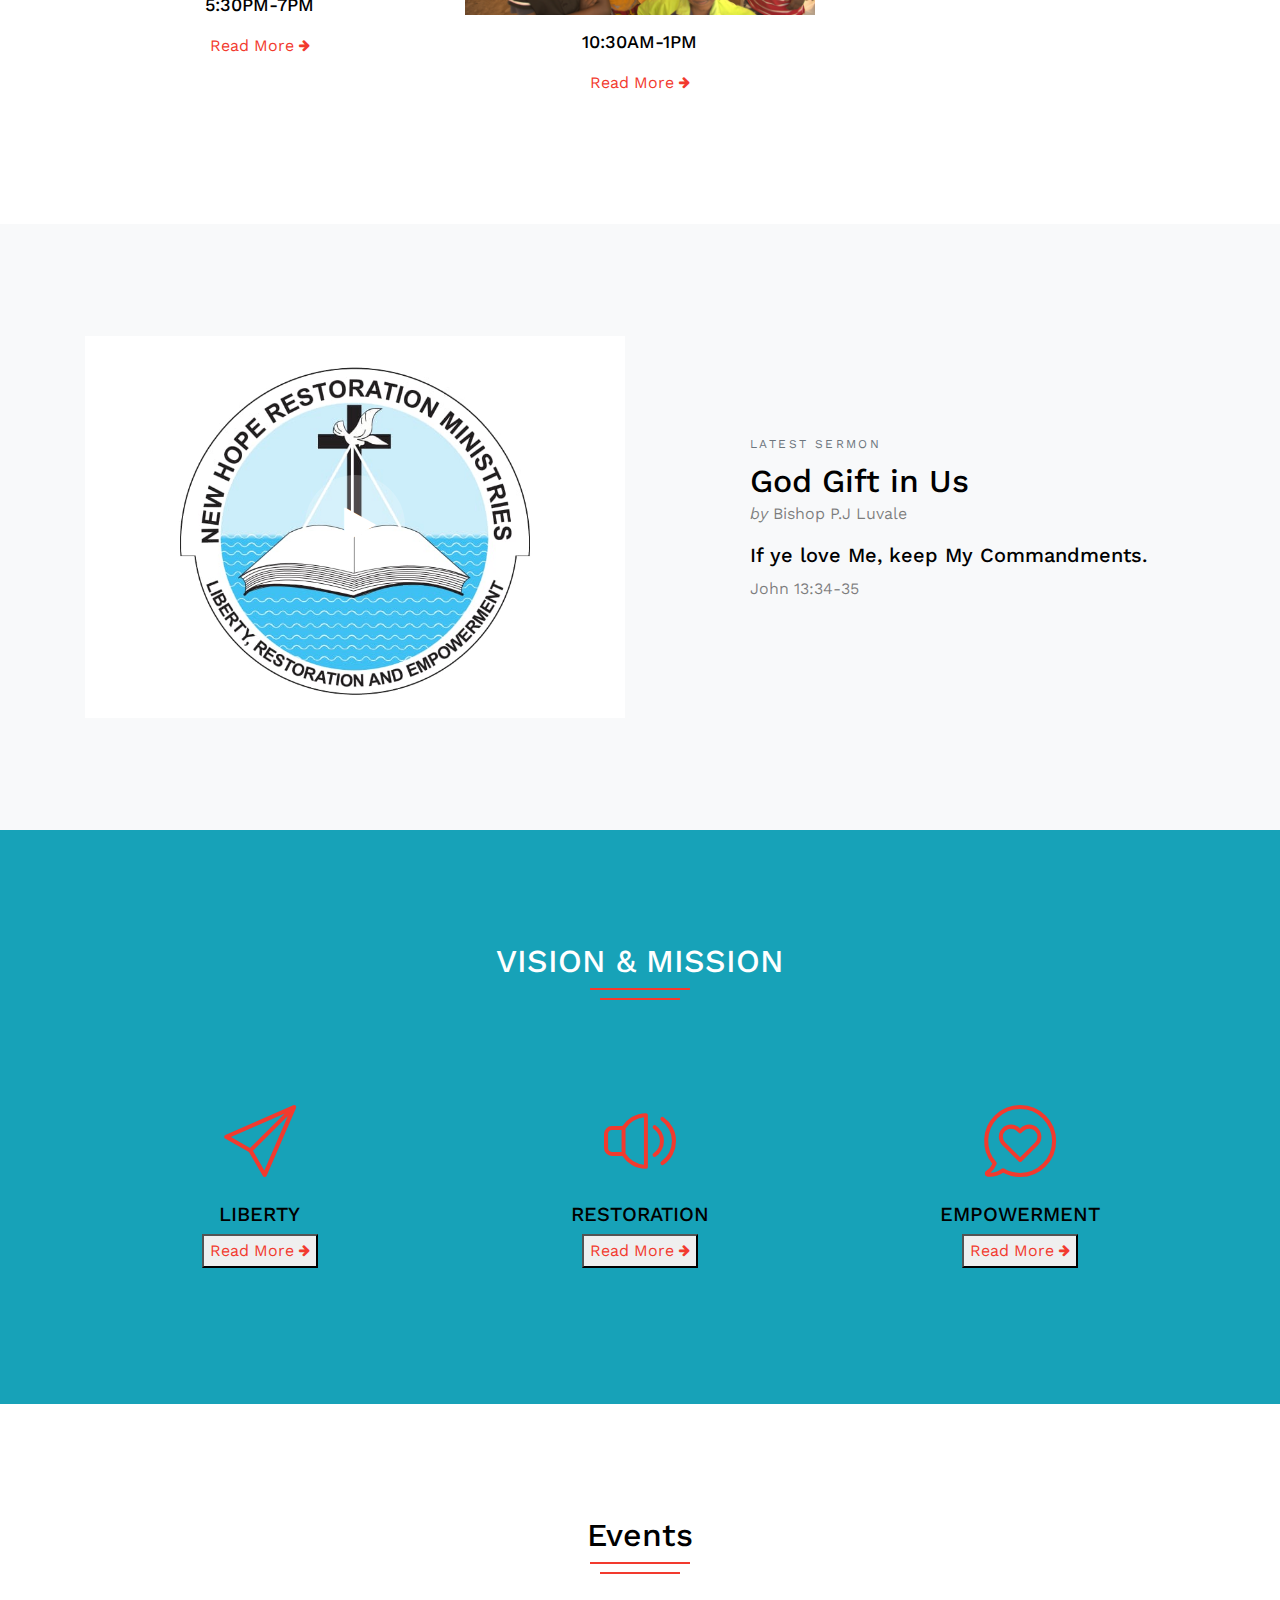
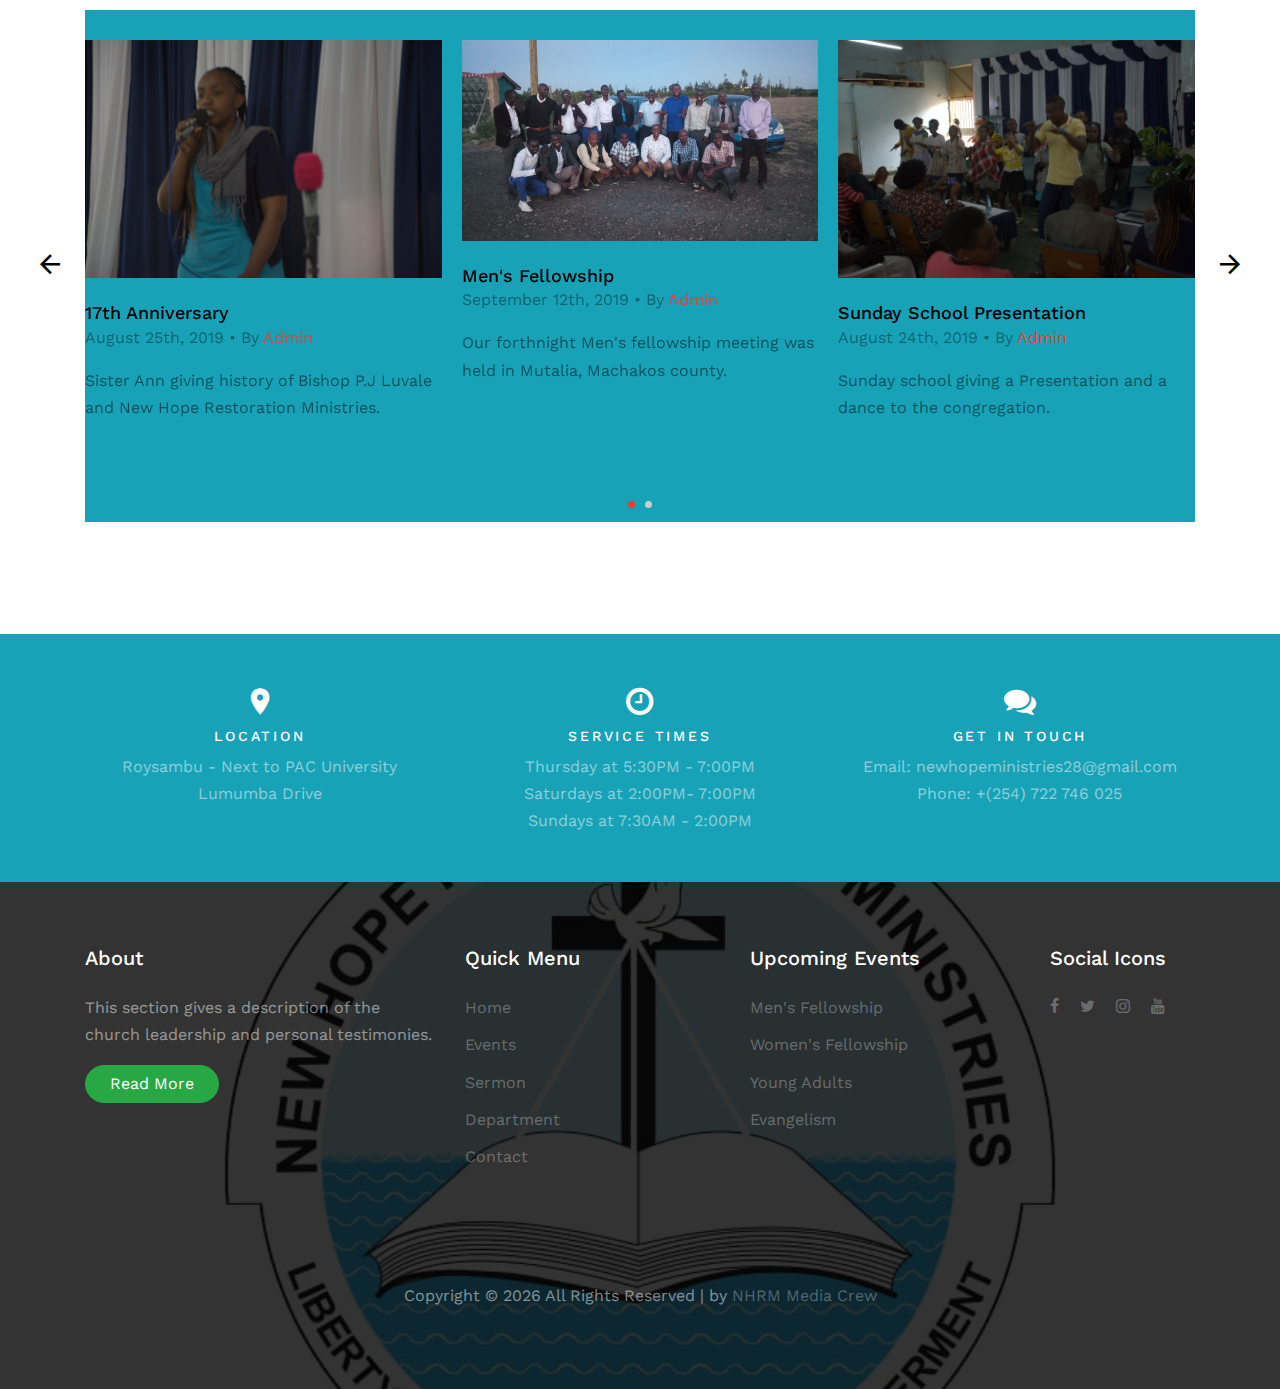
==== commit ace403a1: "last commit" ====
--- a/index.html
+++ b/index.html
@@ -7,6 +7,10 @@
 
     <link href="https://fonts.googleapis.com/css?family=Amatic+SC:400,700|Work+Sans:300,400,700" rel="stylesheet">
     <link rel="stylesheet" href="fonts/icomoon/style.css">
+    <link rel="apple-touch-icon" sizes="180x180" href="./favicon/apple-touch-icon.png">
+    <link rel="icon" type="image/png" sizes="32x32" href="./favicon/favicon-32x32.png">
+    <link rel="icon" type="image/png" sizes="16x16" href="./favicon/favicon-16x16.png">
+    <link rel="manifest" href="./favicon/site.webmanifest">
 
     <link rel="stylesheet" href="css/bootstrap.min.css">
     <link rel="stylesheet" href="css/magnific-popup.css">
@@ -60,6 +64,8 @@
                       <li class="active">
                         <a href="index.html">Home</a>
                       </li>
+
+                      <li><a href="about.html">About</a></li>
                       <li><a href="sermons.html">Sermons</a></li>
                       <li class="has-children">
                         <a href="department.html">Departments</a>
@@ -72,7 +78,6 @@
                         </ul>
                       </li>
                       <li><a href="events.html">Events</a></li>
-                      <li><a href="about.html">About</a></li>
                       <li><a href="contact.html">Contact</a></li>
                     </ul>
                   </div>
@@ -87,19 +92,19 @@
     
     <div class="slide-one-item home-slider owl-carousel">
       
-      <div class="site-blocks-cover overlay" style="background-image: url(../images/logo.jpg); height: 10px" data-aos="fade" data-stellar-background-ratio="0.2">
+      <div class="site-blocks-cover overlay" style="background-image: url(./images/logo.jpg); height: 10px" data-aos="fade" data-stellar-background-ratio="0.2">
         <div class="container">
           <div class="row align-items-center justify-content-center">
             <div class="col-md-7 text-center" data-aos="fade">
               <span class="caption mb-3">Upcoming Events</span>
-              <h1 class="mb-4">Young Adult Meeting</h1>
+              <h1 class="mb-4">Young Adult Seminar</h1>
               <p><a href="#" class="text-white py-3 px-4">Register Now</a></p>
             </div>
           </div>
         </div>
       </div>  
 
-      <div class="site-blocks-cover overlay" style="background-image: url(../images/hero_2.jpg);" data-aos="fade" data-stellar-background-ratio="0.5">
+      <div class="site-blocks-cover overlay" style="background-image: url(./images/hero_2.jpg);" data-aos="fade" data-stellar-background-ratio="0.5">
         <div class="container">
           <div class="row align-items-center justify-content-center">
             <div class="col-md-7 text-center" data-aos="fade">
@@ -118,10 +123,10 @@
         <div class="row align-items-center">
           <div class="col-md-6">
             <span class="caption mb-3 bg-warning px-4">Upcoming Events</span>
-            <h2 class="text-white">Young Adult Meeting</h2>
+            <h2 class="text-white">Young Adult Seminar</h2>
           </div>
           <div class="col-md-6">
-            <span class="caption">The meeting will start in</span>
+            <span class="caption">The Seminar meeting will start in</span>
             <div id="date-countdown"></div>    
           </div>
         </div>
@@ -140,7 +145,7 @@
           <div class="col-md-4">
             <div class="church-service text-center">
               <h4>Thursday Prayers</h4>
-              <a href="#" class="d-block mb-3 thumbnail"><img src="../images/photo10.jpg" alt="Image" class="img-fluid"></a>
+              <a href="#" class="d-block mb-3 thumbnail"><img src="./images/photo10.jpg" alt="Image" class="img-fluid"></a>
               <h3 class="heading mb-3"><a href="#">5:30PM-7PM</a></h3>
               <!-- <p>Lorem ipsum dolor sit amet consectetur adipisicing elit. Dicta labore recusandae soluta quis.</p> -->
               <p><a href="#" class="text-primary">Read More <span class="icon-arrow-right small"></span></a></p>
@@ -149,7 +154,7 @@
           <div class="col-md-4">
             <div class="church-service text-center">
               <h4>Sunday School</h4>
-              <a href="#" class="d-block mb-3 thumbnail"><img src="../images/photos-anniversary/sunday-school.jpg" alt="Image" class="img-fluid"></a>
+              <a href="#" class="d-block mb-3 thumbnail"><img src="./images/photos-anniversary/sunday-school.jpg" alt="Image" class="img-fluid"></a>
               <h3 class="heading mb-3"><a href="#">10:30AM-1PM</a></h3>
               <!-- <p>Lorem ipsum dolor sit amet consectetur adipisicing elit. Dicta labore recusandae soluta quis.</p> -->
               <p><a href="#" class="text-primary">Read More <span class="icon-arrow-right small"></span></a></p>
@@ -158,7 +163,7 @@
           <div class="col-md-4">
             <div class="church-service text-center">
               <h4>Main service</h4>
-              <a href="#" class="d-block mb-3 thumbnail"><img src="../images/photos-anniversary/pic3.jpg" alt="Image" class="img-fluid"></a>
+              <a href="#" class="d-block mb-3 thumbnail"><img src="./images/photos-anniversary/pic3.jpg" alt="Image" class="img-fluid"></a>
               <h3 class="heading mb-3"><a href="#">10:30AM-1PM</a></h3>
               <!-- <p>Lorem ipsum dolor sit amet consectetur adipisicing elit. Dicta labore recusandae soluta quis.</p> -->
               <p><a href="#" class="text-primary">Read More <span class="icon-arrow-right small"></span></a></p>
@@ -175,22 +180,22 @@
           <div class="col-md-6 mb-5 mb-md-0">
             
               <div class="img-border">
-                <a href="https://vimeo.com/28959265" class="popup-vimeo image-play">
+                <a href="https://www.youtube.com/watch?v=MM5lm6dSx-E" class="popup-vimeo image-play">
                   <span class="icon-wrap">
                     <span class="icon icon-play"></span>
                   </span>
-                  <img src="../images/logo.jpg" alt="" class="img-fluid">
+                  <img src="./images/logo.jpg" alt="" class="img-fluid">
                 </a>
               </div>
             
           </div>
           <div class="col-md-5 ml-auto" >
             <span class="caption px-0 text-muted">Latest Sermon</span>
-            <h2 class="h2 mb-0">God is Love</h2>
+            <h2 class="h2 mb-0">God Gift in Us</h2>
             <span class="d-block mb-3"><em>by</em> Bishop P.J Luvale</span>  
             <p class="h5 mb-2">If ye love Me, keep My Commandments.</p>
             <p class="mb-4">John 13:34-35</p>
-            <!-- <p><a href="https://vimeo.com/28959265" class="popup-vimeo text-uppercase">Watch Video <span class="icon-arrow-right small"></span></a></p> -->
+            <!-- <p><a href="https://www.youtube.com/watch?v=MM5lm6dSx-E" class="popup-vimeo text-uppercase">Watch Video <span class="icon-arrow-right small"></span></a></p> -->
           </div>
         </div>
       </div>
@@ -242,7 +247,7 @@
               </button>
             </div>
             <div class="modal-body">
-              <img src="../images/liberty.jpeg">
+              <img src="./images/liberty.jpeg">
               <p>We are liberated by seeking spiritual guidance through the bible study, sermons teachings and testimonies from the church members on what God has done in our lives</p>
             </div>
             <div class="modal-footer">
@@ -262,7 +267,7 @@
               </button>
             </div>
             <div class="modal-body">
-              <img src="../images/restoration.jpeg">
+              <img src="./images/restoration.jpeg">
               <p>We are restored and transformed by assessing ourselves and doing a personal Identity. Through personal assessment and seeking God’s guidance on how to glory him the best way.</p>
             </div>
             <div class="modal-footer">
@@ -282,7 +287,7 @@
           </button>
         </div>
         <div class="modal-body">
-          <img src="../images/empower.jpeg">
+          <img src="./images/empower.jpeg">
           <p>God manifest himself in more miraculous way. Through the New Hope we get a chance to identify our gifts to use them to glory God in singing, evangelism and empowering</p>
         </div>
         <div class="modal-footer">
@@ -311,67 +316,67 @@
             <div class="media-with-text">
               <div class="img-border-sm mb-4">
                 <a href="#" class="popup-vimeo image-play">
-                  <img src="../images/photos-anniversary/pic7.jpg" alt="" class="img-fluid">
+                  <img src="./images/photos-anniversary/pic7.jpg" alt="" class="img-fluid">
                 </a>
               </div>
               <h2 class="heading mb-0"><a href="#">17th Anniversary</a></h2>
-              <span class="mb-3 d-block post-date">July 24th, 2019 &bullet; By <a href="#">Admin</a></span>
-              <p>Lorem ipsum dolor sit amet consectetur adipisicing elit. Optio dolores culpa qui aliquam placeat nobis veritatis tempora natus rerum obcaecati.</p>
+              <span class="mb-3 d-block post-date">August 25th, 2019 &bullet; By <a href="#">Admin</a></span>
+              <p>Sister Ann giving history of Bishop P.J Luvale and New Hope Restoration Ministries.</p>
             </div>
           
             <div class="media-with-text ">
               <div class="img-border-sm mb-4">
                 <a href="#" class="popup-vimeo image-play">
-                  <img src="../images/men_f2.jpg" alt="" class="img-fluid">
+                  <img src="./images/men_f2.jpg" alt="" class="img-fluid">
                 </a>
               </div>
               <h2 class="heading mb-0"><a href="#">Men's Fellowship</a></h2>
-              <span class="mb-3 d-block post-date">August 12th, 2019 &bullet; By <a href="#">Admin</a></span>
-              <p>Our forthnight meeting was held in Mutalia, Machakos county.</p>
+              <span class="mb-3 d-block post-date">September 12th, 2019 &bullet; By <a href="#">Admin</a></span>
+              <p>Our forthnight Men's fellowship meeting was held in Mutalia, Machakos county.</p>
             </div>
           
             <div class="media-with-text bg-info">
               <div class="img-border-sm mb-4">
                 <a href="#" class="popup-vimeo image-play">
-                  <img src="../images/photos-anniversary/sunday-school1.jpg" alt="" class="img-fluid">
+                  <img src="./images/photos-anniversary/sunday-school1.jpg" alt="" class="img-fluid">
                 </a>
               </div>
               <h2 class="heading mb-0"><a href="#">Sunday School Presentation</a></h2>
-              <span class="mb-3 d-block post-date">Dec 20th, 2018 &bullet; By <a href="#">Admin</a></span>
-              <p>Lorem ipsum dolor sit amet consectetur adipisicing elit. Optio dolores culpa qui aliquam placeat nobis veritatis tempora natus rerum obcaecati.</p>
+              <span class="mb-3 d-block post-date">August 24th, 2019 &bullet; By <a href="#">Admin</a></span>
+              <p>Sunday school giving a Presentation and a dance to the congregation.</p>
             </div>
 
             <div class="media-with-text">
               <div class="img-border-sm mb-4">
                 <a href="#" class="popup-vimeo image-play">
-                  <img src="../images/photos-anniversary/pic8.jpg" alt="" class="img-fluid">
+                  <img src="./images/photos-anniversary/pic8.jpg" alt="" class="img-fluid">
                 </a>
               </div>
               <h2 class="heading mb-0"><a href="#">Sunday School</a></h2>
-              <span class="mb-3 d-block post-date">Dec 20th, 2018 &bullet; By <a href="#">Admin</a></span>
-              <p>Lorem ipsum dolor sit amet consectetur adipisicing elit. Optio dolores culpa qui aliquam placeat nobis veritatis tempora natus rerum obcaecati.</p>
+              <span class="mb-3 d-block post-date">August 24th, 2019 &bullet; By <a href="#">Admin</a></span>
+              <p>Taylor giving a Presentation during the Anniversary.</p>
             </div>
           
             <div class="media-with-text">
               <div class="img-border-sm mb-4">
                 <a href="#" class="popup-vimeo image-play">
-                  <img src="../images/photo5.jpg" alt="" class="img-fluid">
+                  <img src="./images/photo5.jpg" alt="" class="img-fluid">
                 </a>
               </div>
               <h2 class="heading mb-0"><a href="#">Church Members</a></h2>
-              <span class="mb-3 d-block post-date">Dec 20th, 2018 &bullet; By <a href="#">Admin</a></span>
-              <p>Lorem ipsum dolor sit amet consectetur adipisicing elit. Optio dolores culpa qui aliquam placeat nobis veritatis tempora natus rerum obcaecati.</p>
+              <span class="mb-3 d-block post-date">July 20th, 2018 &bullet; By <a href="#">Admin</a></span>
+              <p>The church members during the social Welfare activity.</p>
             </div>
           
             <div class="media-with-text">
               <div class="img-border-sm mb-4">
                 <a href="#" class="popup-vimeo image-play">
-                  <img src="../images/photos-anniversary/pic10.jpg" alt="" class="img-fluid">
+                  <img src="./images/photos-anniversary/pic10.jpg" alt="" class="img-fluid">
                 </a>
               </div>
               <h2 class="heading mb-0"><a href="#">Bishop Luvale & Elders</a></h2>
-              <span class="mb-3 d-block post-date">Dec 20th, 2018 &bullet; By <a href="#">Admin</a></span>
-              <p>Lorem ipsum dolor sit amet consectetur adipisicing elit. Optio dolores culpa qui aliquam placeat nobis veritatis tempora natus rerum obcaecati.</p>
+              <span class="mb-3 d-block post-date">August 25th, 2019 &bullet; By <a href="#">Admin</a></span>
+              <p>Bishop P.J Luvale and Elders from the Assemblies having a good time during the 17th Anniversary </p>
             </div>
            
           
@@ -393,7 +398,7 @@
             <div>
               <span class="icon-room text-white h2 d-block"></span>
               <h2>Location</h2>
-              <p class="mb-0">Roysambu - Next to PAC University <br>  Limumba Drive</p>
+              <p class="mb-0">Roysambu - Next to PAC University <br>  Lumumba Drive</p>
             </div>
           </div>
           <div class="col-md-4 text-center">
@@ -401,7 +406,7 @@
               <span class="icon-clock-o text-white h2 d-block"></span>
               <h2>Service Times</h2>
               <p class="mb-0">Thursday at 5:30PM - 7:00PM <br>
-              Saturdays at 5:30PM- 7:00PM <br>
+              Saturdays at 2:00PM- 7:00PM <br>
               Sundays at 7:30AM - 2:00PM</p>
             </div>
           </div>
@@ -418,7 +423,7 @@
     </div>
 
     
-    <footer class="site-footer" style="background-image: url('images/logo.jpg');">
+    <footer class="site-footer" style="background-image: url('./images/logo.jpg');">
       <div class="container">
         
 
@@ -471,7 +476,7 @@
             <p>
             <!-- Link back to Colorlib can't be removed. Template is licensed under CC BY 3.0. -->
             Copyright &copy; <script data-cfasync="false" src="/cdn-cgi/scripts/5c5dd728/cloudflare-static/email-decode.min.js"></script>
-            <script>document.write(new Date().getFullYear());</script> All Rights Reserved |  <i class="icon-heart text-primary" aria-hidden="true"></i> by <a href="#" target="_blank" >NHRM Media Crew</a>
+            <script>document.write(new Date().getFullYear());</script> All Rights Reserved |  <i class="icon-church text-primary" aria-hidden="true"></i> by <a href="#" target="_blank" >NHRM Media Crew</a>
            
             </p>
           </div>
